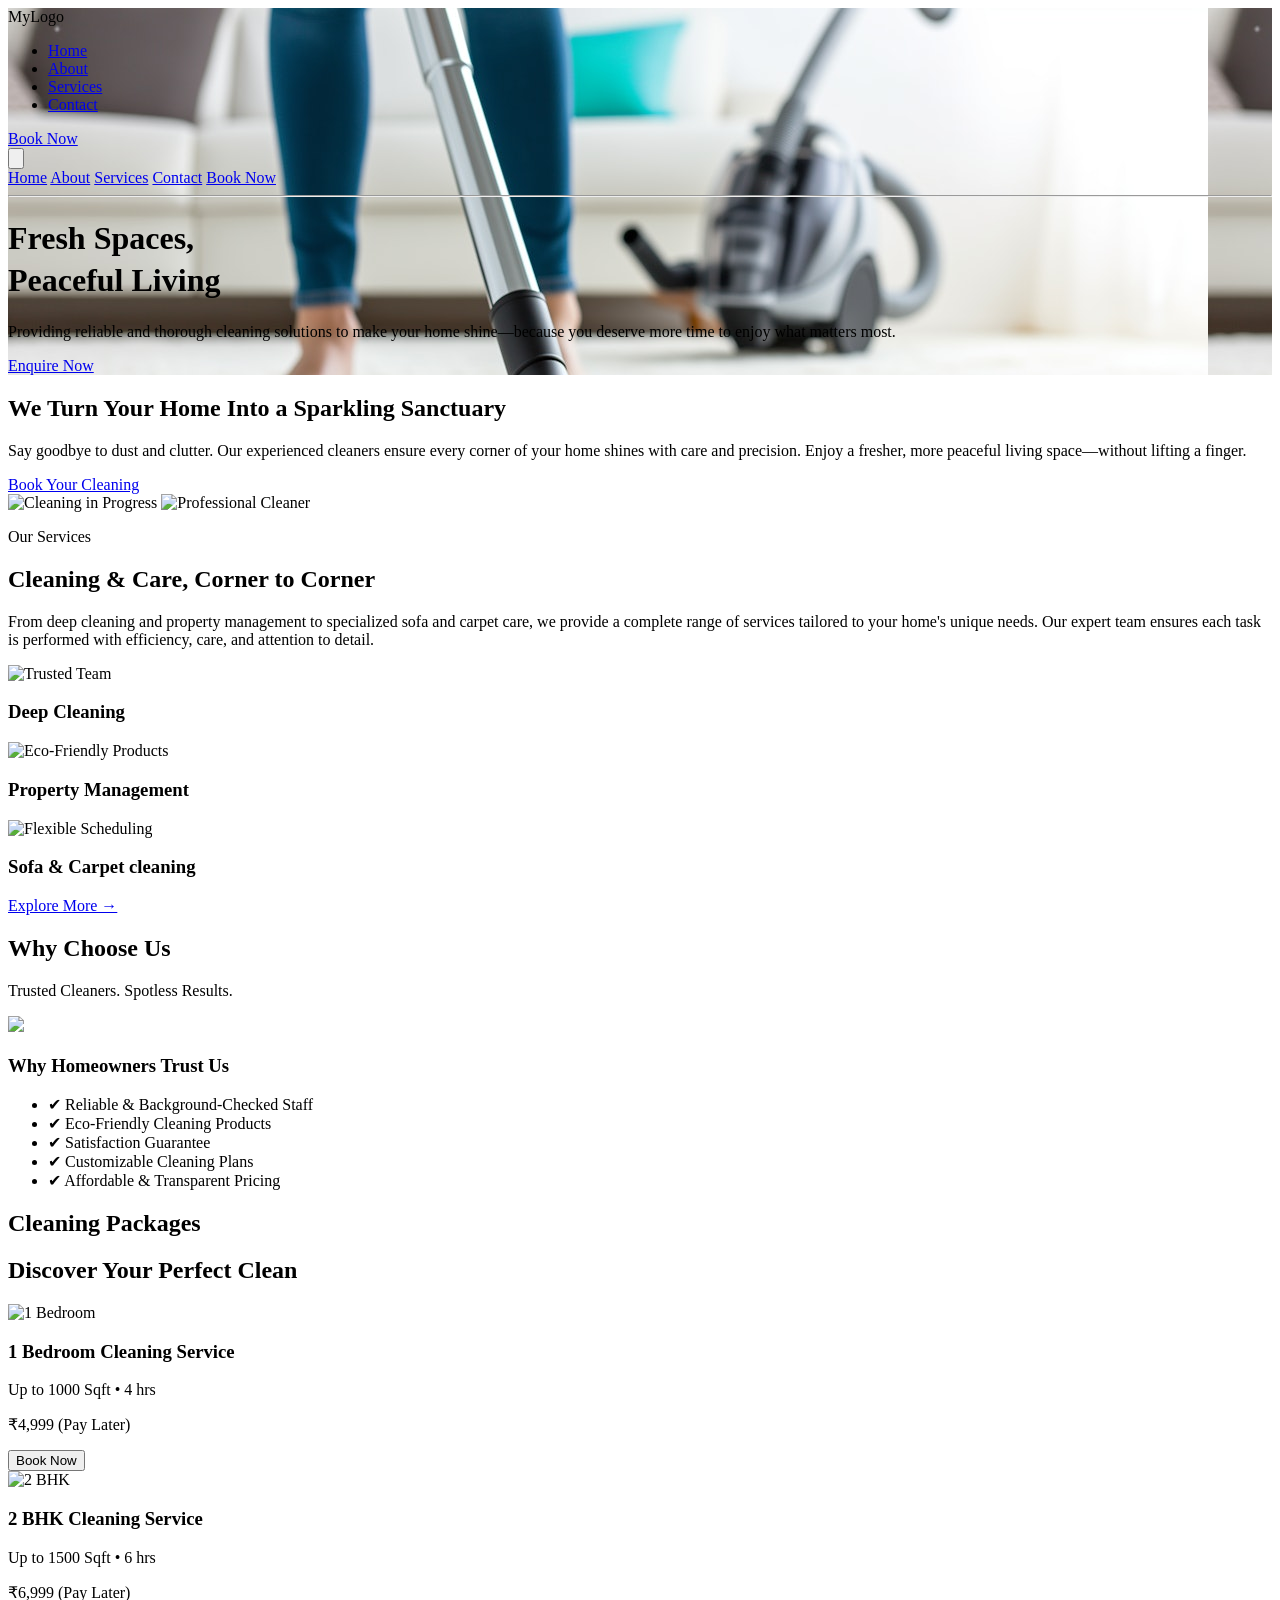
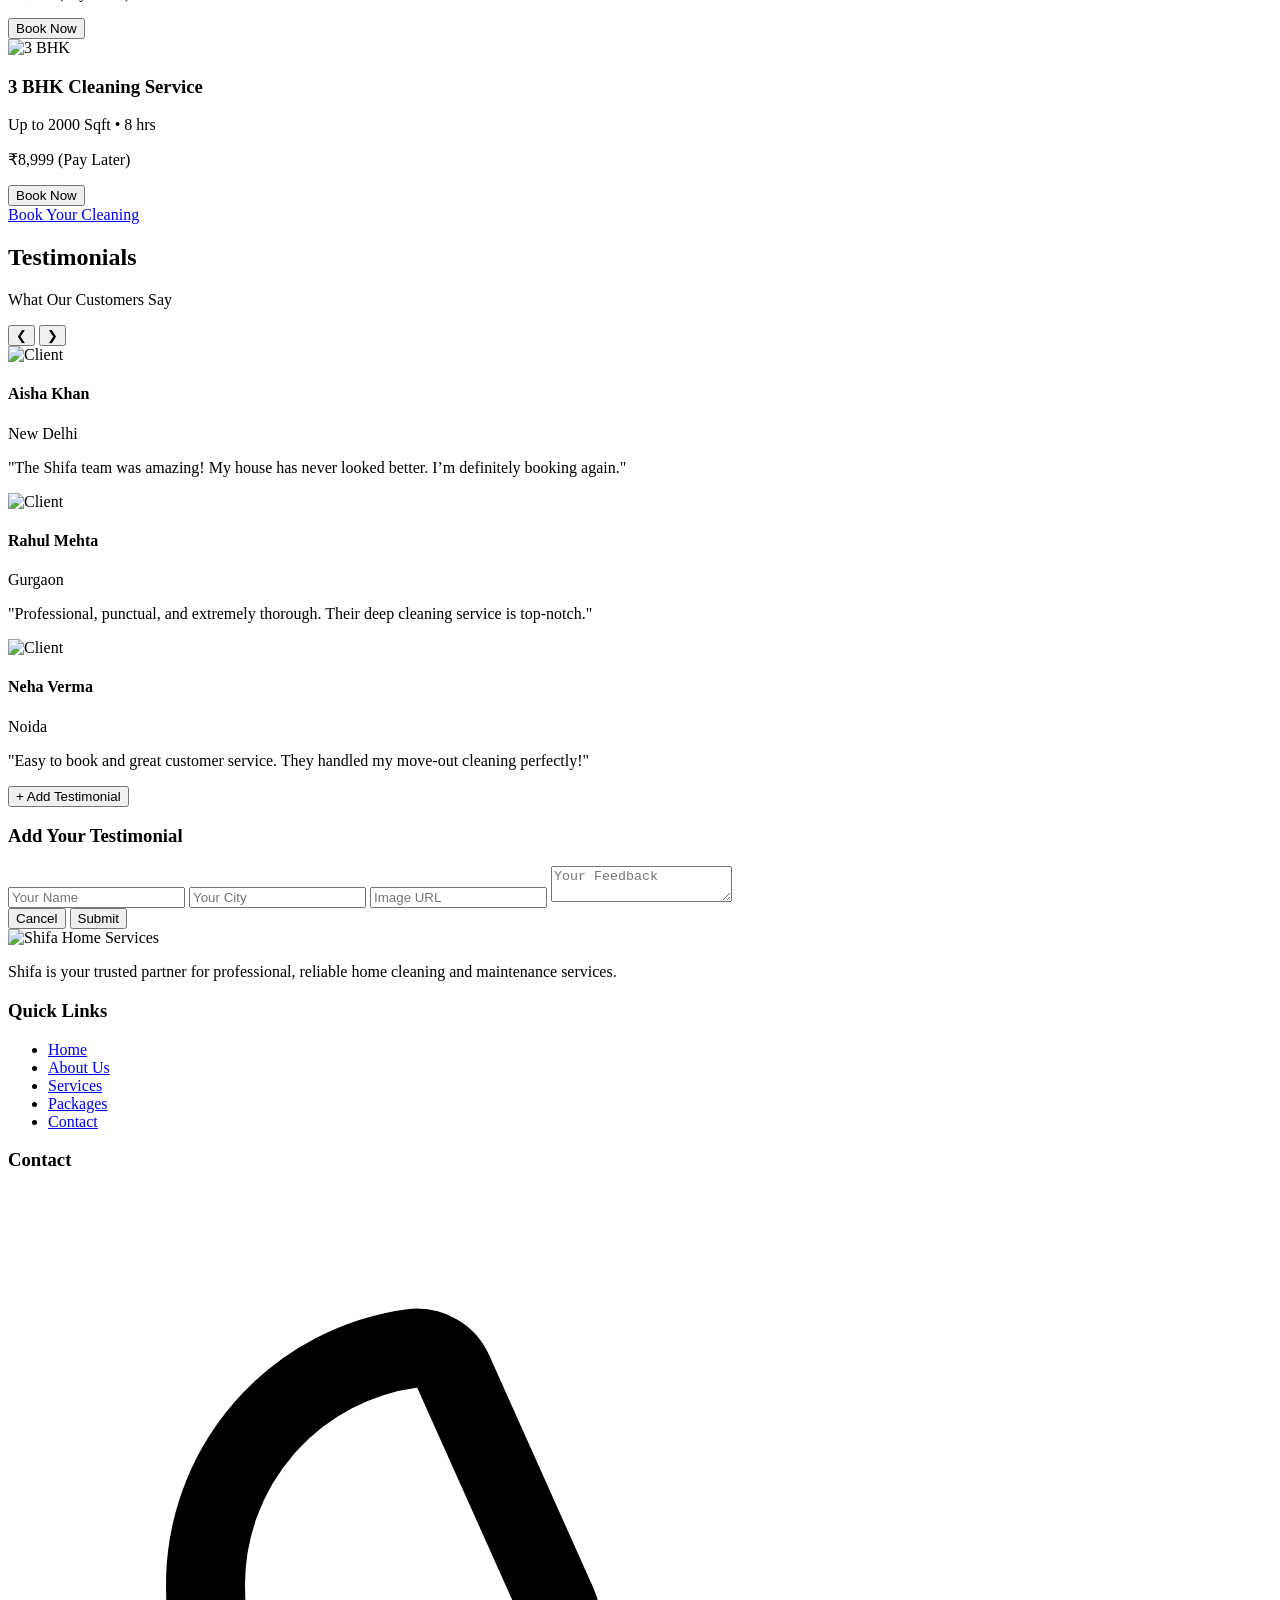
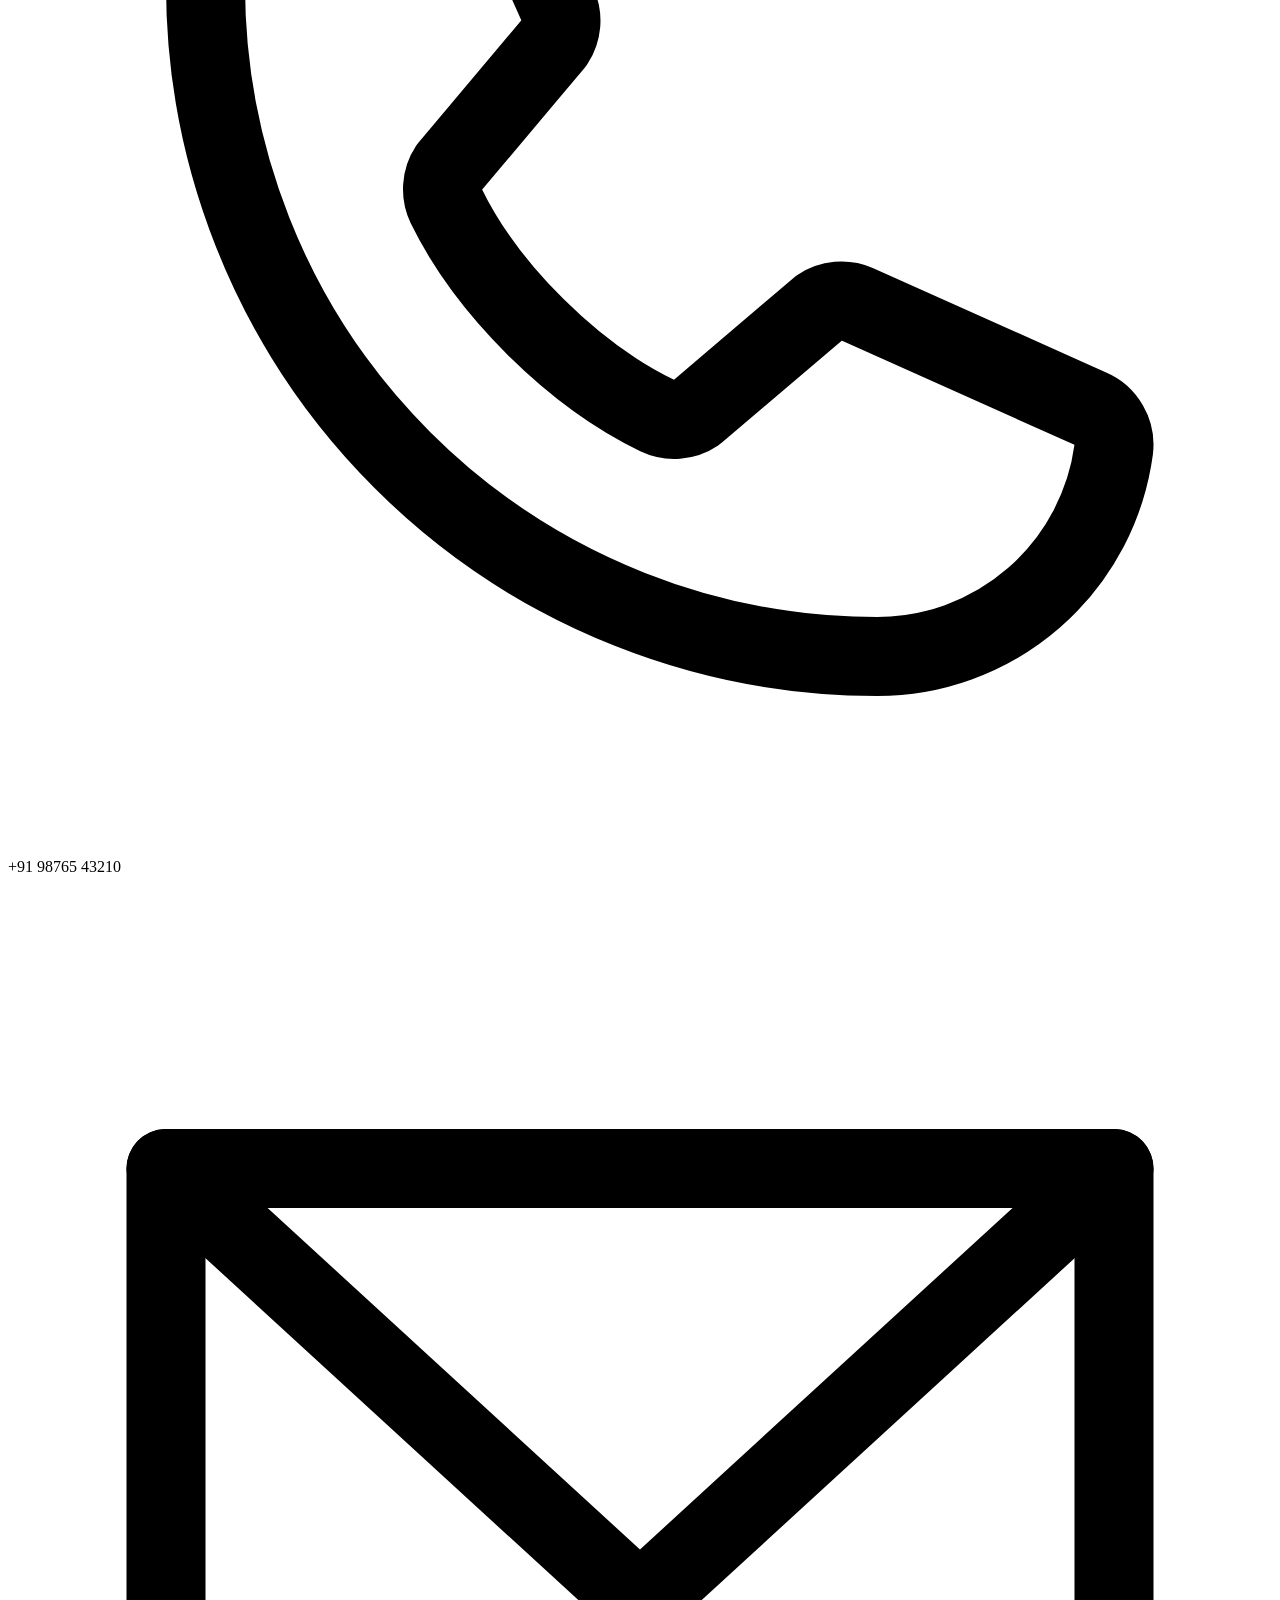
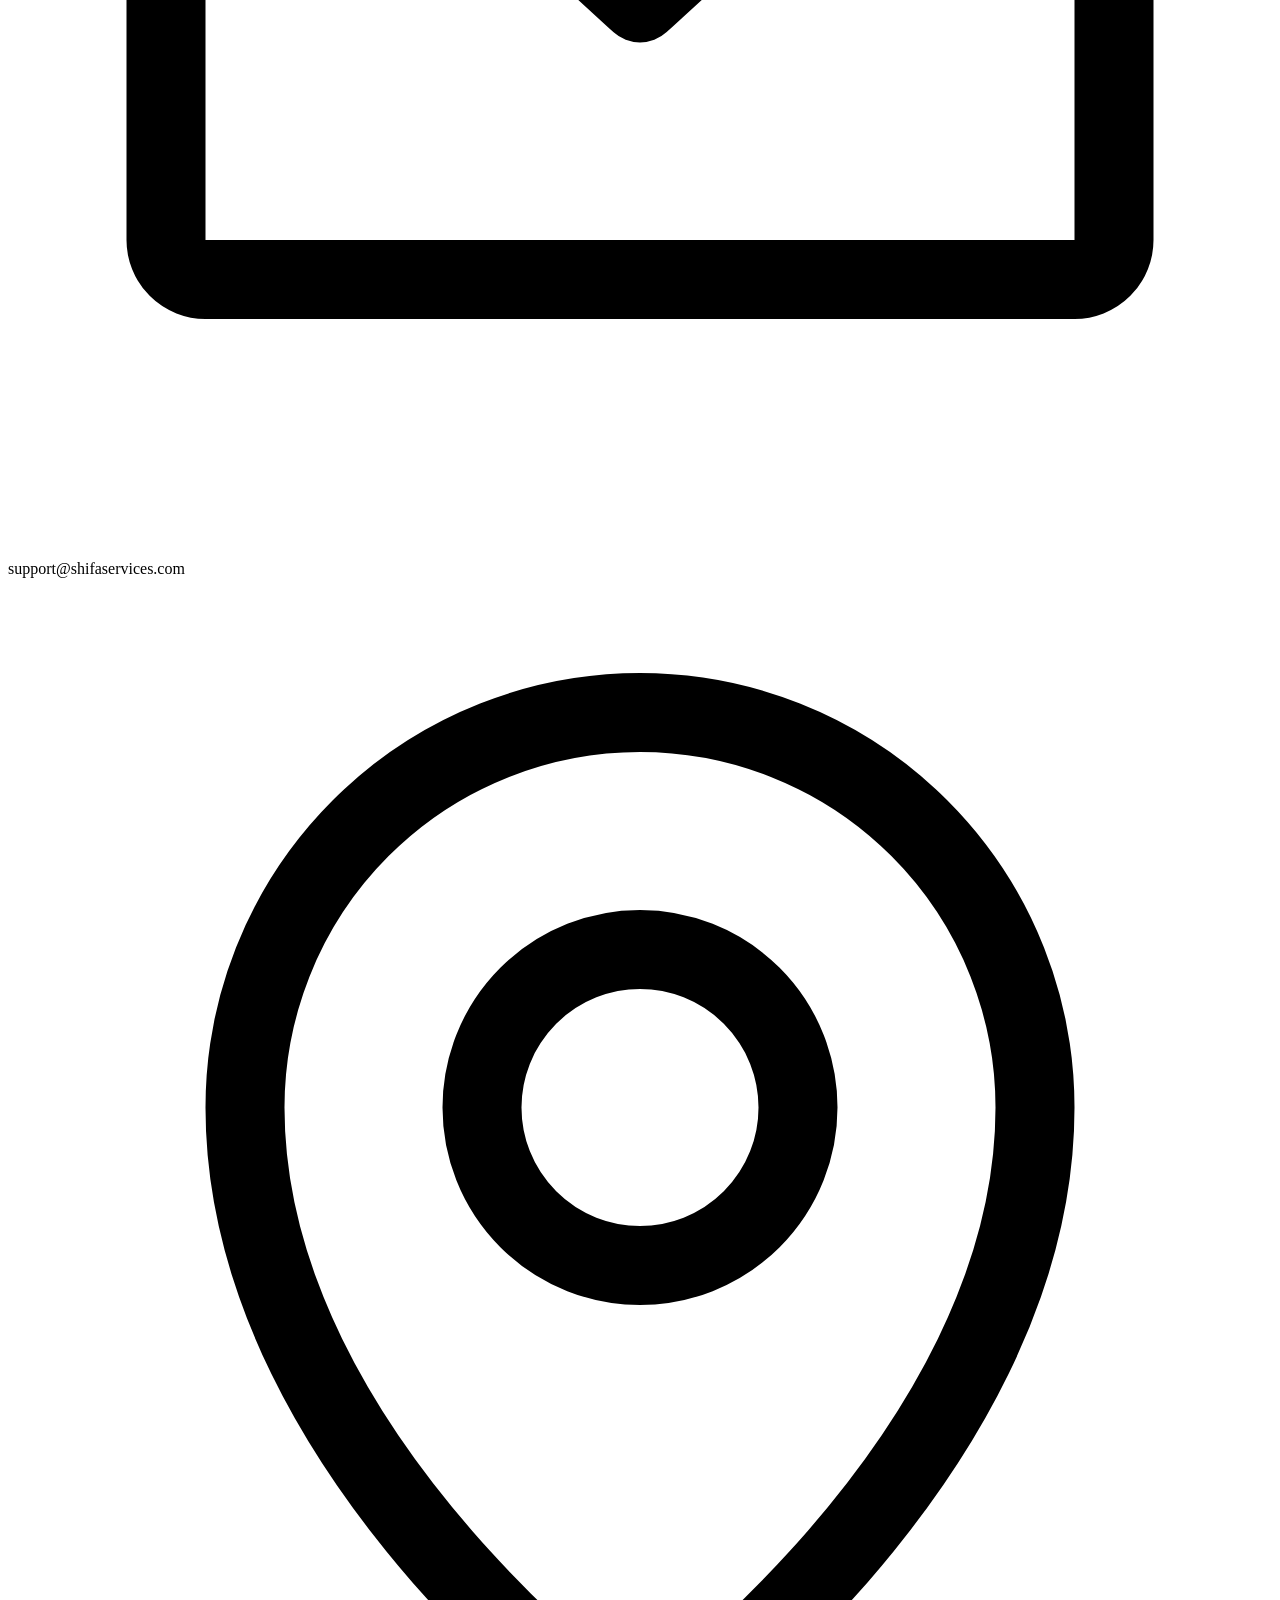
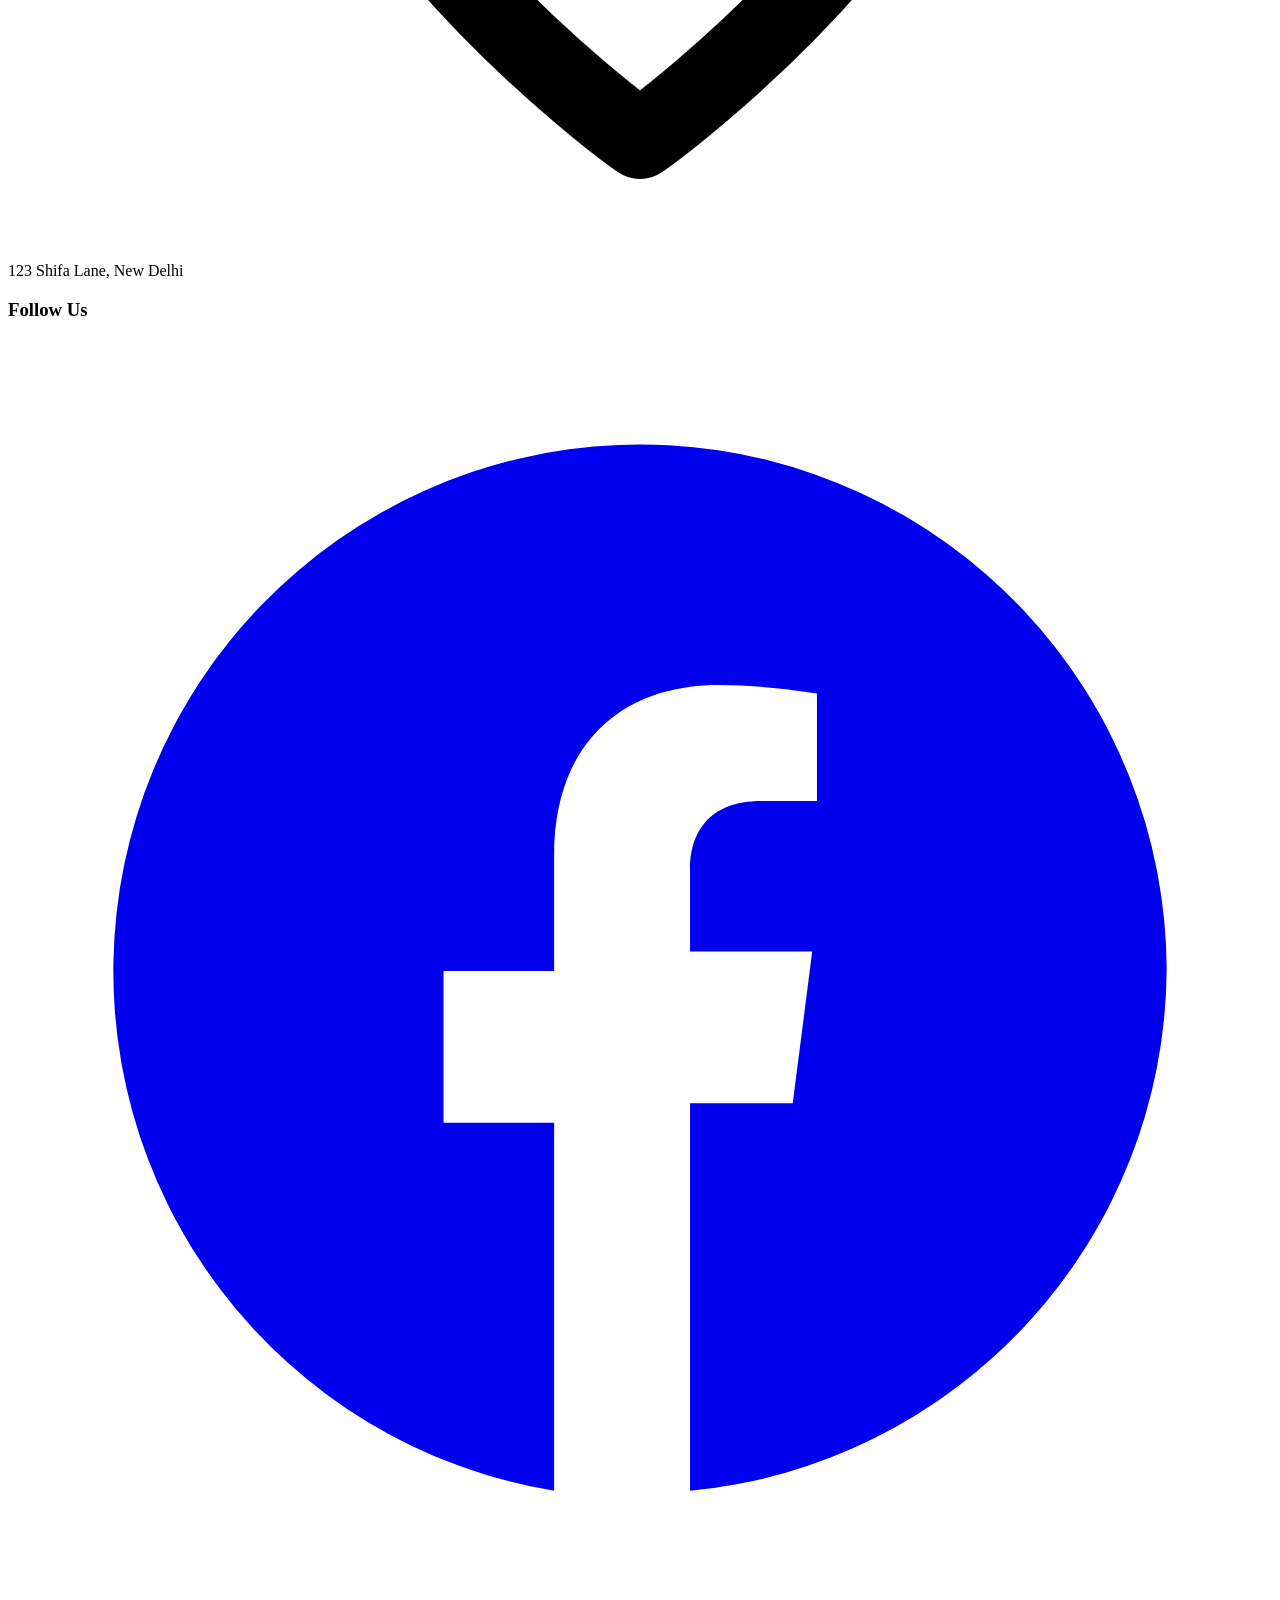
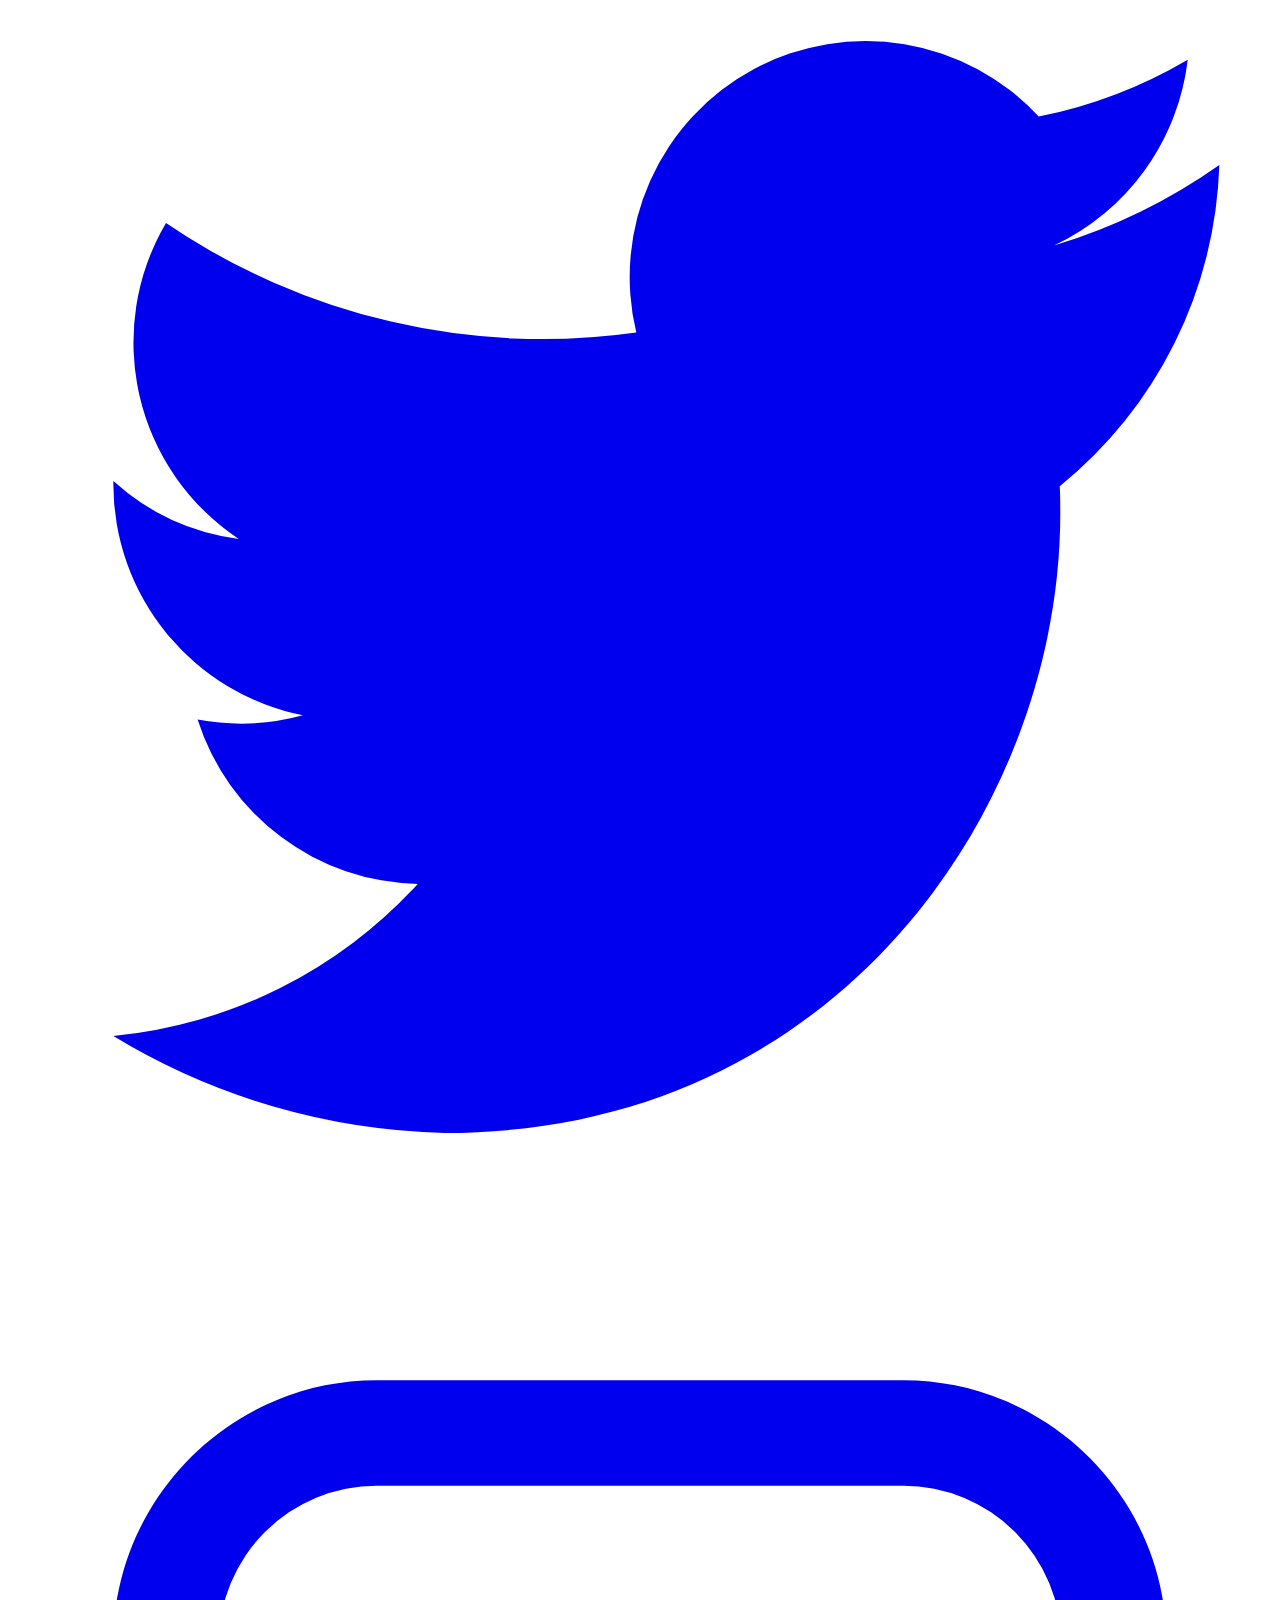
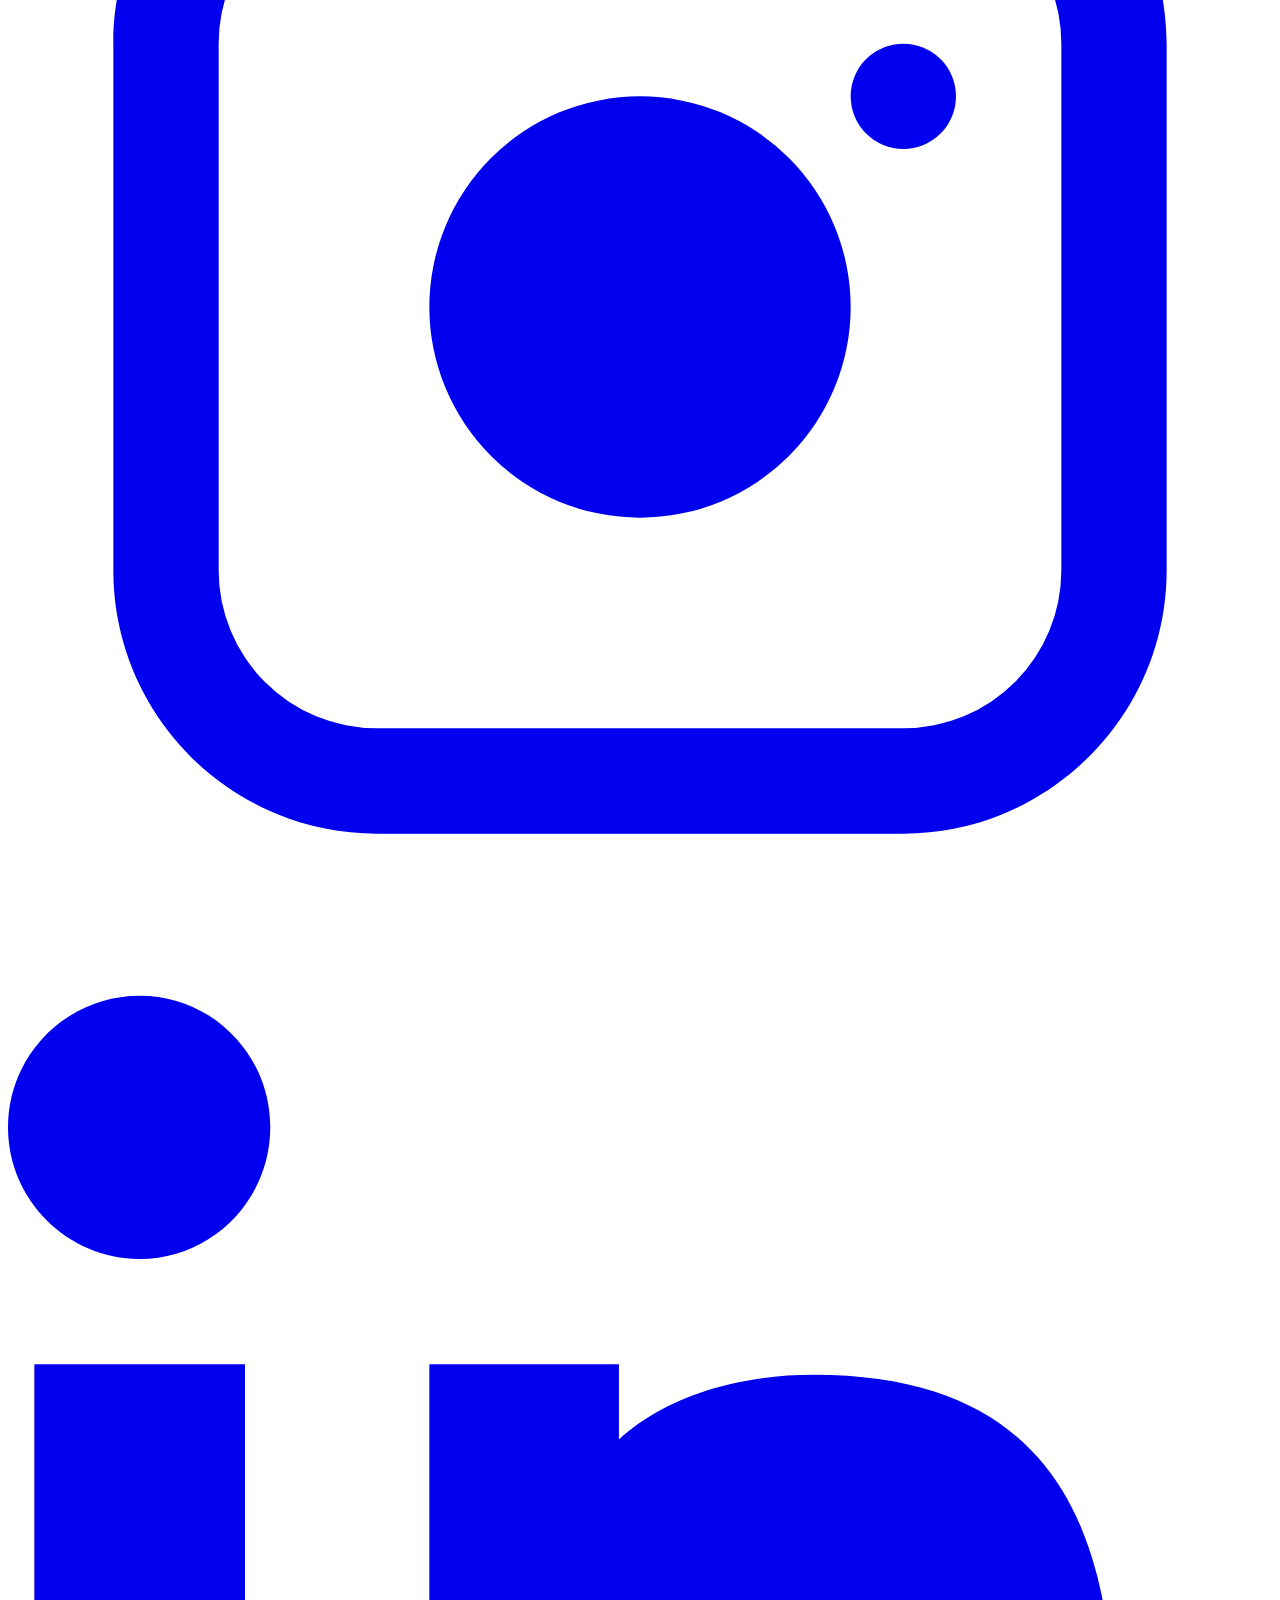
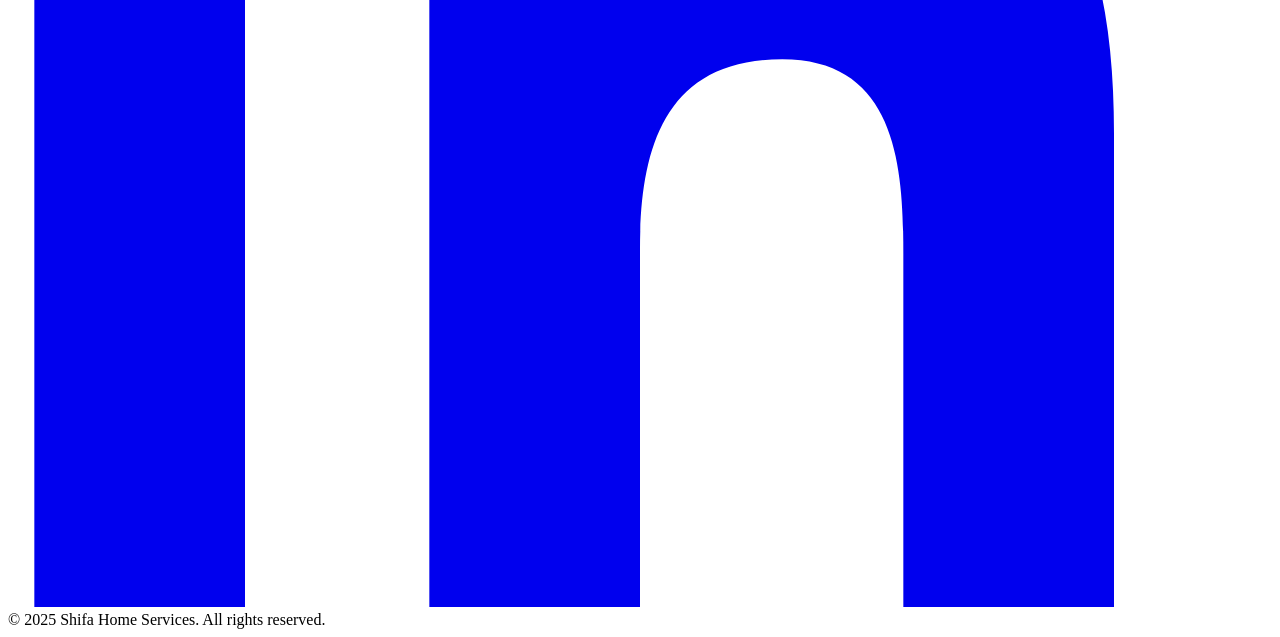
==== index.html @ 131fba77 "first commit" ====
<!DOCTYPE html>
<html lang="en">
    <head>
        <meta charset="UTF-8" />
        <meta name="viewport" content="width=device-width, initial-scale=1.0">
        <script src="https://cdn.tailwindcss.com"></script>

        <!-- Add this in <head> -->
            <link href="https://fonts.googleapis.com/css2?family=Roboto:wght@400;500;700&display=swap" rel="stylesheet">

            <link href="https://fonts.googleapis.com/css2?family=Inter:wght@400;600;700&display=swap" rel="stylesheet">

        <link rel="stylesheet" href="./static/css/style.css">

      </head>
      
<body class="h-full">

<!-- Hero Section with Background Image -->
<div class="relative bg-cover bg-center h-screen max-md:h-[50rem]" style="background-image: url('./static/images/hero.jpeg');">

  <!-- Black Overlay -->
  <div class="absolute inset-0 bg-black bg-opacity-60"></div>

  <!-- Navbar -->
  <nav id="navbar" class="fixed top-0 left-0 w-full z-50 transition-all duration-300 ease-in-out bg-transparent text-white">
    <div class="max-w-7xl mx-auto flex items-center justify-between px-6 py-6 md:py-10">

      <!-- Logo -->
      <div class="text-xl font-bold">MyLogo</div>

      <!-- Center Nav Links (Desktop) -->
      <ul class="hidden md:flex space-x-6 font-medium">
        <li><a href="index.html" class="nav-link text-black hover:text-blue-500">Home</a></li>
        <li><a href="about.html" class="nav-link text-black hover:text-blue-500">About</a></li>
        <li><a href="services.html" class="nav-link text-black hover:text-blue-500">Services</a></li>
        <li><a href="contact.html" class="nav-link text-black hover:text-blue-500">Contact</a></li>
      </ul>

      <!-- CTA Button (Desktop) -->
      <div class="hidden md:block">
        <a href="book.html" class="cta-btn px-4 py-2 bg-[#003393] text-white rounded hover:bg-blue-700 text-sm">Book Now</a>
      </div>

      <!-- Mobile Menu Button -->
<div class="md:hidden">
  <button id="mobile-menu-button" class="focus:outline-none">
    <svg id="menu-icon" class="w-6 h-6 text-white transition-colors duration-300" fill="none" stroke="currentColor" stroke-width="2" viewBox="0 0 24 24">
      <path stroke-linecap="round" stroke-linejoin="round" d="M4 6h16M4 12h16M4 18h16"/>
    </svg>
  </button>
</div>

    </div>

    <!-- Mobile Nav Menu -->
    <div id="mobile-menu" class="md:hidden hidden bg-white text-black px-6 py-4 space-y-4">
      <a href="index.html" class="block hover:text-blue-500">Home</a>
      <a href="about.html" class="block hover:text-blue-500">About</a>
      <a href="services.html" class="block hover:text-blue-500">Services</a>
      <a href="contact.html" class="block hover:text-blue-500">Contact</a>
      <a href="book.html" class="inline-block px-4 py-2 bg-[#003393] text-white rounded hover:bg-blue-700 text-sm">Book Now</a>
    </div>
  </nav>

  <!-- Line Under Navbar -->
  <div class="relative z-10 max-w-7xl mx-auto px-8 pt-[100px]">
    <hr class="border-t border-gray-300/40 " />
  </div>

  <!-- Hero Content -->
  <div class="relative z-10 flex items-center h-[calc(100vh-100px)] max-w-7xl mx-auto px-8">
    <div class="max-w-6xl text-left text-white">
      <h1 class="text-4xl md:text-7xl font-bold mb-6 leading-loose p-4 max-md:mt-[-15rem]" style="line-height:1.3;">
        Fresh Spaces,<br>Peaceful Living
      </h1>
      <p class="max-w-3xl text-lg md:text-xl mb-8 px-6">
        Providing reliable and thorough cleaning solutions to make your home shine—because you deserve more time to enjoy what matters most.
      </p>
      <a href="#" class="mx-6 inline-block px-6 py-3 bg-[#003393] text-white rounded-lg shadow-md hover:bg-blue-700">Enquire Now</a>
    </div>
  </div>
</div>

<script>
  const navbar = document.getElementById("navbar");
  const links = document.querySelectorAll(".nav-link");
  const menuBtn = document.getElementById("mobile-menu-button");
  const menuIcon = document.getElementById("menu-icon");
  const mobileMenu = document.getElementById("mobile-menu");

  // Scroll behavior
  window.addEventListener("scroll", () => {
    if (window.scrollY > 50) {
      navbar.classList.remove("bg-transparent", "text-white");
      navbar.classList.add("bg-white", "text-black", "shadow-md");

      links.forEach(link => {
        link.classList.remove("text-white");
        link.classList.add("text-black");
      });

      // Change menu icon color to black
      menuIcon.classList.remove("text-white");
      menuIcon.classList.add("text-black");
    } else {
      navbar.classList.remove("bg-white", "text-black", "shadow-md");
      navbar.classList.add("bg-transparent", "text-white");

      links.forEach(link => {
        link.classList.remove("text-black");
        link.classList.add("text-white");
      });

      // Change menu icon back to white
      menuIcon.classList.remove("text-black");
      menuIcon.classList.add("text-white");
    }
  });

  // Toggle mobile menu
  menuBtn.addEventListener("click", (e) => {
    e.stopPropagation(); // Prevent immediate close on click
    mobileMenu.classList.toggle("hidden");
  });

  // Close mobile menu when clicking outside
  document.addEventListener("click", (e) => {
    if (!mobileMenu.contains(e.target) && !menuBtn.contains(e.target)) {
      mobileMenu.classList.add("hidden");
    }
  });
</script>








<section class="w-full bg-white py-16 overflow-hidden">
  <div class="flex flex-col md:flex-row items-center justify-between max-w-6xl mx-auto px-4 sm:px-6 gap-10 md:gap-x-20">

    <!-- Left side: Heading and Paragraph -->
    <div class="w-full md:w-[44%] text-center md:text-left">
      <h2 class="text-3xl sm:text-4xl md:text-5xl text-gray-600 leading-snug mb-6">
        We Turn Your Home Into a Sparkling Sanctuary
      </h2>
      <p class="text-base sm:text-lg text-gray-600 leading-relaxed">
        Say goodbye to dust and clutter. Our experienced cleaners ensure every corner of your home shines with care and precision. Enjoy a fresher, more peaceful living space—without lifting a finger.
      </p>
      <a href="#" class="mt-6 inline-block px-5 py-3 bg-[#003393] text-white rounded-lg shadow-md hover:bg-blue-800 transition duration-300">
        Book Your Cleaning
      </a>
    </div>

    <!-- Right side: Two Images -->
    <div class="w-full md:w-[50%] flex flex-col sm:flex-row gap-6 justify-center items-center">
      <img src="https://img.freepik.com/free-photo/side-view-man-cleaning-indoors_23-2150454553.jpg" 
           alt="Cleaning in Progress" 
           class="w-full sm:w-[60%] max-w-xs h-auto object-cover rounded">

      <img src="https://img.freepik.com/free-photo/man-doing-professional-home-cleaning-service_23-2150359019.jpg" 
           alt="Professional Cleaner" 
           class="w-full sm:w-[60%] max-w-xs h-auto object-cover rounded sm:mt-44 mt-6">
    </div>

  </div>
</section>

  
  
  
<section class="relative bg-[#003393] h-[28rem] pb-40 pt-16  md:mb-0 max-md:h-[32rem]">

  <!-- Content Container -->
  <div class="max-w-7xl mx-auto flex flex-col md:flex-row justify-between items-start gap-10 md:gap-32 px-6 md:px-20">
    
    <!-- Left: Label + Heading -->
    <div class="md:w-[40%]">
      <p class="text-sm uppercase text-white">Our Services</p>
      <h2 class="text-4xl text-white leading-snug">
        Cleaning & Care, Corner to Corner
      </h2>
    </div>

    <!-- Right: Line + Paragraph -->
    <div class="md:w-[60%] flex items-start gap-4">
      <div class="w-1 h-20 bg-[#003393] mt-1"></div>
      <p class="text-white text-lg leading-relaxed">
        From deep cleaning and property management to specialized sofa and carpet care, we provide a complete range of services tailored to your home's unique needs. Our expert team ensures each task is performed with efficiency, care, and attention to detail.
      </p>
    </div>
  </div>

  <!-- Cards Section - Positioned Half Outside -->
  <div class="absolute left-1/2 transform -translate-x-1/2 w-full px-6">
    <div class="max-w-7xl mx-auto overflow-x-auto">
      <div class="flex flex-col md:flex-row justify-between gap-10 px-6 md:px-20 min-w-[320px] md:min-w-0 max-md:mt-[2rem] mt-[4rem]">

        <!-- Card 1 -->
        <div class="relative w-full md:w-1/3 h-[300px] overflow-hidden flex-shrink-0">
          <img src="https://img.freepik.com/free-photo/full-shot-people-cleaning-office_23-2150454568.jpg"
               alt="Trusted Team"
               class="absolute inset-0 w-full h-full object-cover">
          <div class="absolute bottom-0 left-1/2 transform -translate-x-1/2 bg-white w-[70%] p-4 rounded-t-md shadow-md text-center z-10">
            <h3 class="text-lg">Deep Cleaning</h3>
          </div>
        </div>

        <!-- Card 2 -->
        <div class="relative w-full md:w-1/3 h-[300px] overflow-hidden flex-shrink-0">
          <img src="https://img.freepik.com/free-photo/man-giving-some-keys-woman_23-2148252120.jpg"
               alt="Eco-Friendly Products"
               class="absolute inset-0 w-full h-full object-cover">
          <div class="absolute bottom-0 left-1/2 transform -translate-x-1/2 bg-white w-[70%] p-4 rounded-t-md shadow-md text-center z-10">
            <h3 class="text-lg">Property Management</h3>
          </div>
        </div>

        <!-- Card 3 -->
        <div class="relative w-full md:w-1/3 h-[300px] overflow-hidden flex-shrink-0">
          <img src="https://img.freepik.com/free-photo/front-view-woman-cleaning-home_23-2150453344.jpg"
               alt="Flexible Scheduling"
               class="absolute inset-0 w-full h-full object-cover">
          <div class="absolute bottom-0 left-1/2 transform -translate-x-1/2 bg-white w-[70%] p-4 rounded-t-md shadow-md text-center z-10">
            <h3 class="text-lg">Sofa & Carpet cleaning</h3>
          </div>
        </div>

      </div>

      <!-- "More" Link -->
      <div class="w-full flex justify-end pr-6 md:pr-20 mt-6">
        <a href="services.html"
           class="px-6 py-2 bg-[#003393] text-white rounded-lg shadow-md hover:bg-white hover:text-[#003393] transition-all duration-300">
          Explore More →
        </a>
      </div>
    </div>
  </div>
</section>

    

  <!-- Title Section -->
<div class="mt-64 px-6 md:px-52 max-md:mt-[65rem]">
  <h2 class="text-sm uppercase text-[#003393]">Why Choose Us</h2>
  <p class="text-4xl md:text-5xl max-w-5xl text-gray-600 leading-snug mb-6">
    Trusted Cleaners. Spotless Results.
  </p>
</div>

<!-- Content Section -->
<div class="w-[90%] mx-auto max-md:w-full flex flex-col lg:flex-row justify-between gap-10 lg:gap-20 mt-20 px-10  md:px-44">
  <!-- Left: Image -->
  <div class="w-full h-full flex justify-center">
    <img src="https://img.freepik.com/free-photo/professional-cleaning-service-people-working-together-office_23-2150520596.jpg?uid=R181481712&ga=GA1.1.1134808614.1740556455&semt=ais_hybrid&w=740" 
         class="w-full max-w-[800px] h-auto lg:h-[500px] object-cover rounded-md">
  </div>

  <!-- Right: Reasons -->
  <div class="w-full h-full flex flex-col justify-center my-auto px-0 lg:px-10">
    <h3 class="text-2xl text-[#003393] mb-6">Why Homeowners Trust Us</h3>
    <ul class="space-y-4">
      <li class="flex items-start gap-3 bg-gray-100 p-3 rounded-md">
        <span class="text-[#003393] text-lg not-emoji">✔</span>
        <span class="text-gray-800">Reliable & Background-Checked Staff</span>
      </li>
      <li class="flex items-start gap-3 bg-gray-100 p-3 rounded-md">
        <span class="text-[#003393] text-lg not-emoji">✔</span>
        <span class="text-gray-800">Eco-Friendly Cleaning Products</span>
      </li>
      <li class="flex items-start gap-3 bg-gray-100 p-3 rounded-md">
        <span class="text-[#003393] text-lg not-emoji">✔</span>

        <span class="text-gray-800">Satisfaction Guarantee</span>
      </li>
      <li class="flex items-start gap-3 bg-gray-100 p-3 rounded-md">
        <span class="text-[#003393] text-lg not-emoji">✔</span>
        <span class="text-gray-800">Customizable Cleaning Plans</span>
      </li>
      <li class="flex items-start gap-3 bg-gray-100 p-3 rounded-md">
        <span class="text-[#003393] text-lg not-emoji">✔</span>
        <span class="text-gray-800">Affordable & Transparent Pricing</span>
      </li>
    </ul>
  </div>
</div>

    
    
  



    <section class=" mt-24 relative bg-fixed bg-center bg-cover bg-no-repeat" style="background-image: url('https://img.freepik.com/free-photo/front-view-man-cleaning-indoors_23-2150454484.jpg?uid=R181481712&ga=GA1.1.1134808614.1740556455&semt=ais_hybrid&w=740');">
  
      <!-- Black overlay -->
      <div class="absolute inset-0 bg-[#003393]/30 z-0"></div>
    
      <!-- Content -->
      <div class="relative z-10 py-20 px-6">
        <div class="max-w-7xl mx-auto">
    
          <!-- Heading -->
          <div class="text-center mb-12 text-white">


            <h2 class="text-sm uppercase">Cleaning Packages</h2>
            <h2 class="text-5xl ">Discover Your Perfect Clean</h2>
            
          </div>
    
          <!-- Cards Grid -->
          <div class="grid md:grid-cols-3 gap-10">
            
            <!-- Card 1 -->
            <div class="bg-white rounded-md  overflow-hidden">
              <img src="https://img.freepik.com/free-photo/3d-rendering-beautiful-luxury-bedroom-suite-hotel-with-working-table_105762-2154.jpg" alt="1 Bedroom" class="w-full h-56 object-cover">
              <div class="p-6">
                <h3 class="text-xl font-semibold text-gray-800 mb-2">1 Bedroom Cleaning Service</h3>
                <p class="text-gray-600 mb-2">Up to 1000 Sqft • 4 hrs</p>
                <p class="text-lg font-bold text-[#003393] mb-4">₹4,999 <span class="text-sm font-normal text-gray-500">(Pay Later)</span></p>
                <button class="w-full bg-[#003393] text-white py-2 rounded-md hover:bg-[#002973] transition">Book Now</button>
              </div>
            </div>
    
            <!-- Card 2 -->
            <div class="bg-white rounded-md overflow-hidden">
              <img src="https://img.freepik.com/free-photo/3d-rendering-loft-luxury-living-room-with-bookshelf-near-bookshelf_105762-2224.jpg" alt="2 BHK" class="w-full h-56 object-cover">
              <div class="p-6">
                <h3 class="text-xl font-semibold text-gray-800 mb-2">2 BHK Cleaning Service</h3>
                <p class="text-gray-600 mb-2">Up to 1500 Sqft • 6 hrs</p>
                <p class="text-lg font-bold text-[#003393] mb-4">₹6,999 <span class="text-sm font-normal text-gray-500">(Pay Later)</span></p>
                <button class="w-full bg-[#003393] text-white py-2 rounded-md hover:bg-[#002973] transition">Book Now</button>
              </div>
            </div>
    
            <!-- Card 3 -->
            <div class="bg-white rounded-md overflow-hidden">
              <img src="https://img.freepik.com/free-photo/loft-luxury-living-room-with-bookshelf-near-dining-table_105762-1796.jpg" alt="3 BHK" class="w-full h-56 object-cover">
              <div class="p-6">
                <h3 class="text-xl font-semibold text-gray-800 mb-2">3 BHK Cleaning Service</h3>
                <p class="text-gray-600 mb-2">Up to 2000 Sqft • 8 hrs</p>
                <p class="text-lg font-bold text-[#003393] mb-4">₹8,999 <span class="text-sm font-normal text-gray-500">(Pay Later)</span></p>
                <button class="w-full bg-[#003393] text-white py-2 rounded-md hover:bg-[#002973] transition">Book Now</button>
              </div>
            </div>
    
          </div>
        </div>
        <div class="flex justify-center">
          <a href="#" class="mt-20 inline-block px-5 py-3 bg-[#003393] text-center text-white rounded-lg shadow-md hover:bg-blue-800 transition duration-300">
            Book Your Cleaning
          </a>
        </div>
        
      </div>
    </section>
    
    







    <section class="py-20 px-6 relative">
      <div class="max-w-7xl mx-auto">
        
        <!-- Heading -->
        <div class="mb-12">
          <h2 class="text-sm uppercase text-[#003393] mb-2">Testimonials</h2>
          <p class="text-5xl max-w-5xl text-gray-600 leading-snug">
            What Our Customers Say
          </p>
        </div>
    
        <!-- Arrows -->
        <button id="prev" class="absolute left-4 top-1/2 transform -translate-y-1/2 text-3xl text-[#003393] font-bold z-10">&#10094;</button>
        <button id="next" class="absolute right-4 top-1/2 transform -translate-y-1/2 text-3xl text-[#003393] font-bold z-10">&#10095;</button>
    
        <!-- Testimonials Container -->
        <div id="testimonialSlider" class="flex gap-6 overflow-hidden transition-all duration-500">
          <!-- Cards inserted by JS -->
        </div>
    
        <!-- Add Testimonial Button -->
        <div class="mt-10 text-left">
          <button onclick="openModal()" class="bg-[#003393] text-white px-6 py-2 rounded-md hover:bg-[#002973] transition">
            + Add Testimonial
          </button>
        </div>
      </div>
    
      <!-- Modal Form -->
      <div id="testimonialModal" class="fixed inset-0 bg-black bg-opacity-50 hidden items-center justify-center z-50">
        <div class="bg-white p-6 rounded-md w-full max-w-md">
          <h3 class="text-xl font-semibold mb-4 text-gray-800">Add Your Testimonial</h3>
          <input id="name" type="text" placeholder="Your Name" class="w-full border p-2 mb-2 rounded" />
          <input id="location" type="text" placeholder="Your City" class="w-full border p-2 mb-2 rounded" />
          <input id="image" type="text" placeholder="Image URL" class="w-full border p-2 mb-2 rounded" />
          <textarea id="message" placeholder="Your Feedback" class="w-full border p-2 mb-4 rounded"></textarea>
          <div class="flex justify-end gap-2">
            <button onclick="closeModal()" class="bg-gray-300 px-4 py-2 rounded">Cancel</button>
            <button onclick="addTestimonial()" class="bg-[#003393] text-white px-4 py-2 rounded">Submit</button>
          </div>
        </div>
      </div>
    </section>
    
    <script>
      const testimonials = [
        {
          name: "Aisha Khan",
          location: "New Delhi",
          img: "https://randomuser.me/api/portraits/women/44.jpg",
          message: "The Shifa team was amazing! My house has never looked better. I’m definitely booking again."
        },
        {
          name: "Rahul Mehta",
          location: "Gurgaon",
          img: "https://randomuser.me/api/portraits/men/32.jpg",
          message: "Professional, punctual, and extremely thorough. Their deep cleaning service is top-notch."
        },
        {
          name: "Neha Verma",
          location: "Noida",
          img: "https://randomuser.me/api/portraits/women/65.jpg",
          message: "Easy to book and great customer service. They handled my move-out cleaning perfectly!"
        },
        {
          name: "Ajay Singh",
          location: "Delhi",
          img: "https://randomuser.me/api/portraits/men/45.jpg",
          message: "Top-class team! Courteous and hardworking staff."
        }
      ];
    
      let startIndex = 0;
    
      function getVisibleCardCount() {
        return window.innerWidth < 768 ? 1 : 3;
      }
    
      function renderTestimonials() {
        const container = document.getElementById("testimonialSlider");
        container.innerHTML = "";
    
        const visibleCount = getVisibleCardCount();
        testimonials.slice(startIndex, startIndex + visibleCount).forEach(t => {
          container.innerHTML += `
            <div class="bg-gray-100 rounded-md p-6 w-full md:w-1/3 flex-shrink-0">
              <div class="mb-4 text-center">
                <img src="${t.img}" alt="Client" class="w-16 h-16 rounded-full mx-auto mb-2">
                <h4 class="text-lg font-semibold text-gray-800">${t.name}</h4>
                <p class="text-sm text-gray-500">${t.location}</p>
              </div>
              <p class="text-gray-600 text-sm italic text-center">"${t.message}"</p>
            </div>`;
        });
      }
    
      function openModal() {
        document.getElementById("testimonialModal").classList.remove("hidden");
        document.getElementById("testimonialModal").classList.add("flex");
      }
    
      function closeModal() {
        document.getElementById("testimonialModal").classList.add("hidden");
      }
    
      function addTestimonial() {
        const name = document.getElementById("name").value;
        const location = document.getElementById("location").value;
        const img = document.getElementById("image").value || "https://via.placeholder.com/64";
        const message = document.getElementById("message").value;
        if (name && location && message) {
          testimonials.push({ name, location, img, message });
          closeModal();
          startIndex = Math.max(0, testimonials.length - getVisibleCardCount());
          renderTestimonials();
        } else {
          alert("Please fill out all fields");
        }
      }
    
      document.getElementById("prev").onclick = () => {
        if (startIndex > 0) {
          startIndex--;
          renderTestimonials();
        }
      };
    
      document.getElementById("next").onclick = () => {
        const visibleCount = getVisibleCardCount();
        if (startIndex < testimonials.length - visibleCount) {
          startIndex++;
          renderTestimonials();
        }
      };
    
      window.addEventListener("resize", () => {
        renderTestimonials();
      });
    
      renderTestimonials();
    </script>
    
        
    
    











        <footer class="bg-gray-900 text-white py-16 px-6">
          <div class="max-w-7xl mx-auto grid grid-cols-1 md:grid-cols-4 gap-10 text-[15px]">
        
            <!-- Logo & Description -->
            <div>
              <img src="/logo.png" alt="Shifa Home Services" class="w-36 mb-4">
              <p class="text-gray-400">
                Shifa is your trusted partner for professional, reliable home cleaning and maintenance services.
              </p>
            </div>
        
            <!-- Quick Links -->
            <div>
              <h3 class="text-lg font-semibold mb-4">Quick Links</h3>
              <ul class="space-y-2 text-gray-400">
                <li><a href="#" class="hover:text-white transition">Home</a></li>
                <li><a href="#" class="hover:text-white transition">About Us</a></li>
                <li><a href="#" class="hover:text-white transition">Services</a></li>
                <li><a href="#" class="hover:text-white transition">Packages</a></li>
                <li><a href="#" class="hover:text-white transition">Contact</a></li>
              </ul>
            </div>
        
            <!-- Contact Info -->
            <div>
              <h3 class="text-lg font-semibold mb-4">Contact</h3>
              <p class="text-white flex items-start gap-3 mb-2">
                <svg class="w-5 h-5 mt-1" xmlns="http://www.w3.org/2000/svg" viewBox="0 0 256 256"><path d="M164.39,145.34a8,8,0,0,1,7.59-.69l47.16,21.13a8,8,0,0,1,4.8,8.3A48.33,48.33,0,0,1,176,216,136,136,0,0,1,40,80,48.33,48.33,0,0,1,81.92,32.06a8,8,0,0,1,8.3,4.8l21.13,47.2a8,8,0,0,1-.66,7.53L89.32,117a7.93,7.93,0,0,0-.54,7.81c8.27,16.93,25.77,34.22,42.75,42.41a7.92,7.92,0,0,0,7.83-.59Z" fill="none" stroke="currentColor" stroke-linecap="round" stroke-linejoin="round" stroke-width="16"/></svg>
                +91 98765 43210
              </p>
              <p class="text-white flex items-start gap-3 mb-2">
                <svg class="w-5 h-5 mt-1" xmlns="http://www.w3.org/2000/svg" viewBox="0 0 256 256"><path d="M32,56H224a0,0,0,0,1,0,0V192a8,8,0,0,1-8,8H40a8,8,0,0,1-8-8V56A0,0,0,0,1,32,56Z" fill="none" stroke="currentColor" stroke-linecap="round" stroke-linejoin="round" stroke-width="16"/><polyline points="224 56 128 144 32 56" fill="none" stroke="currentColor" stroke-linecap="round" stroke-linejoin="round" stroke-width="16"/></svg>
                support@shifaservices.com
              </p>
              <p class="text-white flex items-start gap-3">
                <svg class="w-5 h-5 mt-1" xmlns="http://www.w3.org/2000/svg" viewBox="0 0 256 256"><circle cx="128" cy="104" r="32" fill="none" stroke="currentColor" stroke-linecap="round" stroke-linejoin="round" stroke-width="16"/><path d="M208,104c0,72-80,128-80,128S48,176,48,104a80,80,0,0,1,160,0Z" fill="none" stroke="currentColor" stroke-linecap="round" stroke-linejoin="round" stroke-width="16"/></svg>
                123 Shifa Lane, New Delhi
              </p>
            </div>
        
            <!-- Social Media -->
            <div>
              <h3 class="text-lg font-semibold mb-4">Follow Us</h3>
              <div class="flex space-x-3">
                <a href="#" class="text-gray-400 hover:text-white transition" aria-label="Facebook">
                  <svg class="w-5 h-5" fill="currentColor" viewBox="0 0 24 24">
                    <path d="M22 12a10 10 0 10-11.63 9.87v-6.99h-2.1v-2.88h2.1v-2.2c0-2.08 1.24-3.23 3.13-3.23.91 0 1.86.16 1.86.16v2.04h-1.05c-1.04 0-1.36.64-1.36 1.3v1.56h2.32l-.37 2.88h-1.95V21.87A10 10 0 0022 12z"/>
                  </svg>
                </a>
                <a href="#" class="text-gray-400 hover:text-white transition" aria-label="Twitter">
                  <svg class="w-5 h-5" fill="currentColor" viewBox="0 0 24 24">
                    <path d="M23 3a10.9 10.9 0 01-3.14 1.53A4.48 4.48 0 0022.4 1a9.1 9.1 0 01-2.83 1.08 4.48 4.48 0 00-7.64 4.1A12.71 12.71 0 013 4.1a4.48 4.48 0 001.38 6A4.41 4.41 0 012 9v.05a4.48 4.48 0 003.6 4.4 4.48 4.48 0 01-2 .08 4.48 4.48 0 004.18 3.12A9 9 0 012 19.54a12.67 12.67 0 006.29 1.84c7.55 0 11.69-6.29 11.69-11.75 0-.18 0-.35-.01-.53A8.18 8.18 0 0023 3z"/>
                  </svg>
                </a>
                <a href="#" class="text-gray-400 hover:text-white transition" aria-label="Instagram">
                  <svg class="w-5 h-5" fill="currentColor" viewBox="0 0 24 24">
                    <path d="M7 2C4.243 2 2 4.243 2 7v10c0 2.757 2.243 5 5 5h10c2.757 0 5-2.243 5-5V7c0-2.757-2.243-5-5-5H7zm10 2a3 3 0 013 3v10a3 3 0 01-3 3H7a3 3 0 01-3-3V7a3 3 0 013-3h10zM12 8a4 4 0 100 8 4 4 0 000-8zm5-1a1 1 0 110 2 1 1 0 010-2z"/>
                  </svg>
                </a>
                <a href="#" class="text-gray-400 hover:text-white transition" aria-label="LinkedIn">
                  <svg class="w-5 h-5" fill="currentColor" viewBox="0 0 24 24">
                    <path d="M4.98 3.5C4.98 4.88 3.87 6 2.5 6S0 4.88 0 3.5 1.12 1 2.5 1s2.48 1.12 2.48 2.5zM.5 8h4V24h-4zM8 8h3.6v2.2H11c.5-1 2-2 4.3-2 4.6 0 5.7 3 5.7 6.8V24h-4v-6.7c0-1.6-.1-3.7-2.3-3.7-2.3 0-2.7 1.8-2.7 3.6V24H8z"/>
                  </svg>
                </a>
              </div>
            </div>
          </div>
        
          <!-- Horizontal Line & Copyright -->
          <div class="border-t border-gray-700 mt-12 pt-6 text-center text-[14px] text-gray-500">
            &copy; 2025 Shifa Home Services. All rights reserved.
          </div>
        </footer>
        
        
    



</body>
</html>
---- static/css/style.css ----
@import url('https://fonts.googleapis.com/css2?family=Roboto:wght@400;500;700&display=swap');

@tailwind base;
@tailwind components;
@tailwind utilities;

/* Override Tailwind base layer */
@layer base {
  body {
    font-family: unset;
  }
}
.not-emoji {
  font-family: sans-serif; /* Forces regular font instead of emoji */
}
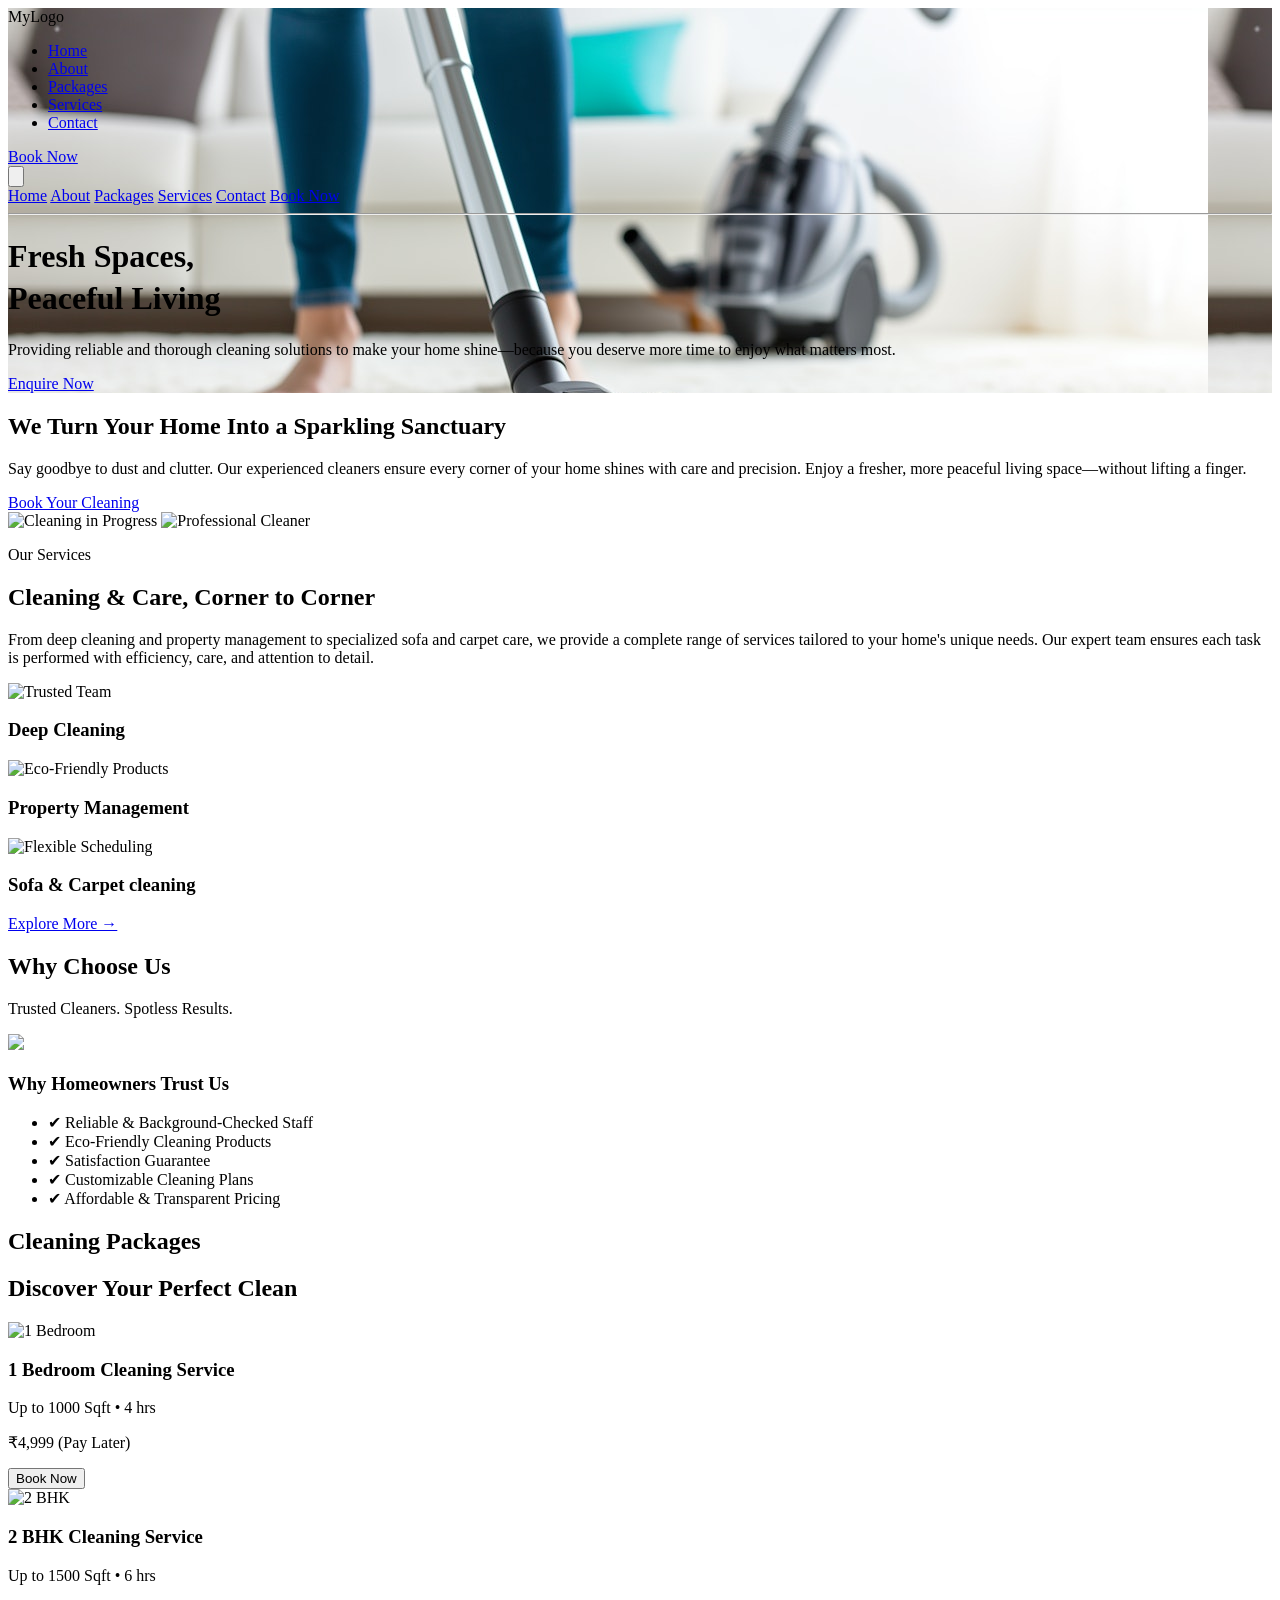
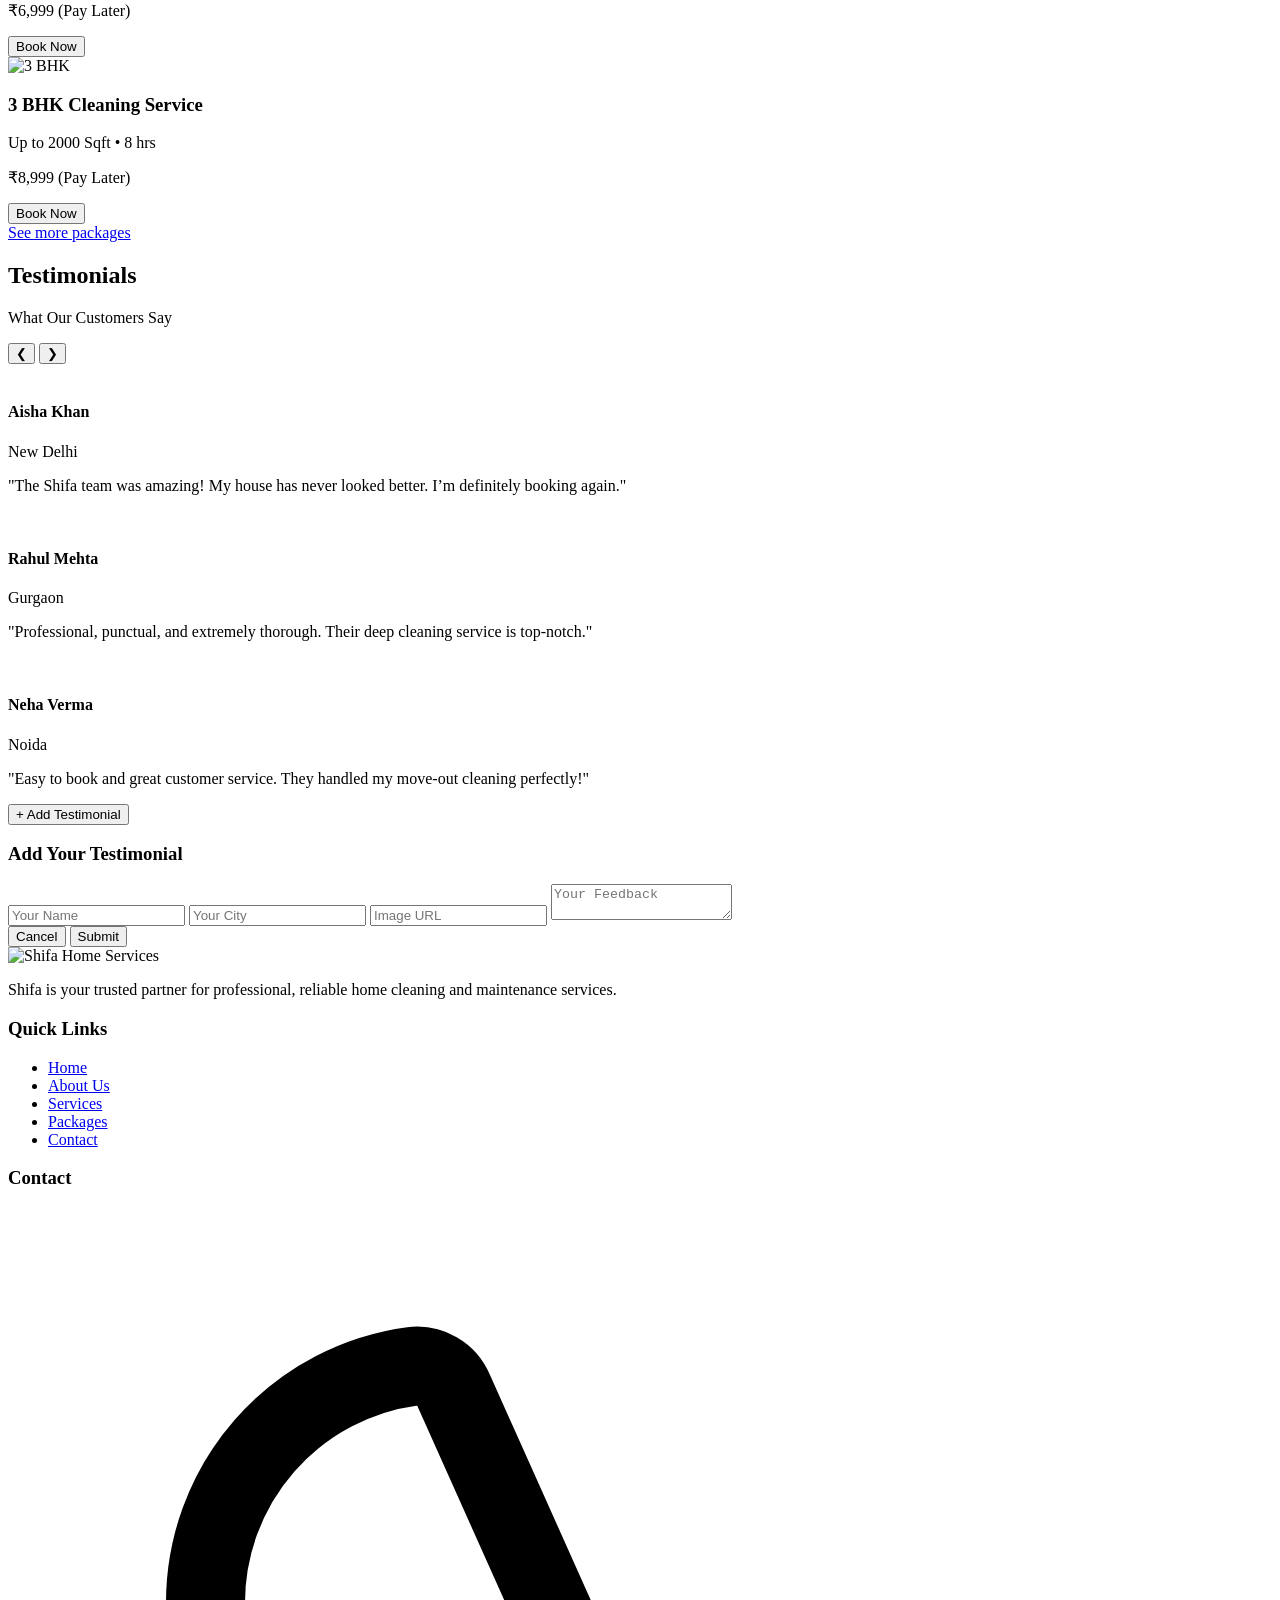
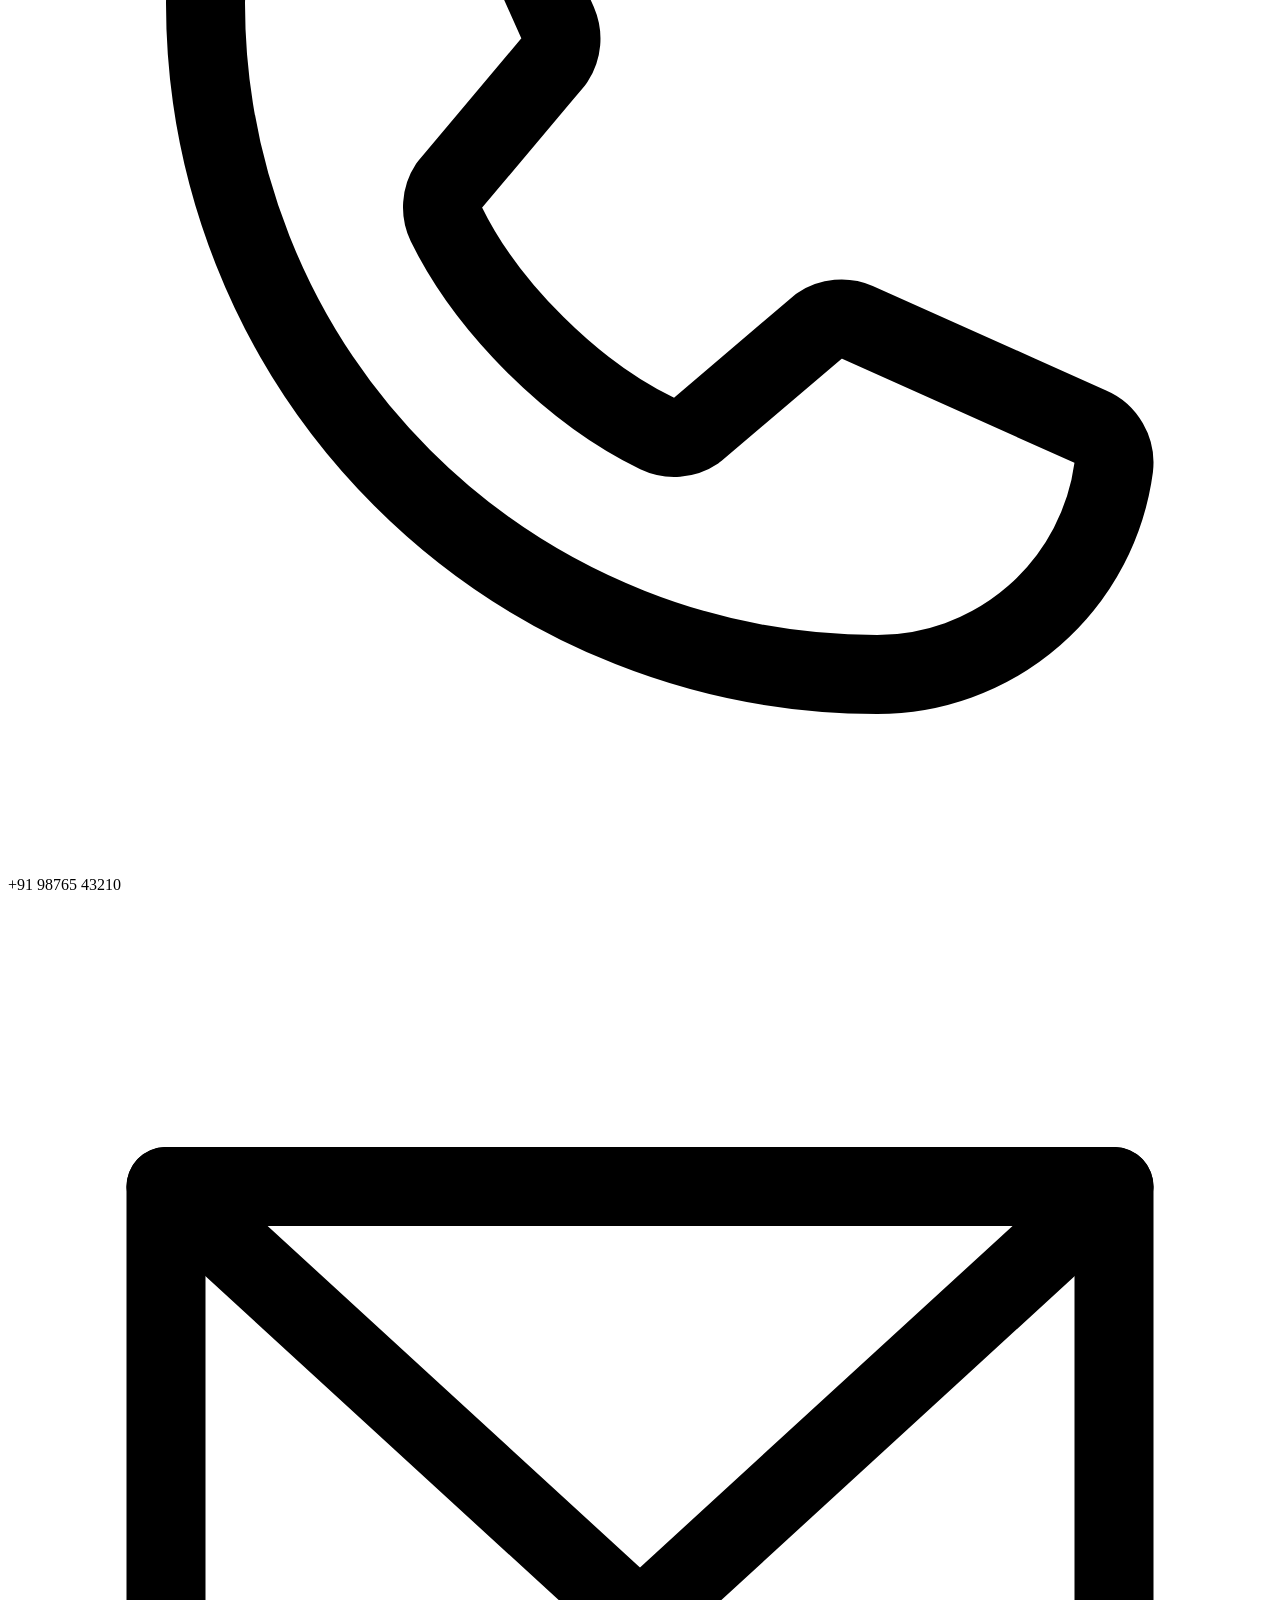
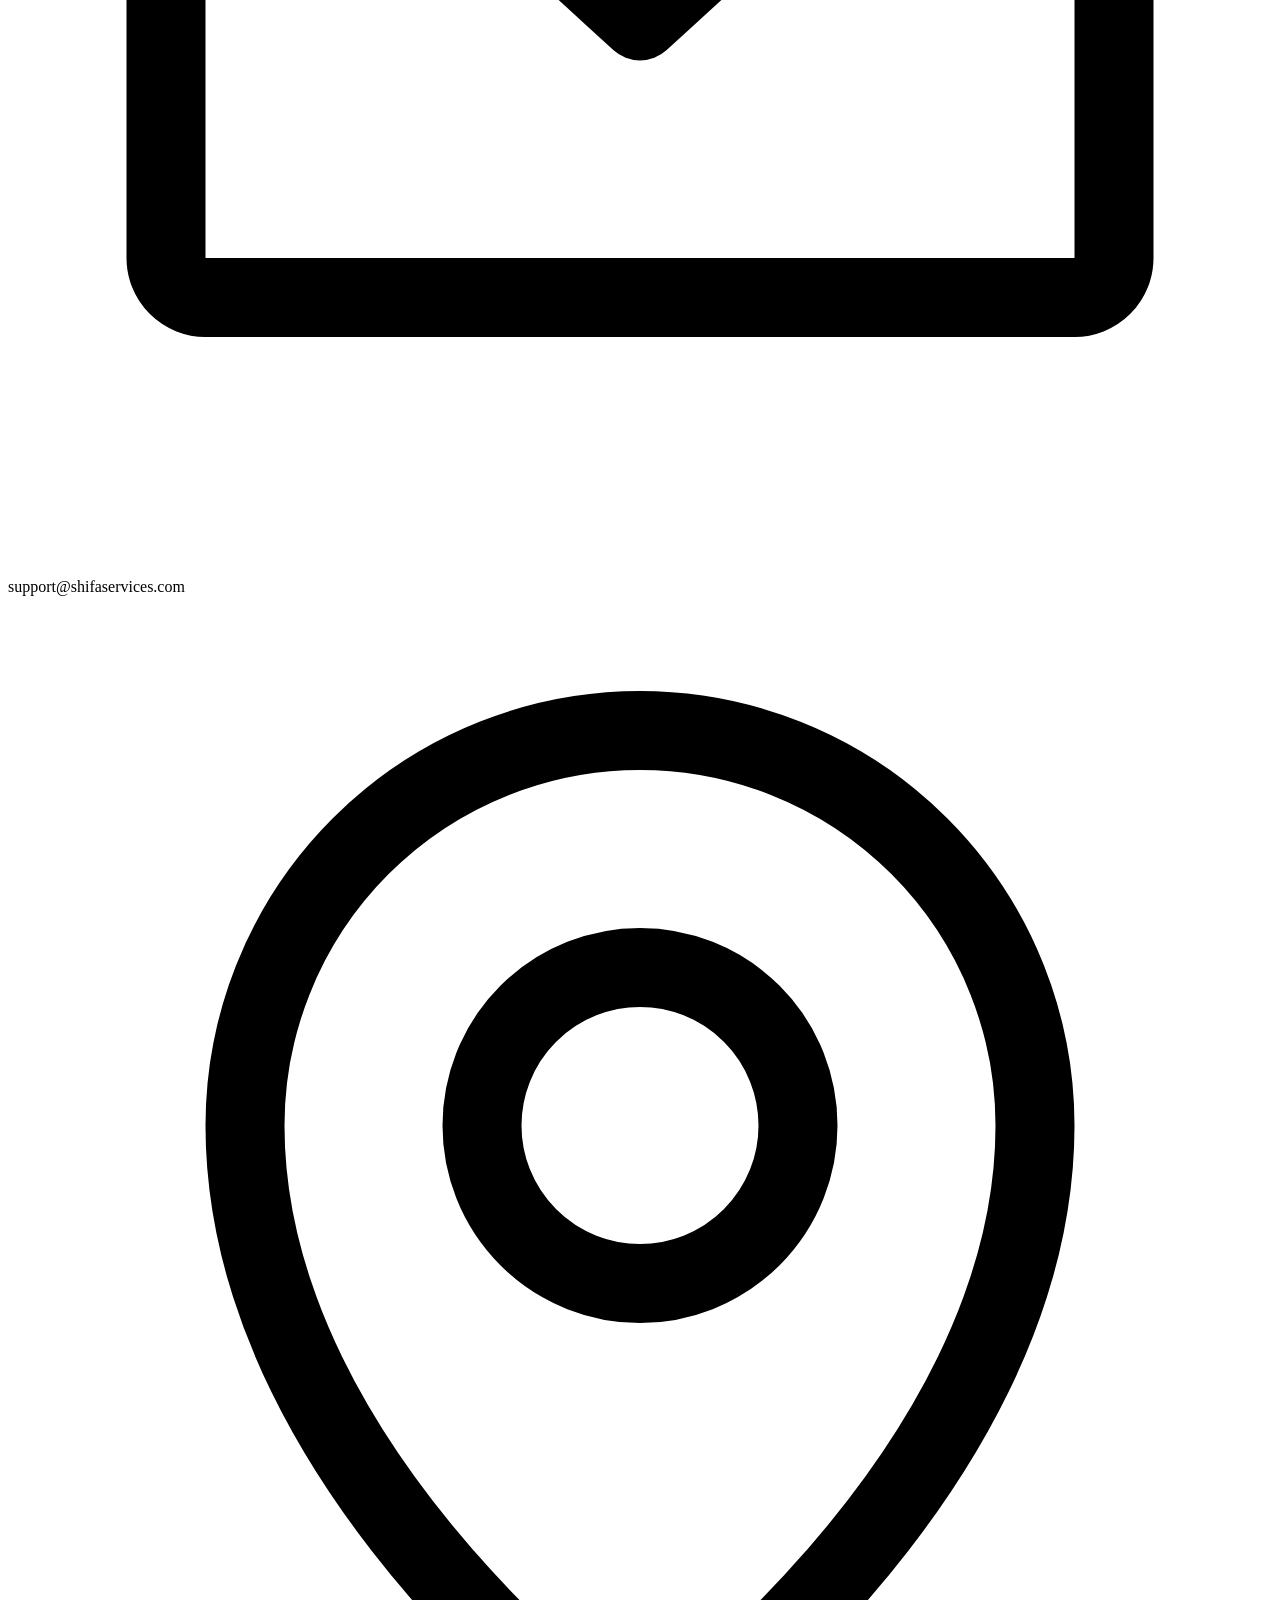
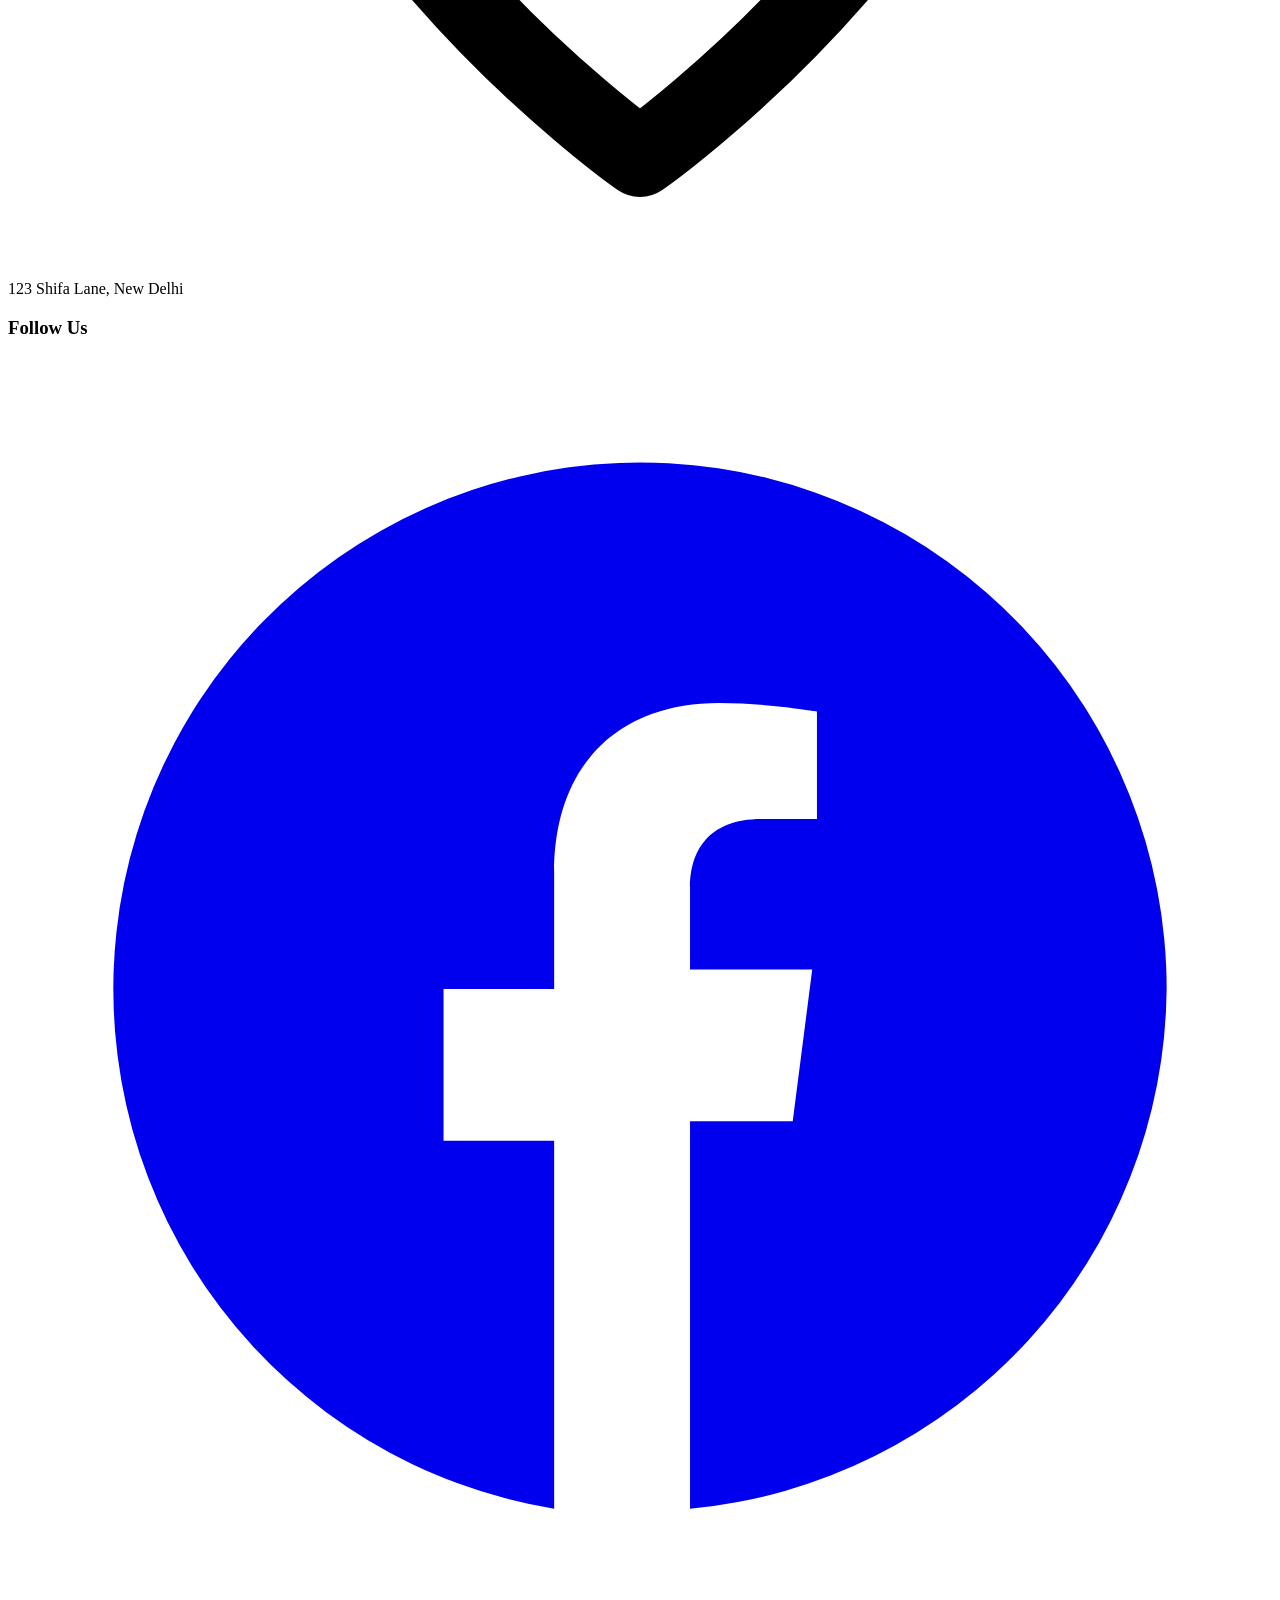
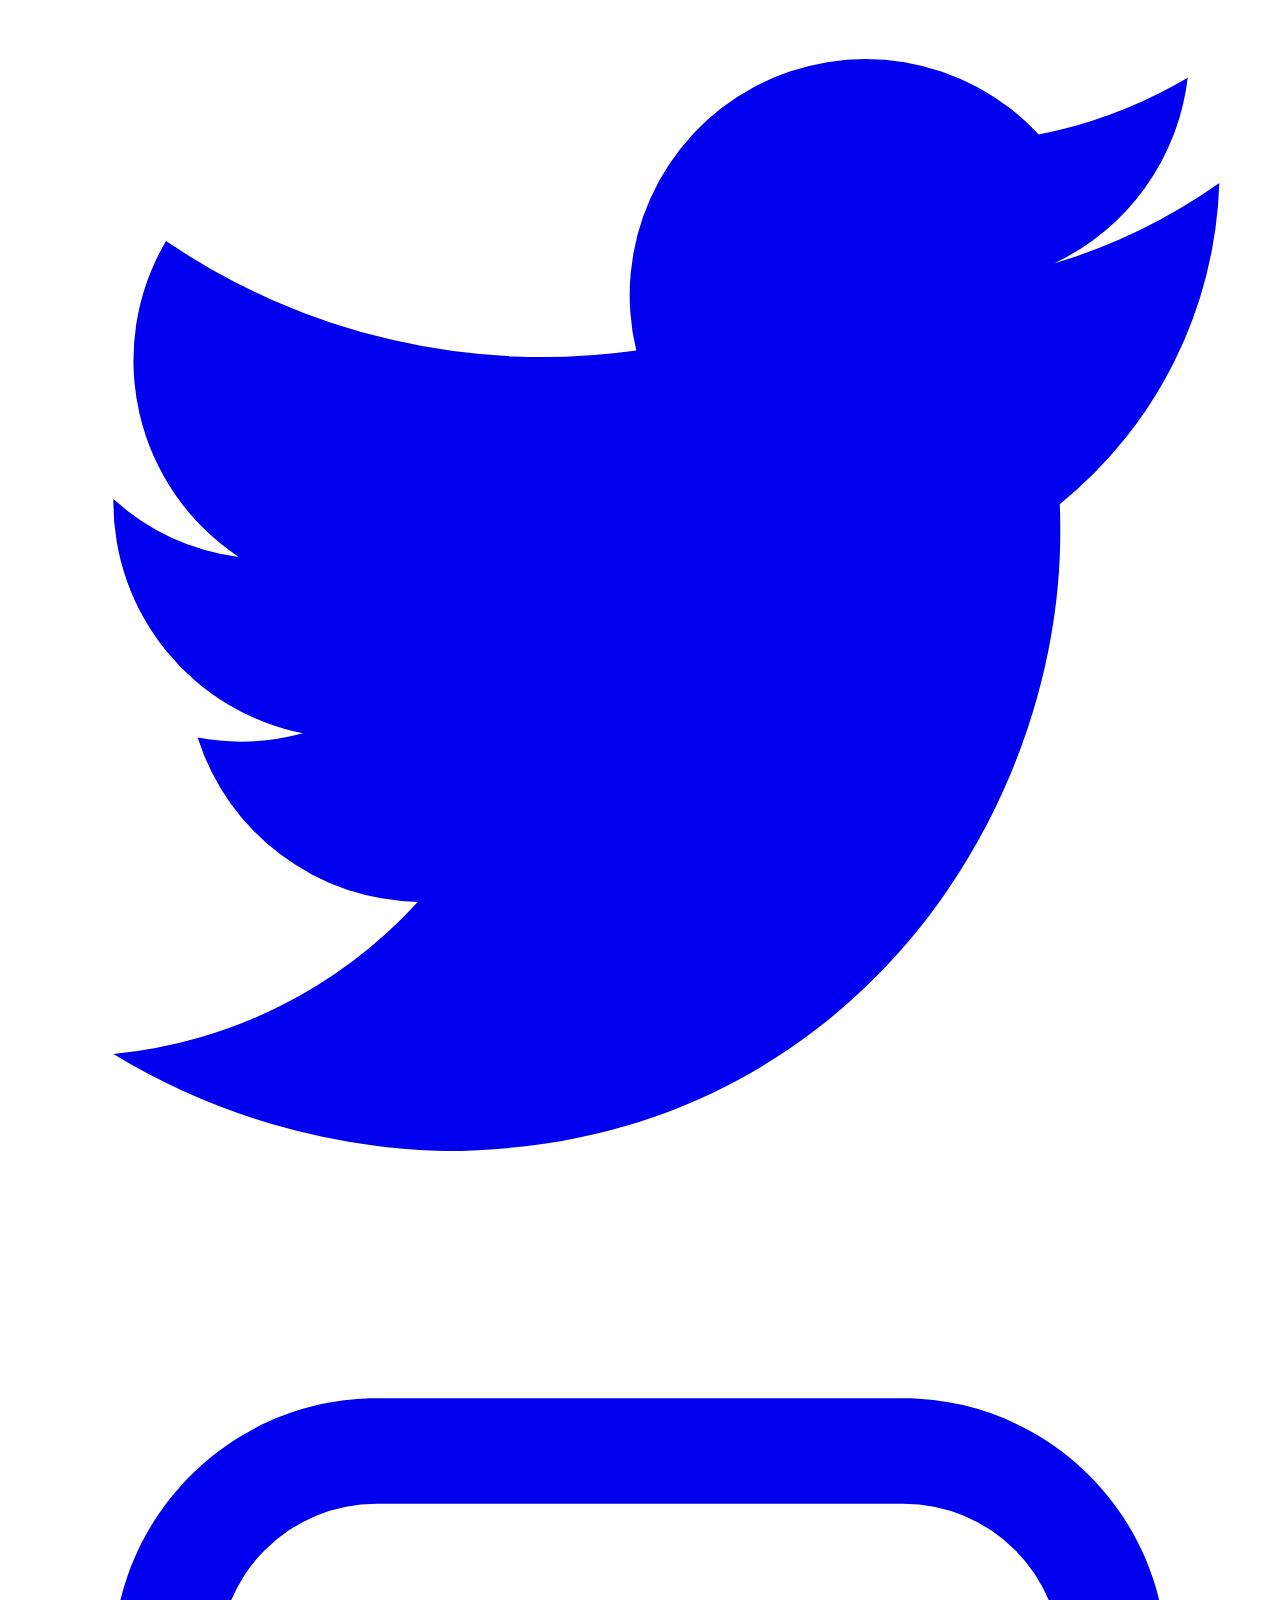
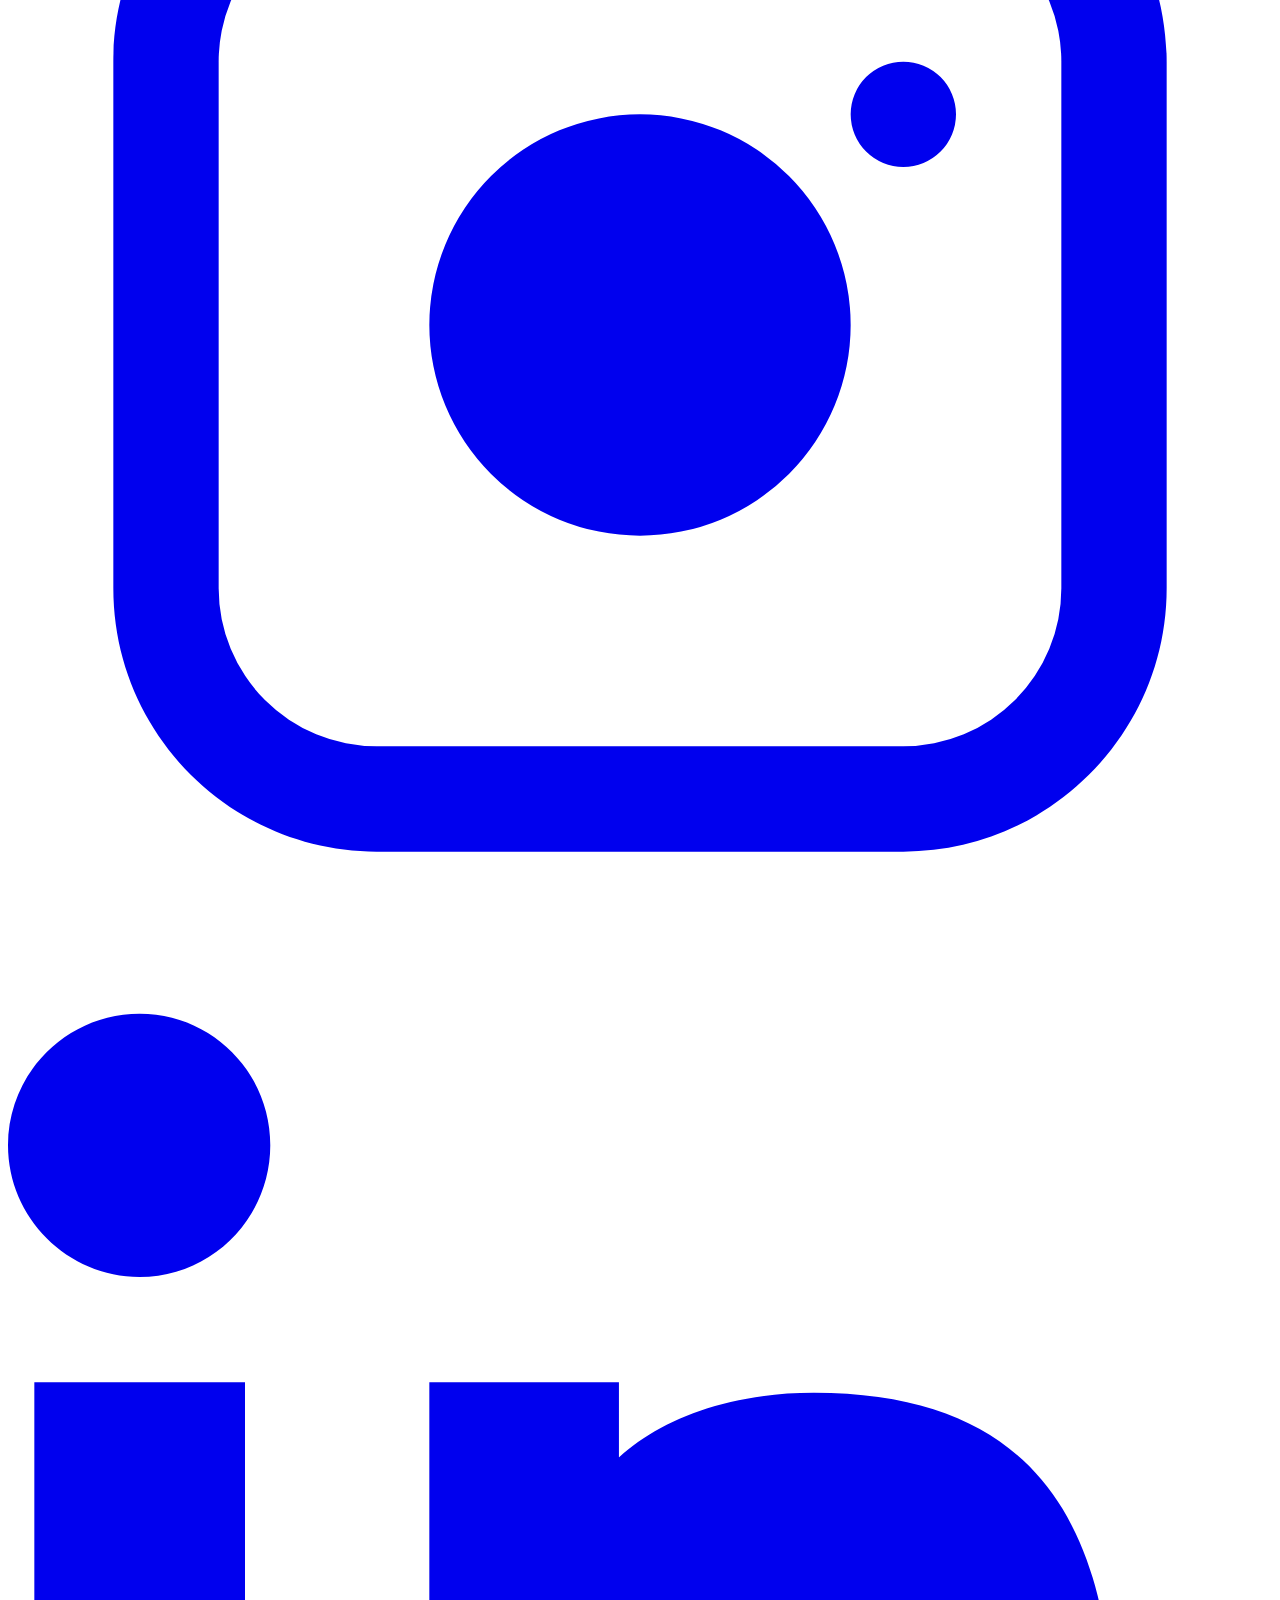
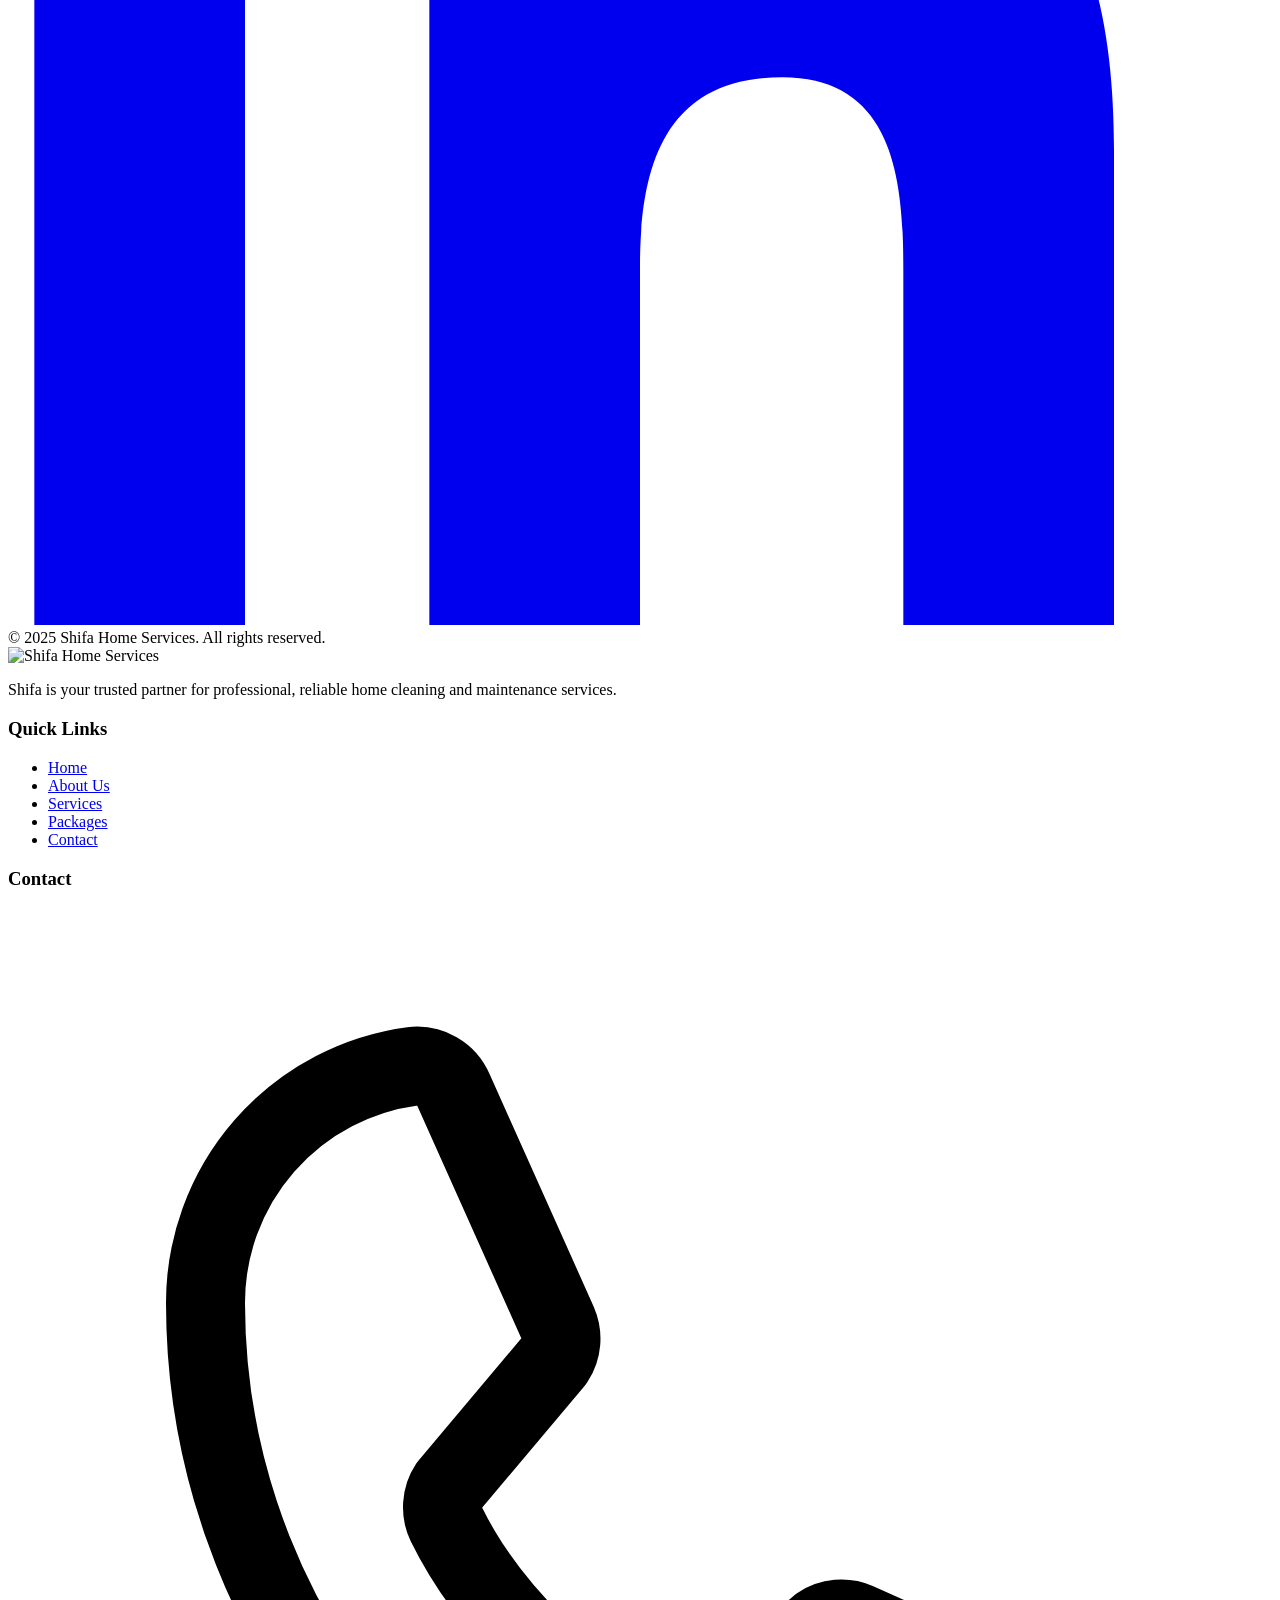
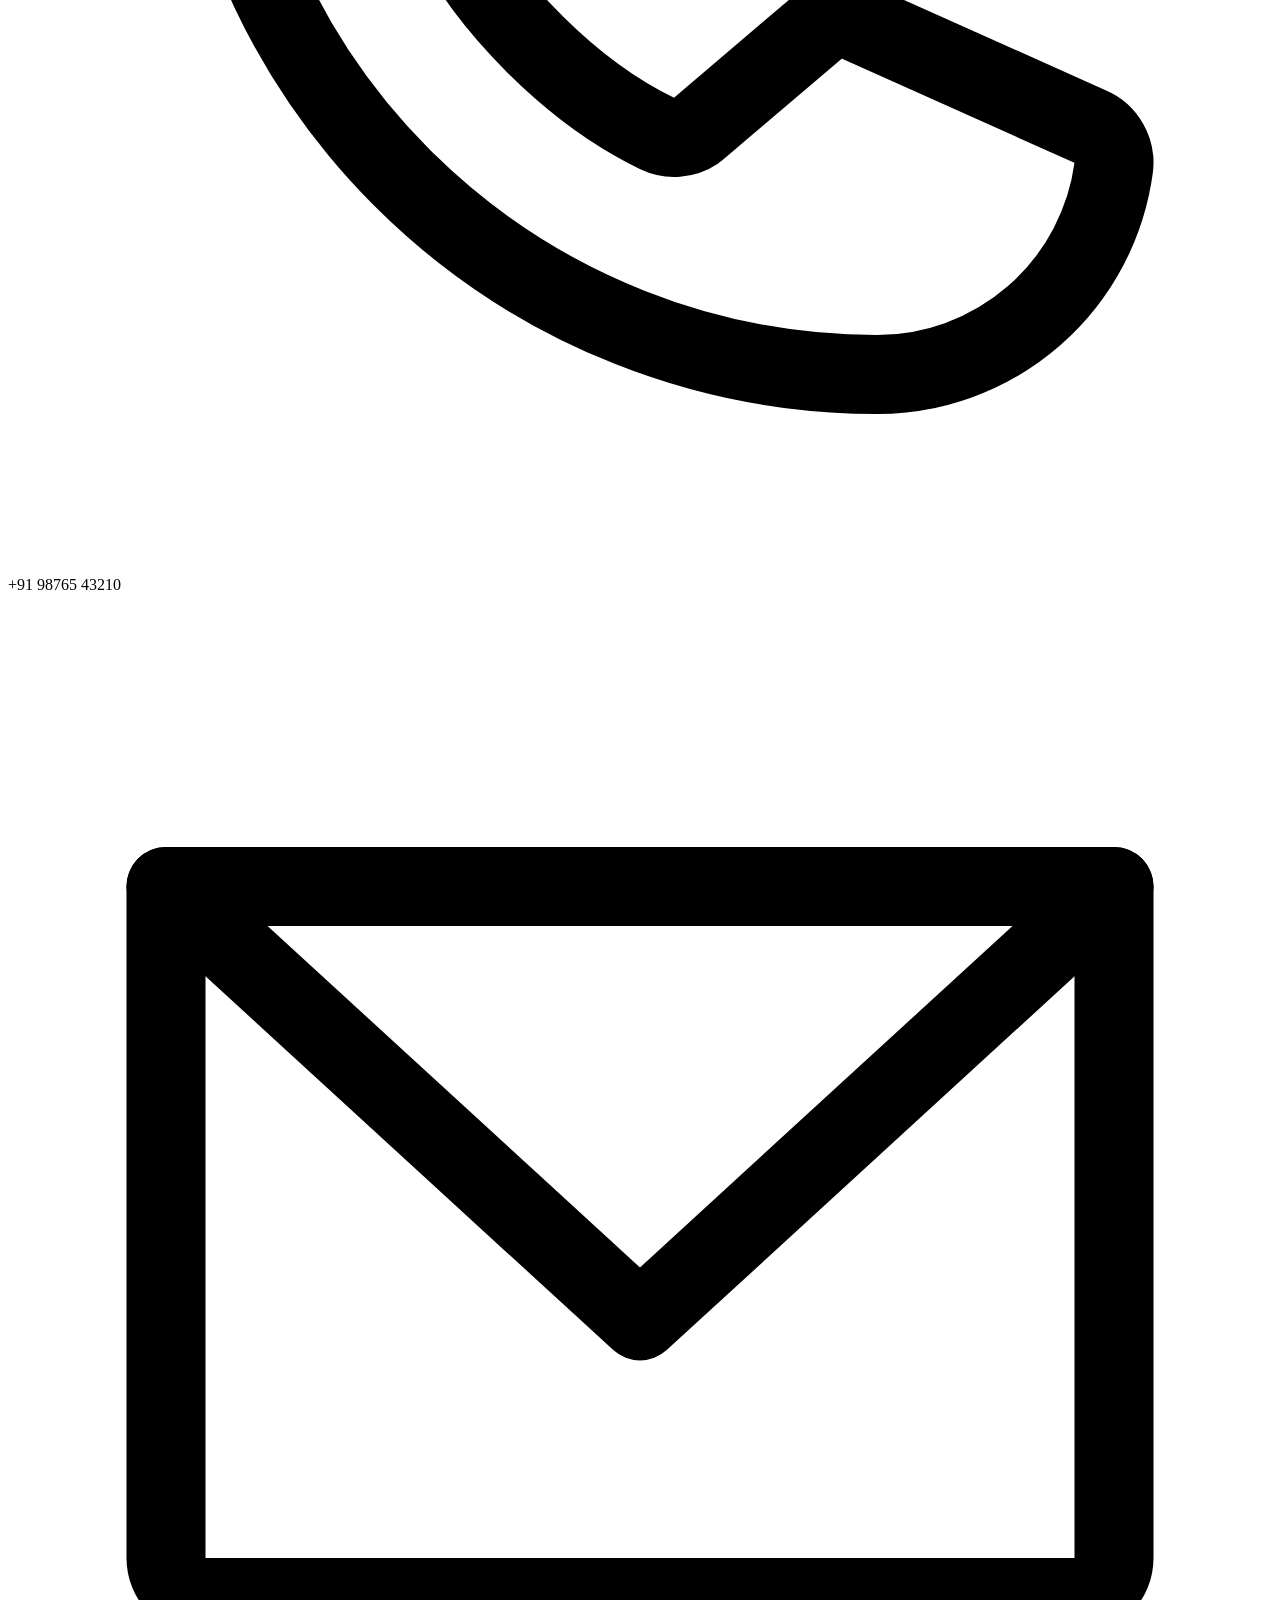
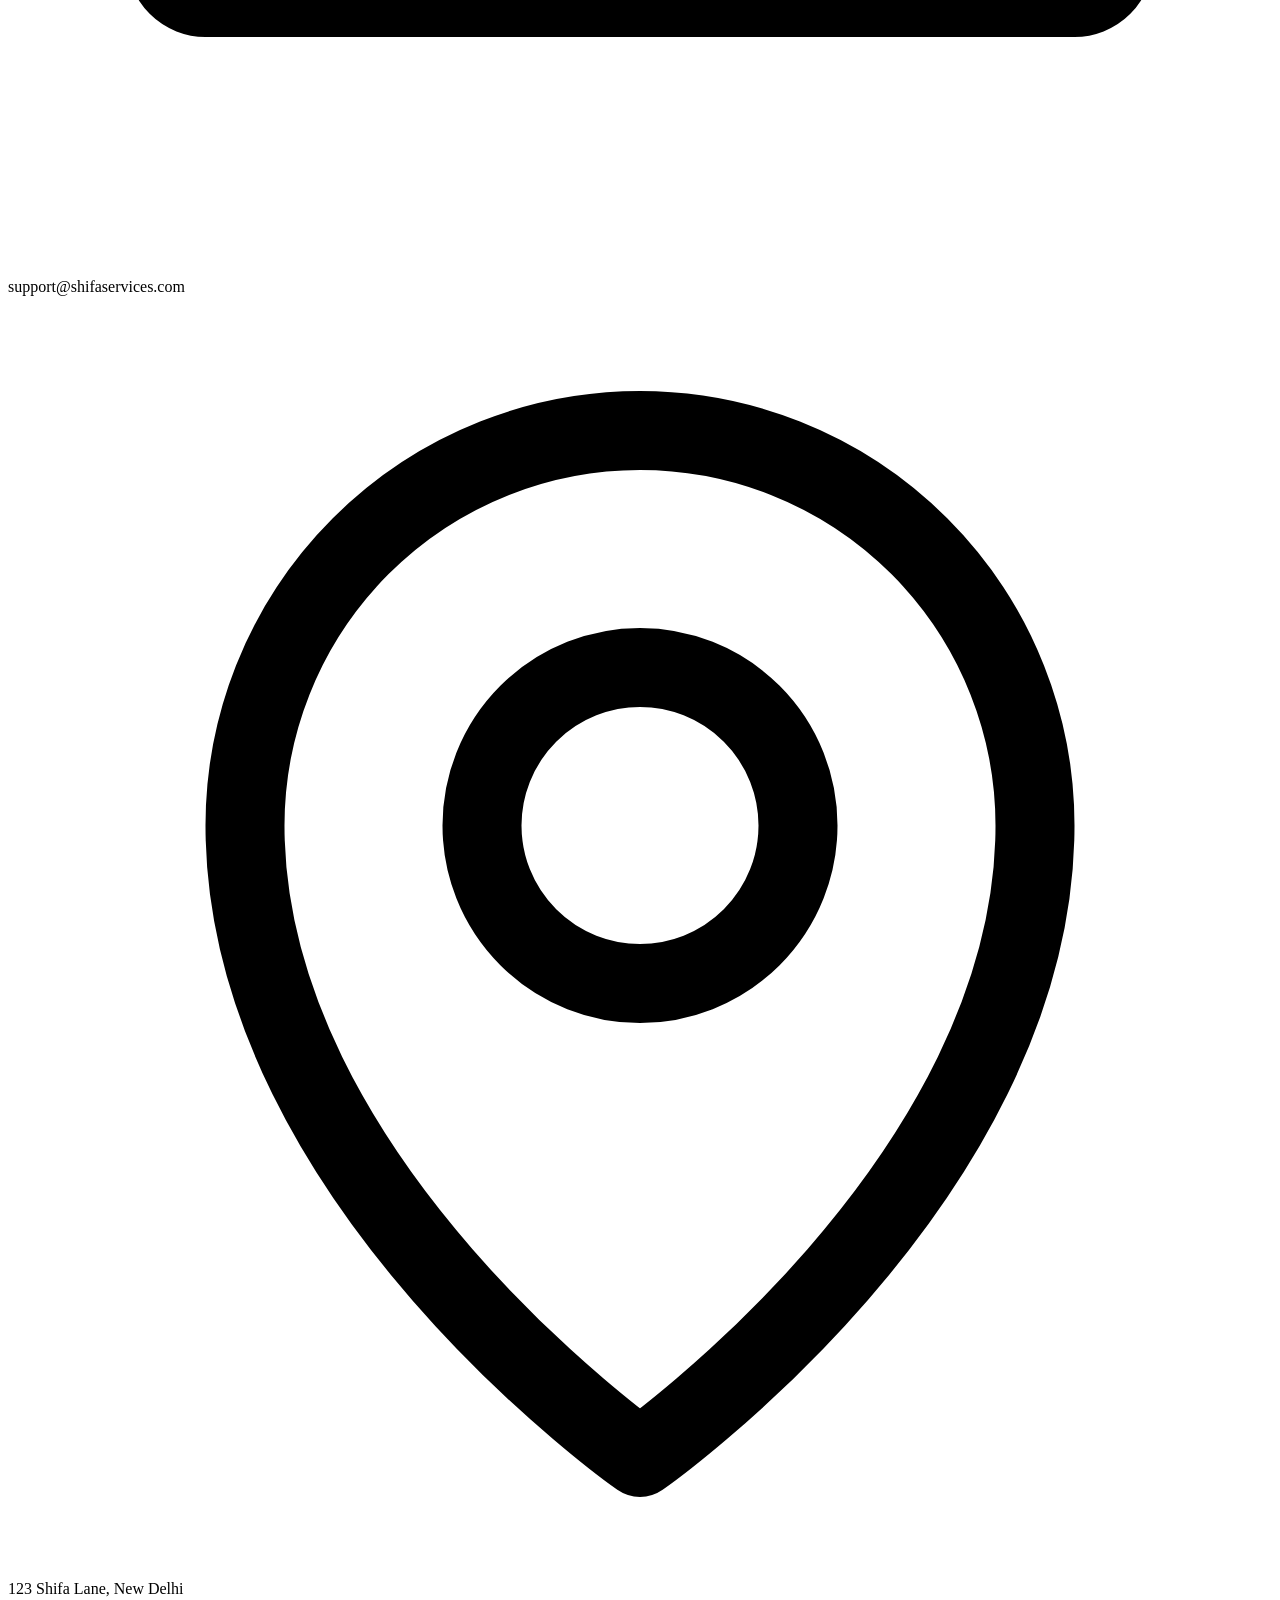
==== commit 3ca2f6af: "updated" ====
--- a/index.html
+++ b/index.html
@@ -5,7 +5,7 @@
         <meta name="viewport" content="width=device-width, initial-scale=1.0">
         <script src="https://cdn.tailwindcss.com"></script>
 
-        <!-- Add this in <head> -->
+     
             <link href="https://fonts.googleapis.com/css2?family=Roboto:wght@400;500;700&display=swap" rel="stylesheet">
 
             <link href="https://fonts.googleapis.com/css2?family=Inter:wght@400;600;700&display=swap" rel="stylesheet">
@@ -16,33 +16,30 @@
       
 <body class="h-full">
 
-<!-- Hero Section with Background Image -->
+
 <div class="relative bg-cover bg-center h-screen max-md:h-[50rem]" style="background-image: url('./static/images/hero.jpeg');">
 
-  <!-- Black Overlay -->
+ 
   <div class="absolute inset-0 bg-black bg-opacity-60"></div>
 
-  <!-- Navbar -->
   <nav id="navbar" class="fixed top-0 left-0 w-full z-50 transition-all duration-300 ease-in-out bg-transparent text-white">
     <div class="max-w-7xl mx-auto flex items-center justify-between px-6 py-6 md:py-10">
 
-      <!-- Logo -->
       <div class="text-xl font-bold">MyLogo</div>
 
-      <!-- Center Nav Links (Desktop) -->
       <ul class="hidden md:flex space-x-6 font-medium">
-        <li><a href="index.html" class="nav-link text-black hover:text-blue-500">Home</a></li>
-        <li><a href="about.html" class="nav-link text-black hover:text-blue-500">About</a></li>
-        <li><a href="services.html" class="nav-link text-black hover:text-blue-500">Services</a></li>
-        <li><a href="contact.html" class="nav-link text-black hover:text-blue-500">Contact</a></li>
+        <li><a href="index.html" class="nav-link text-white hover:text-blue-500">Home</a></li>
+        <li><a href="about.html" class="nav-link text-white hover:text-blue-500">About</a></li>
+        <li><a href="packages.html" class="nav-link text-white hover:text-blue-500">Packages</a></li>
+        <li><a href="services.html" class="nav-link text-white hover:text-blue-500">Services</a></li>
+        <li><a href="contact.html" class="nav-link text-white hover:text-blue-500">Contact</a></li>
       </ul>
 
-      <!-- CTA Button (Desktop) -->
       <div class="hidden md:block">
+        
         <a href="book.html" class="cta-btn px-4 py-2 bg-[#003393] text-white rounded hover:bg-blue-700 text-sm">Book Now</a>
       </div>
 
-      <!-- Mobile Menu Button -->
 <div class="md:hidden">
   <button id="mobile-menu-button" class="focus:outline-none">
     <svg id="menu-icon" class="w-6 h-6 text-white transition-colors duration-300" fill="none" stroke="currentColor" stroke-width="2" viewBox="0 0 24 24">
@@ -53,25 +50,23 @@
 
     </div>
 
-    <!-- Mobile Nav Menu -->
     <div id="mobile-menu" class="md:hidden hidden bg-white text-black px-6 py-4 space-y-4">
       <a href="index.html" class="block hover:text-blue-500">Home</a>
       <a href="about.html" class="block hover:text-blue-500">About</a>
+      <a href="packages.html" class="block hover:text-blue-500">Packages</a>
       <a href="services.html" class="block hover:text-blue-500">Services</a>
       <a href="contact.html" class="block hover:text-blue-500">Contact</a>
       <a href="book.html" class="inline-block px-4 py-2 bg-[#003393] text-white rounded hover:bg-blue-700 text-sm">Book Now</a>
     </div>
   </nav>
 
-  <!-- Line Under Navbar -->
   <div class="relative z-10 max-w-7xl mx-auto px-8 pt-[100px]">
     <hr class="border-t border-gray-300/40 " />
   </div>
 
-  <!-- Hero Content -->
-  <div class="relative z-10 flex items-center h-[calc(100vh-100px)] max-w-7xl mx-auto px-8">
+  <div class="relative z-10 flex items-center h-screen max-w-7xl mx-auto px-8">
     <div class="max-w-6xl text-left text-white">
-      <h1 class="text-4xl md:text-7xl font-bold mb-6 leading-loose p-4 max-md:mt-[-15rem]" style="line-height:1.3;">
+      <h1 class="text-4xl md:text-7xl font-bold mb-6 leading-loose p-4 max-md:mt-[-10rem]" style="line-height:1.3;">
         Fresh Spaces,<br>Peaceful Living
       </h1>
       <p class="max-w-3xl text-lg md:text-xl mb-8 px-6">
@@ -82,55 +77,7 @@
   </div>
 </div>
 
-<script>
-  const navbar = document.getElementById("navbar");
-  const links = document.querySelectorAll(".nav-link");
-  const menuBtn = document.getElementById("mobile-menu-button");
-  const menuIcon = document.getElementById("menu-icon");
-  const mobileMenu = document.getElementById("mobile-menu");
-
-  // Scroll behavior
-  window.addEventListener("scroll", () => {
-    if (window.scrollY > 50) {
-      navbar.classList.remove("bg-transparent", "text-white");
-      navbar.classList.add("bg-white", "text-black", "shadow-md");
-
-      links.forEach(link => {
-        link.classList.remove("text-white");
-        link.classList.add("text-black");
-      });
-
-      // Change menu icon color to black
-      menuIcon.classList.remove("text-white");
-      menuIcon.classList.add("text-black");
-    } else {
-      navbar.classList.remove("bg-white", "text-black", "shadow-md");
-      navbar.classList.add("bg-transparent", "text-white");
-
-      links.forEach(link => {
-        link.classList.remove("text-black");
-        link.classList.add("text-white");
-      });
-
-      // Change menu icon back to white
-      menuIcon.classList.remove("text-black");
-      menuIcon.classList.add("text-white");
-    }
-  });
-
-  // Toggle mobile menu
-  menuBtn.addEventListener("click", (e) => {
-    e.stopPropagation(); // Prevent immediate close on click
-    mobileMenu.classList.toggle("hidden");
-  });
-
-  // Close mobile menu when clicking outside
-  document.addEventListener("click", (e) => {
-    if (!mobileMenu.contains(e.target) && !menuBtn.contains(e.target)) {
-      mobileMenu.classList.add("hidden");
-    }
-  });
-</script>
+
 
 
 
@@ -142,7 +89,6 @@
 <section class="w-full bg-white py-16 overflow-hidden">
   <div class="flex flex-col md:flex-row items-center justify-between max-w-6xl mx-auto px-4 sm:px-6 gap-10 md:gap-x-20">
 
-    <!-- Left side: Heading and Paragraph -->
     <div class="w-full md:w-[44%] text-center md:text-left">
       <h2 class="text-3xl sm:text-4xl md:text-5xl text-gray-600 leading-snug mb-6">
         We Turn Your Home Into a Sparkling Sanctuary
@@ -155,7 +101,6 @@
       </a>
     </div>
 
-    <!-- Right side: Two Images -->
     <div class="w-full md:w-[50%] flex flex-col sm:flex-row gap-6 justify-center items-center">
       <img src="https://img.freepik.com/free-photo/side-view-man-cleaning-indoors_23-2150454553.jpg" 
            alt="Cleaning in Progress" 
@@ -174,10 +119,8 @@
   
 <section class="relative bg-[#003393] h-[28rem] pb-40 pt-16  md:mb-0 max-md:h-[32rem]">
 
-  <!-- Content Container -->
   <div class="max-w-7xl mx-auto flex flex-col md:flex-row justify-between items-start gap-10 md:gap-32 px-6 md:px-20">
     
-    <!-- Left: Label + Heading -->
     <div class="md:w-[40%]">
       <p class="text-sm uppercase text-white">Our Services</p>
       <h2 class="text-4xl text-white leading-snug">
@@ -185,7 +128,6 @@
       </h2>
     </div>
 
-    <!-- Right: Line + Paragraph -->
     <div class="md:w-[60%] flex items-start gap-4">
       <div class="w-1 h-20 bg-[#003393] mt-1"></div>
       <p class="text-white text-lg leading-relaxed">
@@ -194,12 +136,10 @@
     </div>
   </div>
 
-  <!-- Cards Section - Positioned Half Outside -->
   <div class="absolute left-1/2 transform -translate-x-1/2 w-full px-6">
     <div class="max-w-7xl mx-auto overflow-x-auto">
       <div class="flex flex-col md:flex-row justify-between gap-10 px-6 md:px-20 min-w-[320px] md:min-w-0 max-md:mt-[2rem] mt-[4rem]">
 
-        <!-- Card 1 -->
         <div class="relative w-full md:w-1/3 h-[300px] overflow-hidden flex-shrink-0">
           <img src="https://img.freepik.com/free-photo/full-shot-people-cleaning-office_23-2150454568.jpg"
                alt="Trusted Team"
@@ -209,7 +149,6 @@
           </div>
         </div>
 
-        <!-- Card 2 -->
         <div class="relative w-full md:w-1/3 h-[300px] overflow-hidden flex-shrink-0">
           <img src="https://img.freepik.com/free-photo/man-giving-some-keys-woman_23-2148252120.jpg"
                alt="Eco-Friendly Products"
@@ -219,7 +158,6 @@
           </div>
         </div>
 
-        <!-- Card 3 -->
         <div class="relative w-full md:w-1/3 h-[300px] overflow-hidden flex-shrink-0">
           <img src="https://img.freepik.com/free-photo/front-view-woman-cleaning-home_23-2150453344.jpg"
                alt="Flexible Scheduling"
@@ -231,10 +169,9 @@
 
       </div>
 
-      <!-- "More" Link -->
       <div class="w-full flex justify-end pr-6 md:pr-20 mt-6">
         <a href="services.html"
-           class="px-6 py-2 bg-[#003393] text-white rounded-lg shadow-md hover:bg-white hover:text-[#003393] transition-all duration-300">
+           class="px-6 py-2 mt-10 bg-[#003393] text-white rounded-lg shadow-md hover:bg-white hover:text-[#003393] transition-all duration-300">
           Explore More →
         </a>
       </div>
@@ -244,23 +181,19 @@
 
     
 
-  <!-- Title Section -->
-<div class="mt-64 px-6 md:px-52 max-md:mt-[65rem]">
+<div class="mt-64 px-6 md:px-52 max-md:mt-[70rem]">
   <h2 class="text-sm uppercase text-[#003393]">Why Choose Us</h2>
   <p class="text-4xl md:text-5xl max-w-5xl text-gray-600 leading-snug mb-6">
     Trusted Cleaners. Spotless Results.
   </p>
 </div>
 
-<!-- Content Section -->
 <div class="w-[90%] mx-auto max-md:w-full flex flex-col lg:flex-row justify-between gap-10 lg:gap-20 mt-20 px-10  md:px-44">
-  <!-- Left: Image -->
   <div class="w-full h-full flex justify-center">
     <img src="https://img.freepik.com/free-photo/professional-cleaning-service-people-working-together-office_23-2150520596.jpg?uid=R181481712&ga=GA1.1.1134808614.1740556455&semt=ais_hybrid&w=740" 
          class="w-full max-w-[800px] h-auto lg:h-[500px] object-cover rounded-md">
   </div>
 
-  <!-- Right: Reasons -->
   <div class="w-full h-full flex flex-col justify-center my-auto px-0 lg:px-10">
     <h3 class="text-2xl text-[#003393] mb-6">Why Homeowners Trust Us</h3>
     <ul class="space-y-4">
@@ -297,14 +230,11 @@
 
     <section class=" mt-24 relative bg-fixed bg-center bg-cover bg-no-repeat" style="background-image: url('https://img.freepik.com/free-photo/front-view-man-cleaning-indoors_23-2150454484.jpg?uid=R181481712&ga=GA1.1.1134808614.1740556455&semt=ais_hybrid&w=740');">
   
-      <!-- Black overlay -->
       <div class="absolute inset-0 bg-[#003393]/30 z-0"></div>
     
-      <!-- Content -->
       <div class="relative z-10 py-20 px-6">
         <div class="max-w-7xl mx-auto">
     
-          <!-- Heading -->
           <div class="text-center mb-12 text-white">
 
 
@@ -313,10 +243,8 @@
             
           </div>
     
-          <!-- Cards Grid -->
           <div class="grid md:grid-cols-3 gap-10">
             
-            <!-- Card 1 -->
             <div class="bg-white rounded-md  overflow-hidden">
               <img src="https://img.freepik.com/free-photo/3d-rendering-beautiful-luxury-bedroom-suite-hotel-with-working-table_105762-2154.jpg" alt="1 Bedroom" class="w-full h-56 object-cover">
               <div class="p-6">
@@ -327,7 +255,6 @@
               </div>
             </div>
     
-            <!-- Card 2 -->
             <div class="bg-white rounded-md overflow-hidden">
               <img src="https://img.freepik.com/free-photo/3d-rendering-loft-luxury-living-room-with-bookshelf-near-bookshelf_105762-2224.jpg" alt="2 BHK" class="w-full h-56 object-cover">
               <div class="p-6">
@@ -338,7 +265,6 @@
               </div>
             </div>
     
-            <!-- Card 3 -->
             <div class="bg-white rounded-md overflow-hidden">
               <img src="https://img.freepik.com/free-photo/loft-luxury-living-room-with-bookshelf-near-dining-table_105762-1796.jpg" alt="3 BHK" class="w-full h-56 object-cover">
               <div class="p-6">
@@ -352,8 +278,8 @@
           </div>
         </div>
         <div class="flex justify-center">
-          <a href="#" class="mt-20 inline-block px-5 py-3 bg-[#003393] text-center text-white rounded-lg shadow-md hover:bg-blue-800 transition duration-300">
-            Book Your Cleaning
+          <a href="packages.html" class="mt-20 inline-block px-5 py-3 bg-[#003393] text-center text-white rounded-lg shadow-md hover:bg-blue-800 transition duration-300">
+            See more packages
           </a>
         </div>
         
@@ -371,7 +297,6 @@
     <section class="py-20 px-6 relative">
       <div class="max-w-7xl mx-auto">
         
-        <!-- Heading -->
         <div class="mb-12">
           <h2 class="text-sm uppercase text-[#003393] mb-2">Testimonials</h2>
           <p class="text-5xl max-w-5xl text-gray-600 leading-snug">
@@ -379,16 +304,12 @@
           </p>
         </div>
     
-        <!-- Arrows -->
-        <button id="prev" class="absolute left-4 top-1/2 transform -translate-y-1/2 text-3xl text-[#003393] font-bold z-10">&#10094;</button>
-        <button id="next" class="absolute right-4 top-1/2 transform -translate-y-1/2 text-3xl text-[#003393] font-bold z-10">&#10095;</button>
-    
-        <!-- Testimonials Container -->
+        <button id="prev" class="absolute left-4 top-1/2 transform -translate-y-1/2 text-3xl text-[#003393] font-bold z-10 max-md:top-[63%] max-md:left-[0.5rem]">&#10094;</button>
+        <button id="next" class="absolute right-4 top-1/2 transform -translate-y-1/2 text-3xl text-[#003393] font-bold z-10 max-md:top-[63%] max-md:right-[0.5rem]">&#10095;</button>
+    
         <div id="testimonialSlider" class="flex gap-6 overflow-hidden transition-all duration-500">
-          <!-- Cards inserted by JS -->
-        </div>
-    
-        <!-- Add Testimonial Button -->
+        </div>
+    
         <div class="mt-10 text-left">
           <button onclick="openModal()" class="bg-[#003393] text-white px-6 py-2 rounded-md hover:bg-[#002973] transition">
             + Add Testimonial
@@ -396,7 +317,6 @@
         </div>
       </div>
     
-      <!-- Modal Form -->
       <div id="testimonialModal" class="fixed inset-0 bg-black bg-opacity-50 hidden items-center justify-center z-50">
         <div class="bg-white p-6 rounded-md w-full max-w-md">
           <h3 class="text-xl font-semibold mb-4 text-gray-800">Add Your Testimonial</h3>
@@ -412,196 +332,314 @@
       </div>
     </section>
     
-    <script>
-      const testimonials = [
-        {
-          name: "Aisha Khan",
-          location: "New Delhi",
-          img: "https://randomuser.me/api/portraits/women/44.jpg",
-          message: "The Shifa team was amazing! My house has never looked better. I’m definitely booking again."
-        },
-        {
-          name: "Rahul Mehta",
-          location: "Gurgaon",
-          img: "https://randomuser.me/api/portraits/men/32.jpg",
-          message: "Professional, punctual, and extremely thorough. Their deep cleaning service is top-notch."
-        },
-        {
-          name: "Neha Verma",
-          location: "Noida",
-          img: "https://randomuser.me/api/portraits/women/65.jpg",
-          message: "Easy to book and great customer service. They handled my move-out cleaning perfectly!"
-        },
-        {
-          name: "Ajay Singh",
-          location: "Delhi",
-          img: "https://randomuser.me/api/portraits/men/45.jpg",
-          message: "Top-class team! Courteous and hardworking staff."
-        }
-      ];
-    
-      let startIndex = 0;
-    
-      function getVisibleCardCount() {
-        return window.innerWidth < 768 ? 1 : 3;
+ 
+    
+        
+    
+    
+
+
+
+
+
+
+
+
+
+
+
+    <footer class="bg-gray-900 text-white py-16 px-6">
+      <div class="max-w-7xl mx-auto grid grid-cols-1 md:grid-cols-4 gap-10 text-[15px]">
+    
+     
+        <div>
+          <img src="/logo.png" alt="Shifa Home Services" class="w-36 mb-4">
+          <p class="text-gray-400">
+            Shifa is your trusted partner for professional, reliable home cleaning and maintenance services.
+          </p>
+        </div>
+    
+      
+        <div>
+          <h3 class="text-lg font-semibold mb-4">Quick Links</h3>
+          <ul class="space-y-2 text-gray-400">
+            <li><a href="#" class="hover:text-white transition">Home</a></li>
+            <li><a href="#" class="hover:text-white transition">About Us</a></li>
+            <li><a href="#" class="hover:text-white transition">Services</a></li>
+            <li><a href="#" class="hover:text-white transition">Packages</a></li>
+            <li><a href="#" class="hover:text-white transition">Contact</a></li>
+          </ul>
+        </div>
+    
+  
+        <div>
+          <h3 class="text-lg font-semibold mb-4">Contact</h3>
+          <p class="text-white flex items-start gap-3 mb-2">
+            <svg class="w-5 h-5 mt-1" xmlns="http://www.w3.org/2000/svg" viewBox="0 0 256 256"><path d="M164.39,145.34a8,8,0,0,1,7.59-.69l47.16,21.13a8,8,0,0,1,4.8,8.3A48.33,48.33,0,0,1,176,216,136,136,0,0,1,40,80,48.33,48.33,0,0,1,81.92,32.06a8,8,0,0,1,8.3,4.8l21.13,47.2a8,8,0,0,1-.66,7.53L89.32,117a7.93,7.93,0,0,0-.54,7.81c8.27,16.93,25.77,34.22,42.75,42.41a7.92,7.92,0,0,0,7.83-.59Z" fill="none" stroke="currentColor" stroke-linecap="round" stroke-linejoin="round" stroke-width="16"/></svg>
+            +91 98765 43210
+          </p>
+          <p class="text-white flex items-start gap-3 mb-2">
+            <svg class="w-5 h-5 mt-1" xmlns="http://www.w3.org/2000/svg" viewBox="0 0 256 256"><path d="M32,56H224a0,0,0,0,1,0,0V192a8,8,0,0,1-8,8H40a8,8,0,0,1-8-8V56A0,0,0,0,1,32,56Z" fill="none" stroke="currentColor" stroke-linecap="round" stroke-linejoin="round" stroke-width="16"/><polyline points="224 56 128 144 32 56" fill="none" stroke="currentColor" stroke-linecap="round" stroke-linejoin="round" stroke-width="16"/></svg>
+            support@shifaservices.com
+          </p>
+          <p class="text-white flex items-start gap-3">
+            <svg class="w-5 h-5 mt-1" xmlns="http://www.w3.org/2000/svg" viewBox="0 0 256 256"><circle cx="128" cy="104" r="32" fill="none" stroke="currentColor" stroke-linecap="round" stroke-linejoin="round" stroke-width="16"/><path d="M208,104c0,72-80,128-80,128S48,176,48,104a80,80,0,0,1,160,0Z" fill="none" stroke="currentColor" stroke-linecap="round" stroke-linejoin="round" stroke-width="16"/></svg>
+            123 Shifa Lane, New Delhi
+          </p>
+        </div>
+    
+  
+        <div>
+          <h3 class="text-lg font-semibold mb-4">Follow Us</h3>
+          <div class="flex space-x-3">
+            <a href="#" class="text-gray-400 hover:text-white transition" aria-label="Facebook">
+              <svg class="w-5 h-5" fill="currentColor" viewBox="0 0 24 24">
+                <path d="M22 12a10 10 0 10-11.63 9.87v-6.99h-2.1v-2.88h2.1v-2.2c0-2.08 1.24-3.23 3.13-3.23.91 0 1.86.16 1.86.16v2.04h-1.05c-1.04 0-1.36.64-1.36 1.3v1.56h2.32l-.37 2.88h-1.95V21.87A10 10 0 0022 12z"/>
+              </svg>
+            </a>
+            <a href="#" class="text-gray-400 hover:text-white transition" aria-label="Twitter">
+              <svg class="w-5 h-5" fill="currentColor" viewBox="0 0 24 24">
+                <path d="M23 3a10.9 10.9 0 01-3.14 1.53A4.48 4.48 0 0022.4 1a9.1 9.1 0 01-2.83 1.08 4.48 4.48 0 00-7.64 4.1A12.71 12.71 0 013 4.1a4.48 4.48 0 001.38 6A4.41 4.41 0 012 9v.05a4.48 4.48 0 003.6 4.4 4.48 4.48 0 01-2 .08 4.48 4.48 0 004.18 3.12A9 9 0 012 19.54a12.67 12.67 0 006.29 1.84c7.55 0 11.69-6.29 11.69-11.75 0-.18 0-.35-.01-.53A8.18 8.18 0 0023 3z"/>
+              </svg>
+            </a>
+            <a href="#" class="text-gray-400 hover:text-white transition" aria-label="Instagram">
+              <svg class="w-5 h-5" fill="currentColor" viewBox="0 0 24 24">
+                <path d="M7 2C4.243 2 2 4.243 2 7v10c0 2.757 2.243 5 5 5h10c2.757 0 5-2.243 5-5V7c0-2.757-2.243-5-5-5H7zm10 2a3 3 0 013 3v10a3 3 0 01-3 3H7a3 3 0 01-3-3V7a3 3 0 013-3h10zM12 8a4 4 0 100 8 4 4 0 000-8zm5-1a1 1 0 110 2 1 1 0 010-2z"/>
+              </svg>
+            </a>
+            <a href="#" class="text-gray-400 hover:text-white transition" aria-label="LinkedIn">
+              <svg class="w-5 h-5" fill="currentColor" viewBox="0 0 24 24">
+                <path d="M4.98 3.5C4.98 4.88 3.87 6 2.5 6S0 4.88 0 3.5 1.12 1 2.5 1s2.48 1.12 2.48 2.5zM.5 8h4V24h-4zM8 8h3.6v2.2H11c.5-1 2-2 4.3-2 4.6 0 5.7 3 5.7 6.8V24h-4v-6.7c0-1.6-.1-3.7-2.3-3.7-2.3 0-2.7 1.8-2.7 3.6V24H8z"/>
+              </svg>
+            </a>
+          </div>
+        </div>
+      </div>
+    
+  
+      <div class="border-t border-gray-700 mt-12 pt-6 text-center text-[14px] text-gray-500">
+        &copy; 2025 Shifa Home Services. All rights reserved.
+      </div>
+    </footer>
+        
+        
+    
+<footer class="bg-gray-900 text-white py-16 px-6">
+    <div class="max-w-7xl mx-auto grid grid-cols-1 md:grid-cols-4 gap-10 text-[15px]">
+  
+   
+      <div>
+        <img src="/logo.png" alt="Shifa Home Services" class="w-36 mb-4">
+        <p class="text-gray-400">
+          Shifa is your trusted partner for professional, reliable home cleaning and maintenance services.
+        </p>
+      </div>
+  
+    
+      <div>
+        <h3 class="text-lg font-semibold mb-4">Quick Links</h3>
+        <ul class="space-y-2 text-gray-400">
+          <li><a href="#" class="hover:text-white transition">Home</a></li>
+          <li><a href="#" class="hover:text-white transition">About Us</a></li>
+          <li><a href="#" class="hover:text-white transition">Services</a></li>
+          <li><a href="#" class="hover:text-white transition">Packages</a></li>
+          <li><a href="#" class="hover:text-white transition">Contact</a></li>
+        </ul>
+      </div>
+  
+
+      <div>
+        <h3 class="text-lg font-semibold mb-4">Contact</h3>
+        <p class="text-white flex items-start gap-3 mb-2">
+          <svg class="w-5 h-5 mt-1" xmlns="http://www.w3.org/2000/svg" viewBox="0 0 256 256"><path d="M164.39,145.34a8,8,0,0,1,7.59-.69l47.16,21.13a8,8,0,0,1,4.8,8.3A48.33,48.33,0,0,1,176,216,136,136,0,0,1,40,80,48.33,48.33,0,0,1,81.92,32.06a8,8,0,0,1,8.3,4.8l21.13,47.2a8,8,0,0,1-.66,7.53L89.32,117a7.93,7.93,0,0,0-.54,7.81c8.27,16.93,25.77,34.22,42.75,42.41a7.92,7.92,0,0,0,7.83-.59Z" fill="none" stroke="currentColor" stroke-linecap="round" stroke-linejoin="round" stroke-width="16"/></svg>
+          +91 98765 43210
+        </p>
+        <p class="text-white flex items-start gap-3 mb-2">
+          <svg class="w-5 h-5 mt-1" xmlns="http://www.w3.org/2000/svg" viewBox="0 0 256 256"><path d="M32,56H224a0,0,0,0,1,0,0V192a8,8,0,0,1-8,8H40a8,8,0,0,1-8-8V56A0,0,0,0,1,32,56Z" fill="none" stroke="currentColor" stroke-linecap="round" stroke-linejoin="round" stroke-width="16"/><polyline points="224 56 128 144 32 56" fill="none" stroke="currentColor" stroke-linecap="round" stroke-linejoin="round" stroke-width="16"/></svg>
+          support@shifaservices.com
+        </p>
+        <p class="text-white flex items-start gap-3">
+          <svg class="w-5 h-5 mt-1" xmlns="http://www.w3.org/2000/svg" viewBox="0 0 256 256"><circle cx="128" cy="104" r="32" fill="none" stroke="currentColor" stroke-linecap="round" stroke-linejoin="round" stroke-width="16"/><path d="M208,104c0,72-80,128-80,128S48,176,48,104a80,80,0,0,1,160,0Z" fill="none" stroke="currentColor" stroke-linecap="round" stroke-linejoin="round" stroke-width="16"/></svg>
+          123 Shifa Lane, New Delhi
+        </p>
+      </div>
+  
+
+      <div>
+        <h3 class="text-lg font-semibold mb-4">Follow Us</h3>
+        <div class="flex space-x-3">
+          <a href="#" class="text-gray-400 hover:text-white transition" aria-label="Facebook">
+            <svg class="w-5 h-5" fill="currentColor" viewBox="0 0 24 24">
+              <path d="M22 12a10 10 0 10-11.63 9.87v-6.99h-2.1v-2.88h2.1v-2.2c0-2.08 1.24-3.23 3.13-3.23.91 0 1.86.16 1.86.16v2.04h-1.05c-1.04 0-1.36.64-1.36 1.3v1.56h2.32l-.37 2.88h-1.95V21.87A10 10 0 0022 12z"/>
+            </svg>
+          </a>
+          <a href="#" class="text-gray-400 hover:text-white transition" aria-label="Twitter">
+            <svg class="w-5 h-5" fill="currentColor" viewBox="0 0 24 24">
+              <path d="M23 3a10.9 10.9 0 01-3.14 1.53A4.48 4.48 0 0022.4 1a9.1 9.1 0 01-2.83 1.08 4.48 4.48 0 00-7.64 4.1A12.71 12.71 0 013 4.1a4.48 4.48 0 001.38 6A4.41 4.41 0 012 9v.05a4.48 4.48 0 003.6 4.4 4.48 4.48 0 01-2 .08 4.48 4.48 0 004.18 3.12A9 9 0 012 19.54a12.67 12.67 0 006.29 1.84c7.55 0 11.69-6.29 11.69-11.75 0-.18 0-.35-.01-.53A8.18 8.18 0 0023 3z"/>
+            </svg>
+          </a>
+          <a href="#" class="text-gray-400 hover:text-white transition" aria-label="Instagram">
+            <svg class="w-5 h-5" fill="currentColor" viewBox="0 0 24 24">
+              <path d="M7 2C4.243 2 2 4.243 2 7v10c0 2.757 2.243 5 5 5h10c2.757 0 5-2.243 5-5V7c0-2.757-2.243-5-5-5H7zm10 2a3 3 0 013 3v10a3 3 0 01-3 3H7a3 3 0 01-3-3V7a3 3 0 013-3h10zM12 8a4 4 0 100 8 4 4 0 000-8zm5-1a1 1 0 110 2 1 1 0 010-2z"/>
+            </svg>
+          </a>
+          <a href="#" class="text-gray-400 hover:text-white transition" aria-label="LinkedIn">
+            <svg class="w-5 h-5" fill="currentColor" viewBox="0 0 24 24">
+              <path d="M4.98 3.5C4.98 4.88 3.87 6 2.5 6S0 4.88 0 3.5 1.12 1 2.5 1s2.48 1.12 2.48 2.5zM.5 8h4V24h-4zM8 8h3.6v2.2H11c.5-1 2-2 4.3-2 4.6 0 5.7 3 5.7 6.8V24h-4v-6.7c0-1.6-.1-3.7-2.3-3.7-2.3 0-2.7 1.8-2.7 3.6V24H8z"/>
+            </svg>
+          </a>
+        </div>
+      </div>
+    </div>
+  
+
+    <div class="border-t border-gray-700 mt-12 pt-6 text-center text-[14px] text-gray-500">
+      &copy; 2025 Shifa Home Services. All rights reserved.
+    </div>
+  </footer>   
+  
+  
+  <script>
+    const testimonials = [
+      {
+        name: "Aisha Khan",
+        location: "New Delhi",
+        img: "https://randomuser.me/api/portraits/women/44.jpg",
+        message: "The Shifa team was amazing! My house has never looked better. I’m definitely booking again."
+      },
+      {
+        name: "Rahul Mehta",
+        location: "Gurgaon",
+        img: "https://randomuser.me/api/portraits/men/32.jpg",
+        message: "Professional, punctual, and extremely thorough. Their deep cleaning service is top-notch."
+      },
+      {
+        name: "Neha Verma",
+        location: "Noida",
+        img: "https://randomuser.me/api/portraits/women/65.jpg",
+        message: "Easy to book and great customer service. They handled my move-out cleaning perfectly!"
+      },
+      {
+        name: "Ajay Singh",
+        location: "Delhi",
+        img: "https://randomuser.me/api/portraits/men/45.jpg",
+        message: "Top-class team! Courteous and hardworking staff."
       }
-    
-      function renderTestimonials() {
-        const container = document.getElementById("testimonialSlider");
-        container.innerHTML = "";
-    
-        const visibleCount = getVisibleCardCount();
-        testimonials.slice(startIndex, startIndex + visibleCount).forEach(t => {
-          container.innerHTML += `
-            <div class="bg-gray-100 rounded-md p-6 w-full md:w-1/3 flex-shrink-0">
-              <div class="mb-4 text-center">
-                <img src="${t.img}" alt="Client" class="w-16 h-16 rounded-full mx-auto mb-2">
-                <h4 class="text-lg font-semibold text-gray-800">${t.name}</h4>
-                <p class="text-sm text-gray-500">${t.location}</p>
-              </div>
-              <p class="text-gray-600 text-sm italic text-center">"${t.message}"</p>
-            </div>`;
-        });
+    ];
+  
+    let startIndex = 0;
+  
+    function getVisibleCardCount() {
+      return window.innerWidth < 768 ? 1 : 3;
+    }
+  
+    function renderTestimonials() {
+      const container = document.getElementById("testimonialSlider");
+      container.innerHTML = "";
+  
+      const visibleCount = getVisibleCardCount();
+      testimonials.slice(startIndex, startIndex + visibleCount).forEach(t => {
+        container.innerHTML += `
+          <div class="bg-gray-100 rounded-md p-6 w-full md:w-1/3 flex-shrink-0">
+            <div class="mb-4 text-center">
+              <img src="${t.img}" alt="Client" class="w-16 h-16 rounded-full mx-auto mb-2">
+              <h4 class="text-lg font-semibold text-gray-800">${t.name}</h4>
+              <p class="text-sm text-gray-500">${t.location}</p>
+            </div>
+            <p class="text-gray-600 text-sm italic text-center">"${t.message}"</p>
+          </div>`;
+      });
+    }
+  
+    function openModal() {
+      document.getElementById("testimonialModal").classList.remove("hidden");
+      document.getElementById("testimonialModal").classList.add("flex");
+    }
+  
+    function closeModal() {
+      document.getElementById("testimonialModal").classList.add("hidden");
+    }
+  
+    function addTestimonial() {
+      const name = document.getElementById("name").value;
+      const location = document.getElementById("location").value;
+      const img = document.getElementById("image").value || "https://via.placeholder.com/64";
+      const message = document.getElementById("message").value;
+      if (name && location && message) {
+        testimonials.push({ name, location, img, message });
+        closeModal();
+        startIndex = Math.max(0, testimonials.length - getVisibleCardCount());
+        renderTestimonials();
+      } else {
+        alert("Please fill out all fields");
       }
-    
-      function openModal() {
-        document.getElementById("testimonialModal").classList.remove("hidden");
-        document.getElementById("testimonialModal").classList.add("flex");
+    }
+  
+    document.getElementById("prev").onclick = () => {
+      if (startIndex > 0) {
+        startIndex--;
+        renderTestimonials();
       }
-    
-      function closeModal() {
-        document.getElementById("testimonialModal").classList.add("hidden");
+    };
+  
+    document.getElementById("next").onclick = () => {
+      const visibleCount = getVisibleCardCount();
+      if (startIndex < testimonials.length - visibleCount) {
+        startIndex++;
+        renderTestimonials();
       }
-    
-      function addTestimonial() {
-        const name = document.getElementById("name").value;
-        const location = document.getElementById("location").value;
-        const img = document.getElementById("image").value || "https://via.placeholder.com/64";
-        const message = document.getElementById("message").value;
-        if (name && location && message) {
-          testimonials.push({ name, location, img, message });
-          closeModal();
-          startIndex = Math.max(0, testimonials.length - getVisibleCardCount());
-          renderTestimonials();
-        } else {
-          alert("Please fill out all fields");
-        }
-      }
-    
-      document.getElementById("prev").onclick = () => {
-        if (startIndex > 0) {
-          startIndex--;
-          renderTestimonials();
-        }
-      };
-    
-      document.getElementById("next").onclick = () => {
-        const visibleCount = getVisibleCardCount();
-        if (startIndex < testimonials.length - visibleCount) {
-          startIndex++;
-          renderTestimonials();
-        }
-      };
-    
-      window.addEventListener("resize", () => {
-        renderTestimonials();
-      });
-    
+    };
+  
+    window.addEventListener("resize", () => {
       renderTestimonials();
-    </script>
-    
-        
-    
-    
-
-
-
-
-
-
-
-
-
-
-
-        <footer class="bg-gray-900 text-white py-16 px-6">
-          <div class="max-w-7xl mx-auto grid grid-cols-1 md:grid-cols-4 gap-10 text-[15px]">
-        
-            <!-- Logo & Description -->
-            <div>
-              <img src="/logo.png" alt="Shifa Home Services" class="w-36 mb-4">
-              <p class="text-gray-400">
-                Shifa is your trusted partner for professional, reliable home cleaning and maintenance services.
-              </p>
-            </div>
-        
-            <!-- Quick Links -->
-            <div>
-              <h3 class="text-lg font-semibold mb-4">Quick Links</h3>
-              <ul class="space-y-2 text-gray-400">
-                <li><a href="#" class="hover:text-white transition">Home</a></li>
-                <li><a href="#" class="hover:text-white transition">About Us</a></li>
-                <li><a href="#" class="hover:text-white transition">Services</a></li>
-                <li><a href="#" class="hover:text-white transition">Packages</a></li>
-                <li><a href="#" class="hover:text-white transition">Contact</a></li>
-              </ul>
-            </div>
-        
-            <!-- Contact Info -->
-            <div>
-              <h3 class="text-lg font-semibold mb-4">Contact</h3>
-              <p class="text-white flex items-start gap-3 mb-2">
-                <svg class="w-5 h-5 mt-1" xmlns="http://www.w3.org/2000/svg" viewBox="0 0 256 256"><path d="M164.39,145.34a8,8,0,0,1,7.59-.69l47.16,21.13a8,8,0,0,1,4.8,8.3A48.33,48.33,0,0,1,176,216,136,136,0,0,1,40,80,48.33,48.33,0,0,1,81.92,32.06a8,8,0,0,1,8.3,4.8l21.13,47.2a8,8,0,0,1-.66,7.53L89.32,117a7.93,7.93,0,0,0-.54,7.81c8.27,16.93,25.77,34.22,42.75,42.41a7.92,7.92,0,0,0,7.83-.59Z" fill="none" stroke="currentColor" stroke-linecap="round" stroke-linejoin="round" stroke-width="16"/></svg>
-                +91 98765 43210
-              </p>
-              <p class="text-white flex items-start gap-3 mb-2">
-                <svg class="w-5 h-5 mt-1" xmlns="http://www.w3.org/2000/svg" viewBox="0 0 256 256"><path d="M32,56H224a0,0,0,0,1,0,0V192a8,8,0,0,1-8,8H40a8,8,0,0,1-8-8V56A0,0,0,0,1,32,56Z" fill="none" stroke="currentColor" stroke-linecap="round" stroke-linejoin="round" stroke-width="16"/><polyline points="224 56 128 144 32 56" fill="none" stroke="currentColor" stroke-linecap="round" stroke-linejoin="round" stroke-width="16"/></svg>
-                support@shifaservices.com
-              </p>
-              <p class="text-white flex items-start gap-3">
-                <svg class="w-5 h-5 mt-1" xmlns="http://www.w3.org/2000/svg" viewBox="0 0 256 256"><circle cx="128" cy="104" r="32" fill="none" stroke="currentColor" stroke-linecap="round" stroke-linejoin="round" stroke-width="16"/><path d="M208,104c0,72-80,128-80,128S48,176,48,104a80,80,0,0,1,160,0Z" fill="none" stroke="currentColor" stroke-linecap="round" stroke-linejoin="round" stroke-width="16"/></svg>
-                123 Shifa Lane, New Delhi
-              </p>
-            </div>
-        
-            <!-- Social Media -->
-            <div>
-              <h3 class="text-lg font-semibold mb-4">Follow Us</h3>
-              <div class="flex space-x-3">
-                <a href="#" class="text-gray-400 hover:text-white transition" aria-label="Facebook">
-                  <svg class="w-5 h-5" fill="currentColor" viewBox="0 0 24 24">
-                    <path d="M22 12a10 10 0 10-11.63 9.87v-6.99h-2.1v-2.88h2.1v-2.2c0-2.08 1.24-3.23 3.13-3.23.91 0 1.86.16 1.86.16v2.04h-1.05c-1.04 0-1.36.64-1.36 1.3v1.56h2.32l-.37 2.88h-1.95V21.87A10 10 0 0022 12z"/>
-                  </svg>
-                </a>
-                <a href="#" class="text-gray-400 hover:text-white transition" aria-label="Twitter">
-                  <svg class="w-5 h-5" fill="currentColor" viewBox="0 0 24 24">
-                    <path d="M23 3a10.9 10.9 0 01-3.14 1.53A4.48 4.48 0 0022.4 1a9.1 9.1 0 01-2.83 1.08 4.48 4.48 0 00-7.64 4.1A12.71 12.71 0 013 4.1a4.48 4.48 0 001.38 6A4.41 4.41 0 012 9v.05a4.48 4.48 0 003.6 4.4 4.48 4.48 0 01-2 .08 4.48 4.48 0 004.18 3.12A9 9 0 012 19.54a12.67 12.67 0 006.29 1.84c7.55 0 11.69-6.29 11.69-11.75 0-.18 0-.35-.01-.53A8.18 8.18 0 0023 3z"/>
-                  </svg>
-                </a>
-                <a href="#" class="text-gray-400 hover:text-white transition" aria-label="Instagram">
-                  <svg class="w-5 h-5" fill="currentColor" viewBox="0 0 24 24">
-                    <path d="M7 2C4.243 2 2 4.243 2 7v10c0 2.757 2.243 5 5 5h10c2.757 0 5-2.243 5-5V7c0-2.757-2.243-5-5-5H7zm10 2a3 3 0 013 3v10a3 3 0 01-3 3H7a3 3 0 01-3-3V7a3 3 0 013-3h10zM12 8a4 4 0 100 8 4 4 0 000-8zm5-1a1 1 0 110 2 1 1 0 010-2z"/>
-                  </svg>
-                </a>
-                <a href="#" class="text-gray-400 hover:text-white transition" aria-label="LinkedIn">
-                  <svg class="w-5 h-5" fill="currentColor" viewBox="0 0 24 24">
-                    <path d="M4.98 3.5C4.98 4.88 3.87 6 2.5 6S0 4.88 0 3.5 1.12 1 2.5 1s2.48 1.12 2.48 2.5zM.5 8h4V24h-4zM8 8h3.6v2.2H11c.5-1 2-2 4.3-2 4.6 0 5.7 3 5.7 6.8V24h-4v-6.7c0-1.6-.1-3.7-2.3-3.7-2.3 0-2.7 1.8-2.7 3.6V24H8z"/>
-                  </svg>
-                </a>
-              </div>
-            </div>
-          </div>
-        
-          <!-- Horizontal Line & Copyright -->
-          <div class="border-t border-gray-700 mt-12 pt-6 text-center text-[14px] text-gray-500">
-            &copy; 2025 Shifa Home Services. All rights reserved.
-          </div>
-        </footer>
-        
-        
-    
-
-
-
+    });
+  
+    renderTestimonials();
+  </script>
+
+        <script>
+          const navbar = document.getElementById("navbar");
+          const links = document.querySelectorAll(".nav-link");
+          const menuBtn = document.getElementById("mobile-menu-button");
+          const menuIcon = document.getElementById("menu-icon");
+          const mobileMenu = document.getElementById("mobile-menu");
+        
+          window.addEventListener("scroll", () => {
+            if (window.scrollY > 50) {
+              navbar.classList.remove("bg-transparent", "text-white");
+              navbar.classList.add("bg-white", "text-black","shadow-sm");
+        
+              links.forEach(link => {
+                link.classList.remove("text-white");
+                link.classList.add("text-black");
+              });
+        
+              menuIcon.classList.remove("text-white");
+              menuIcon.classList.add("text-black");
+            } else {
+              navbar.classList.remove("bg-white", "text-black", "shadow-md");
+              navbar.classList.add("bg-transparent", "text-white");
+        
+              links.forEach(link => {
+                link.classList.remove("text-black");
+                link.classList.add("text-white");
+              });
+        
+              menuIcon.classList.remove("text-black");
+              menuIcon.classList.add("text-white");
+            }
+          });
+        
+          menuBtn.addEventListener("click", (e) => {
+            e.stopPropagation(); 
+            mobileMenu.classList.toggle("hidden");
+          });
+        
+          document.addEventListener("click", (e) => {
+            if (!mobileMenu.contains(e.target) && !menuBtn.contains(e.target)) {
+              mobileMenu.classList.add("hidden");
+            }
+          });
+        </script>
 </body>
 </html>
--- a/static/css/style.css
+++ b/static/css/style.css
@@ -4,12 +4,12 @@
 @tailwind components;
 @tailwind utilities;
 
-/* Override Tailwind base layer */
+
 @layer base {
   body {
     font-family: unset;
   }
 }
 .not-emoji {
-  font-family: sans-serif; /* Forces regular font instead of emoji */
-}
+  font-family: sans-serif; 
+}
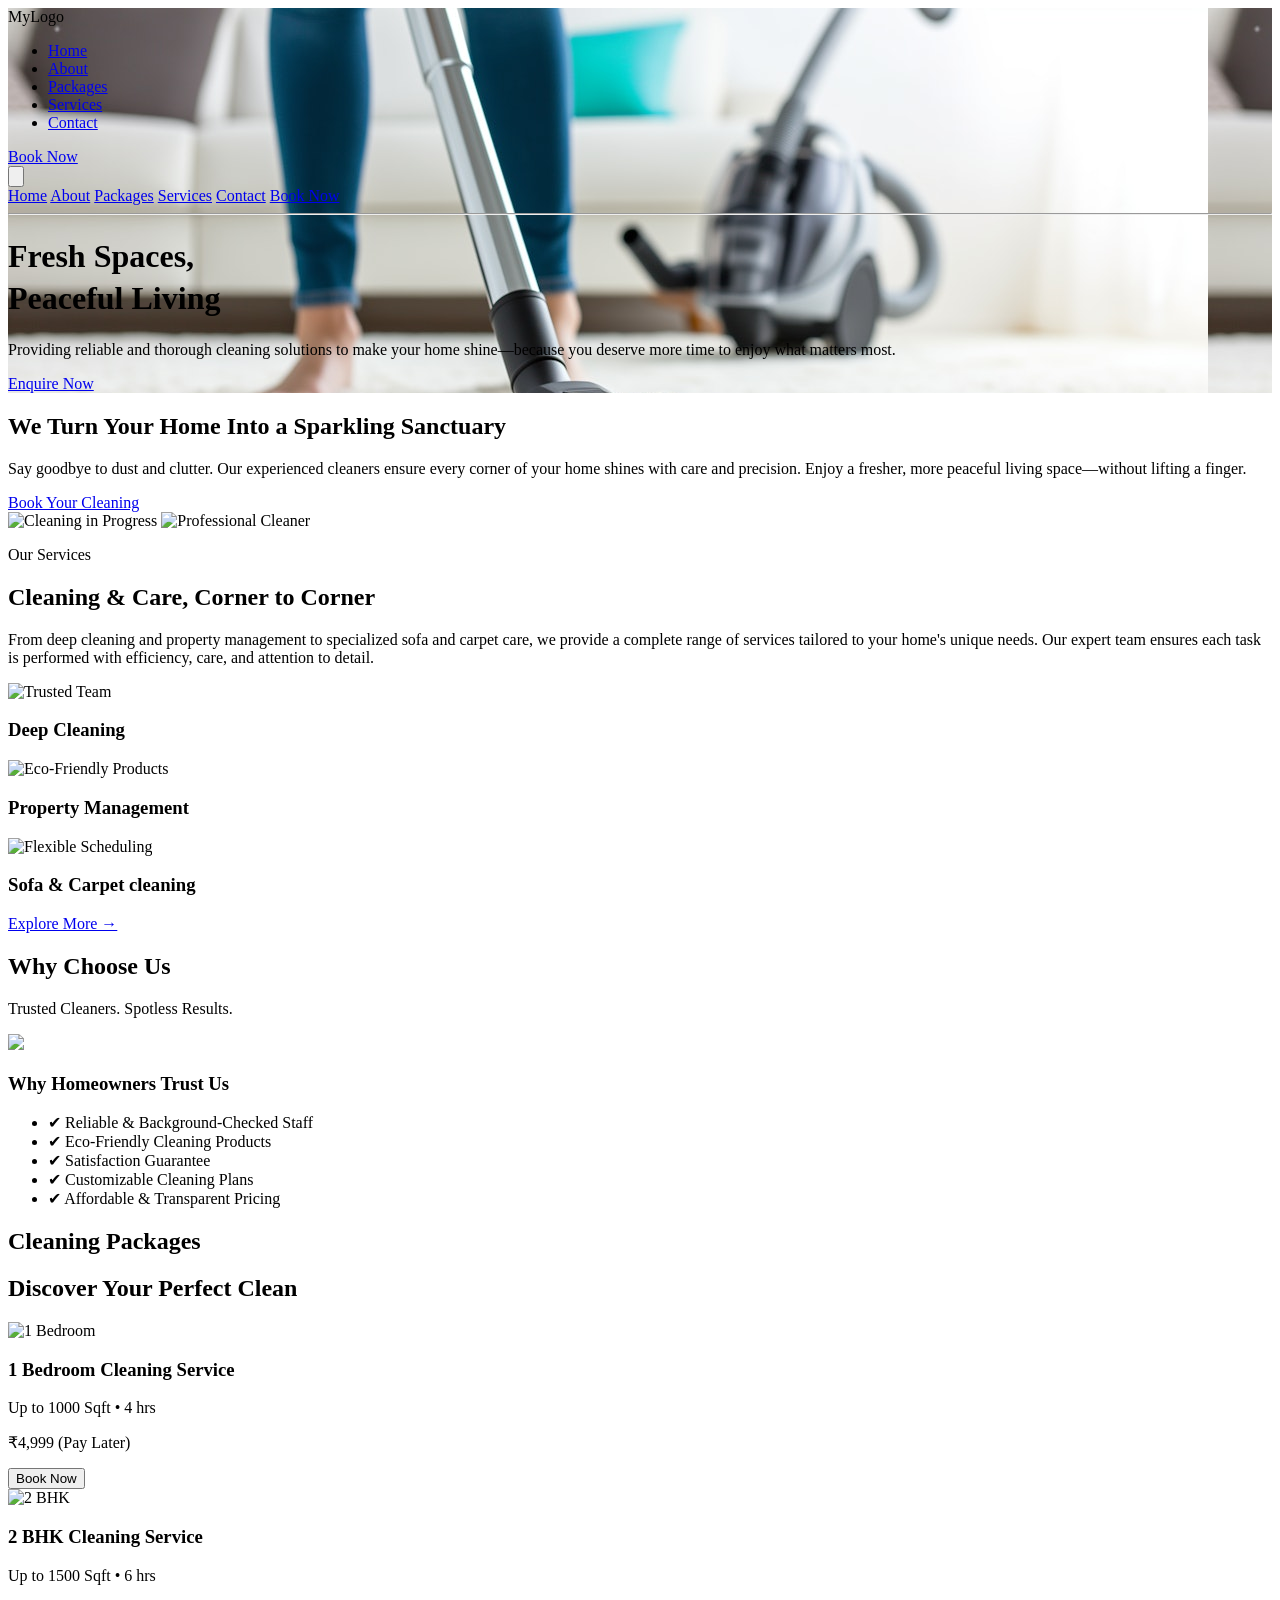
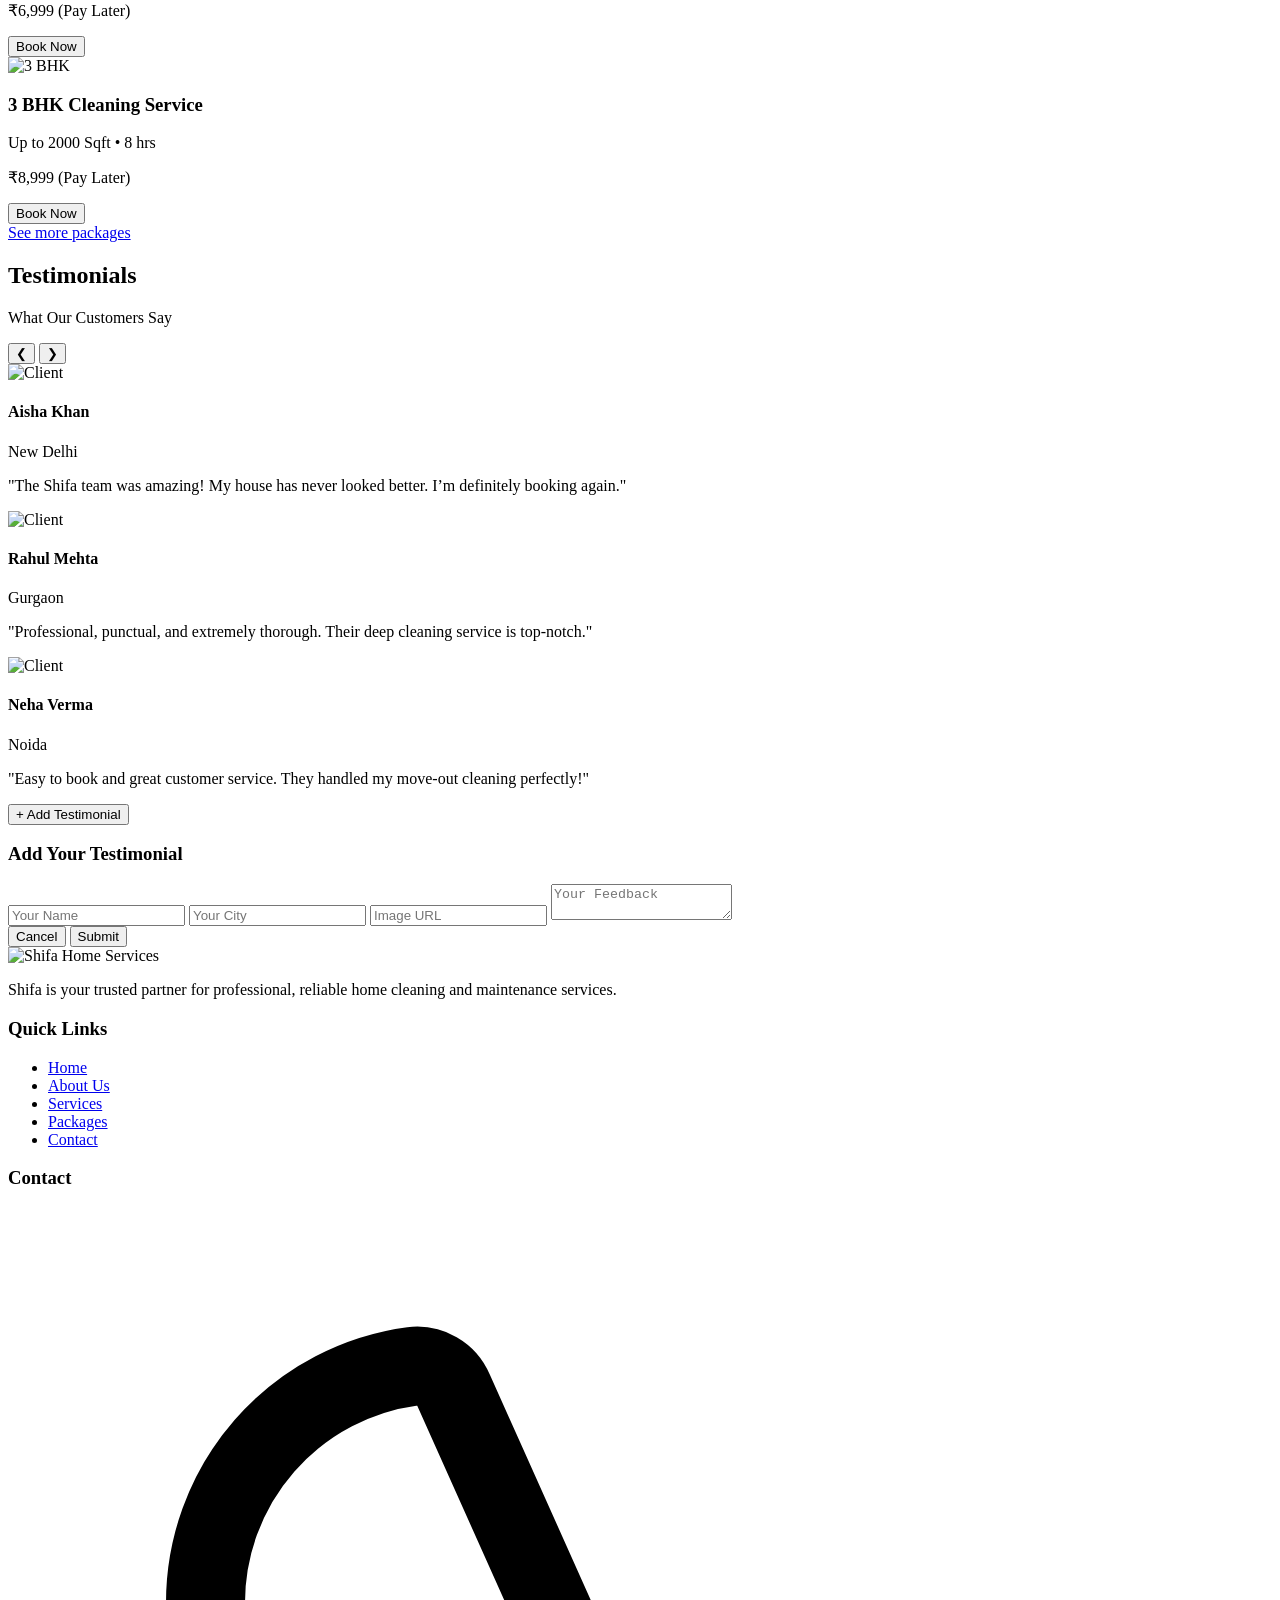
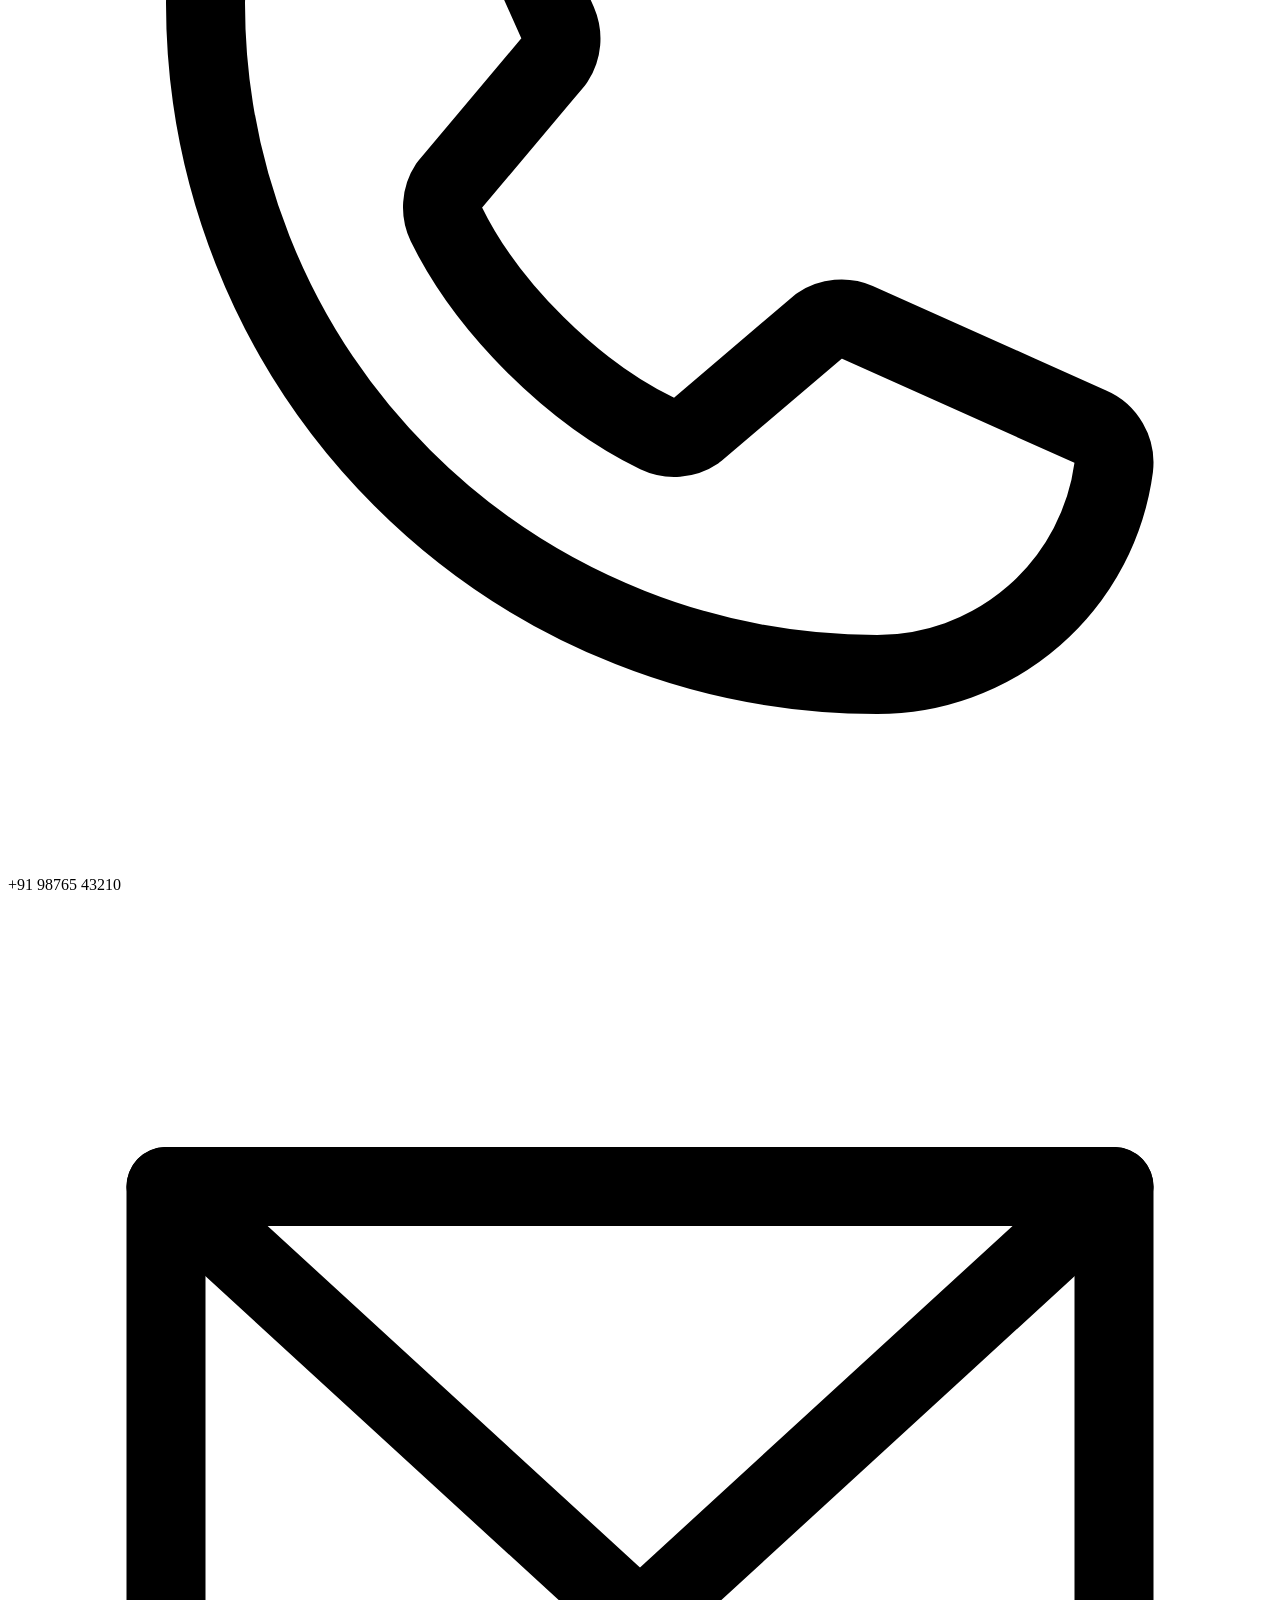
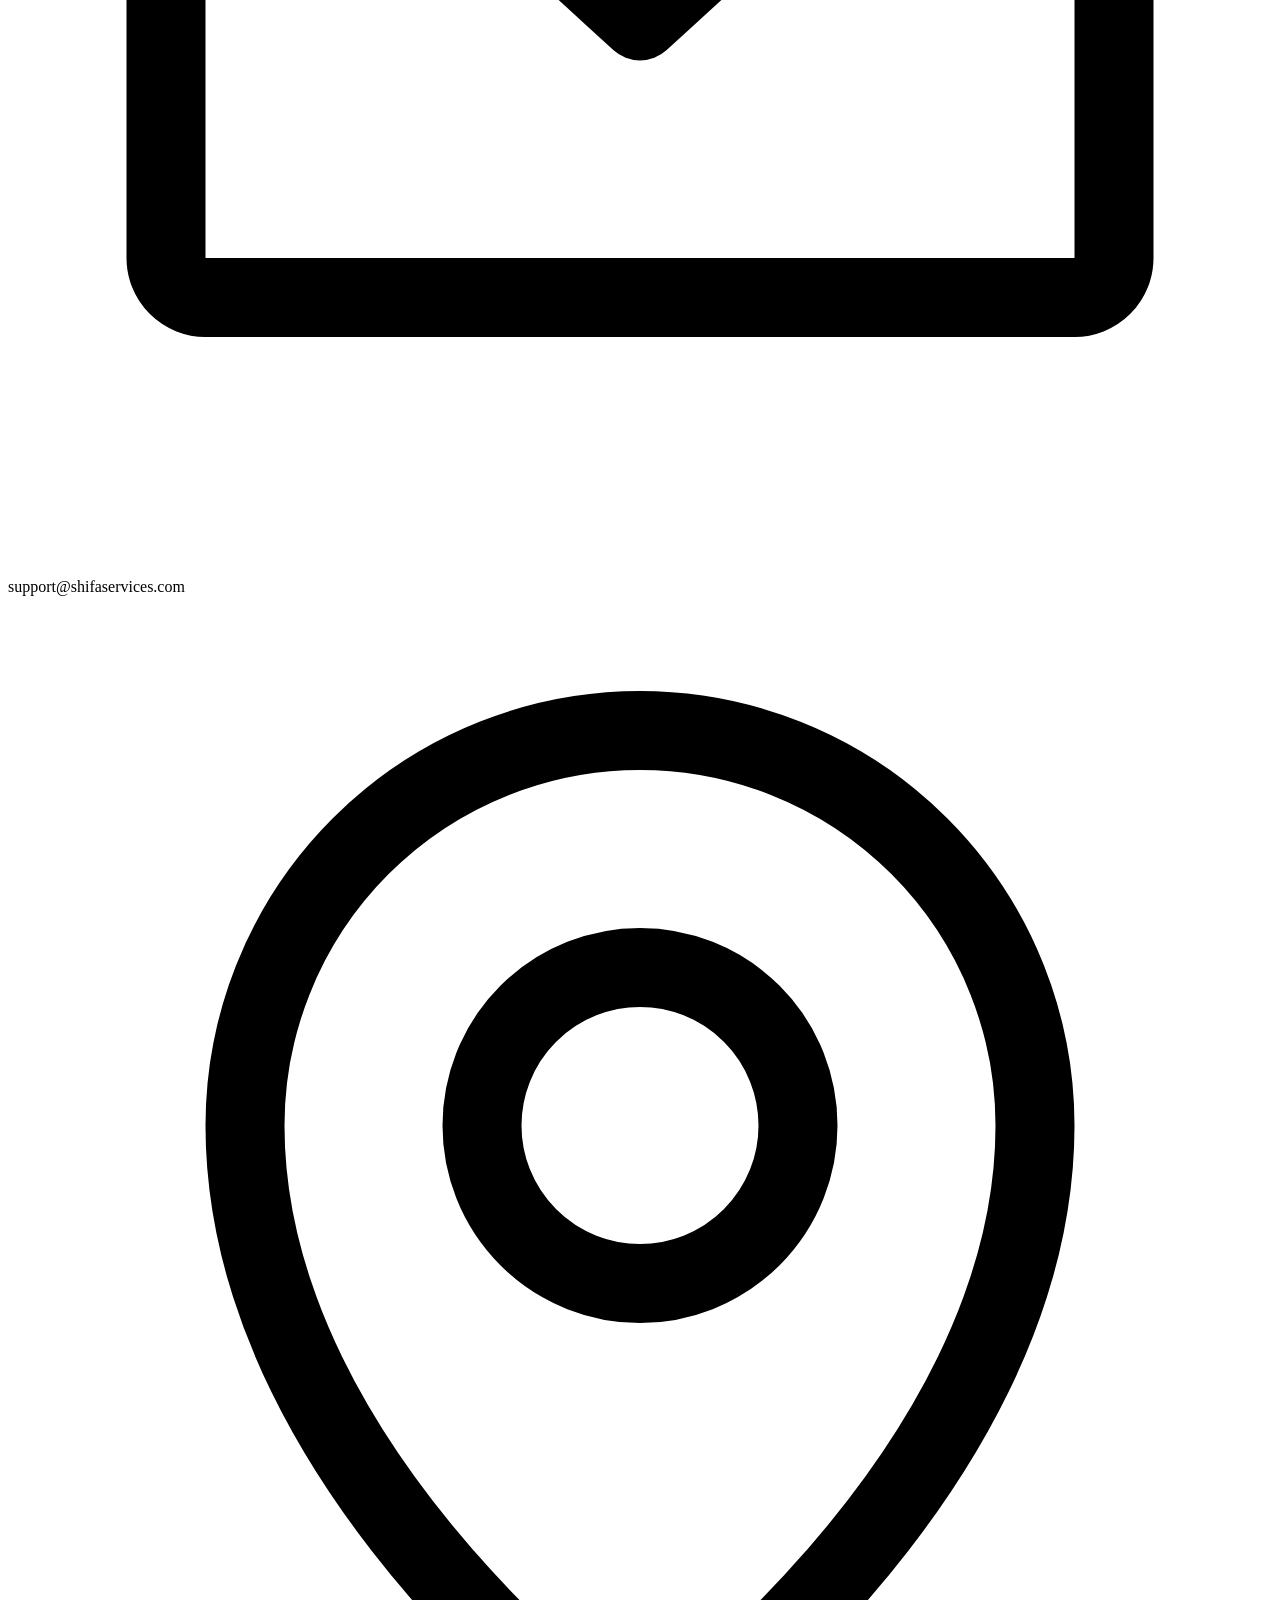
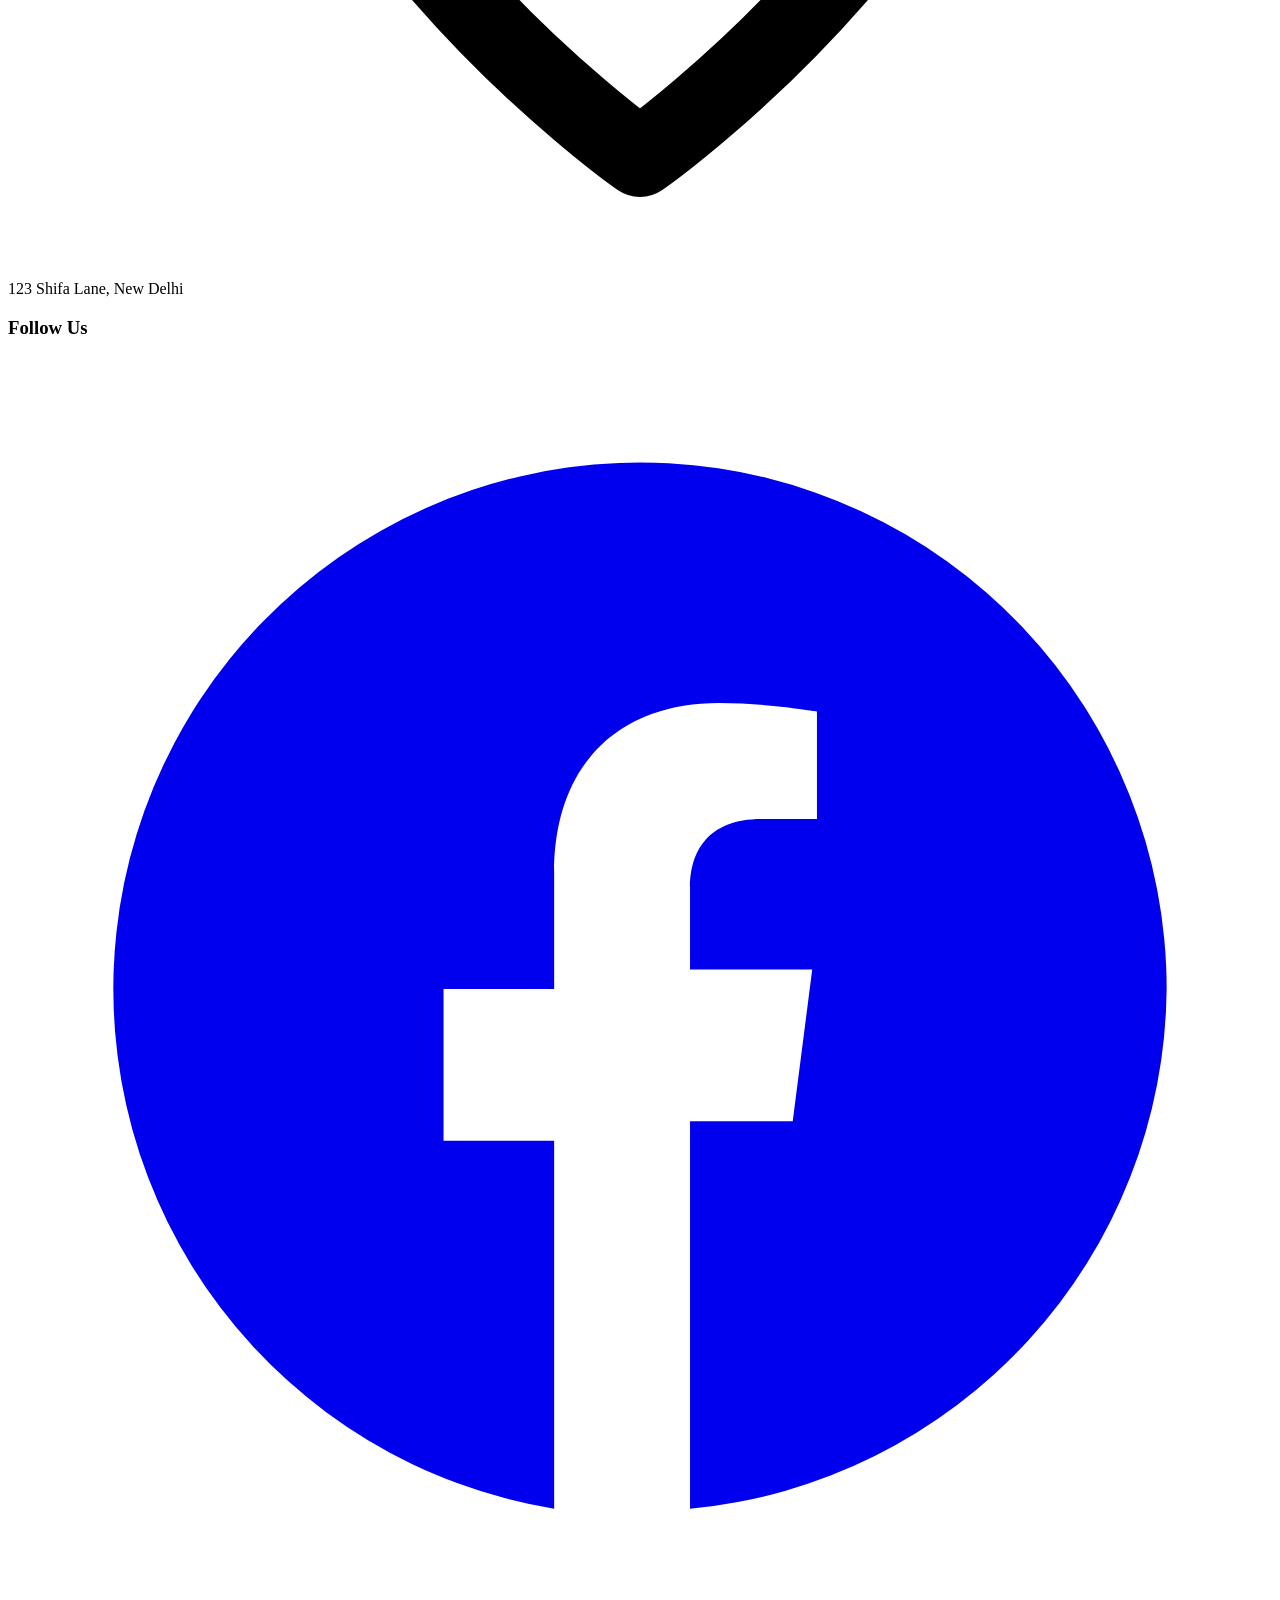
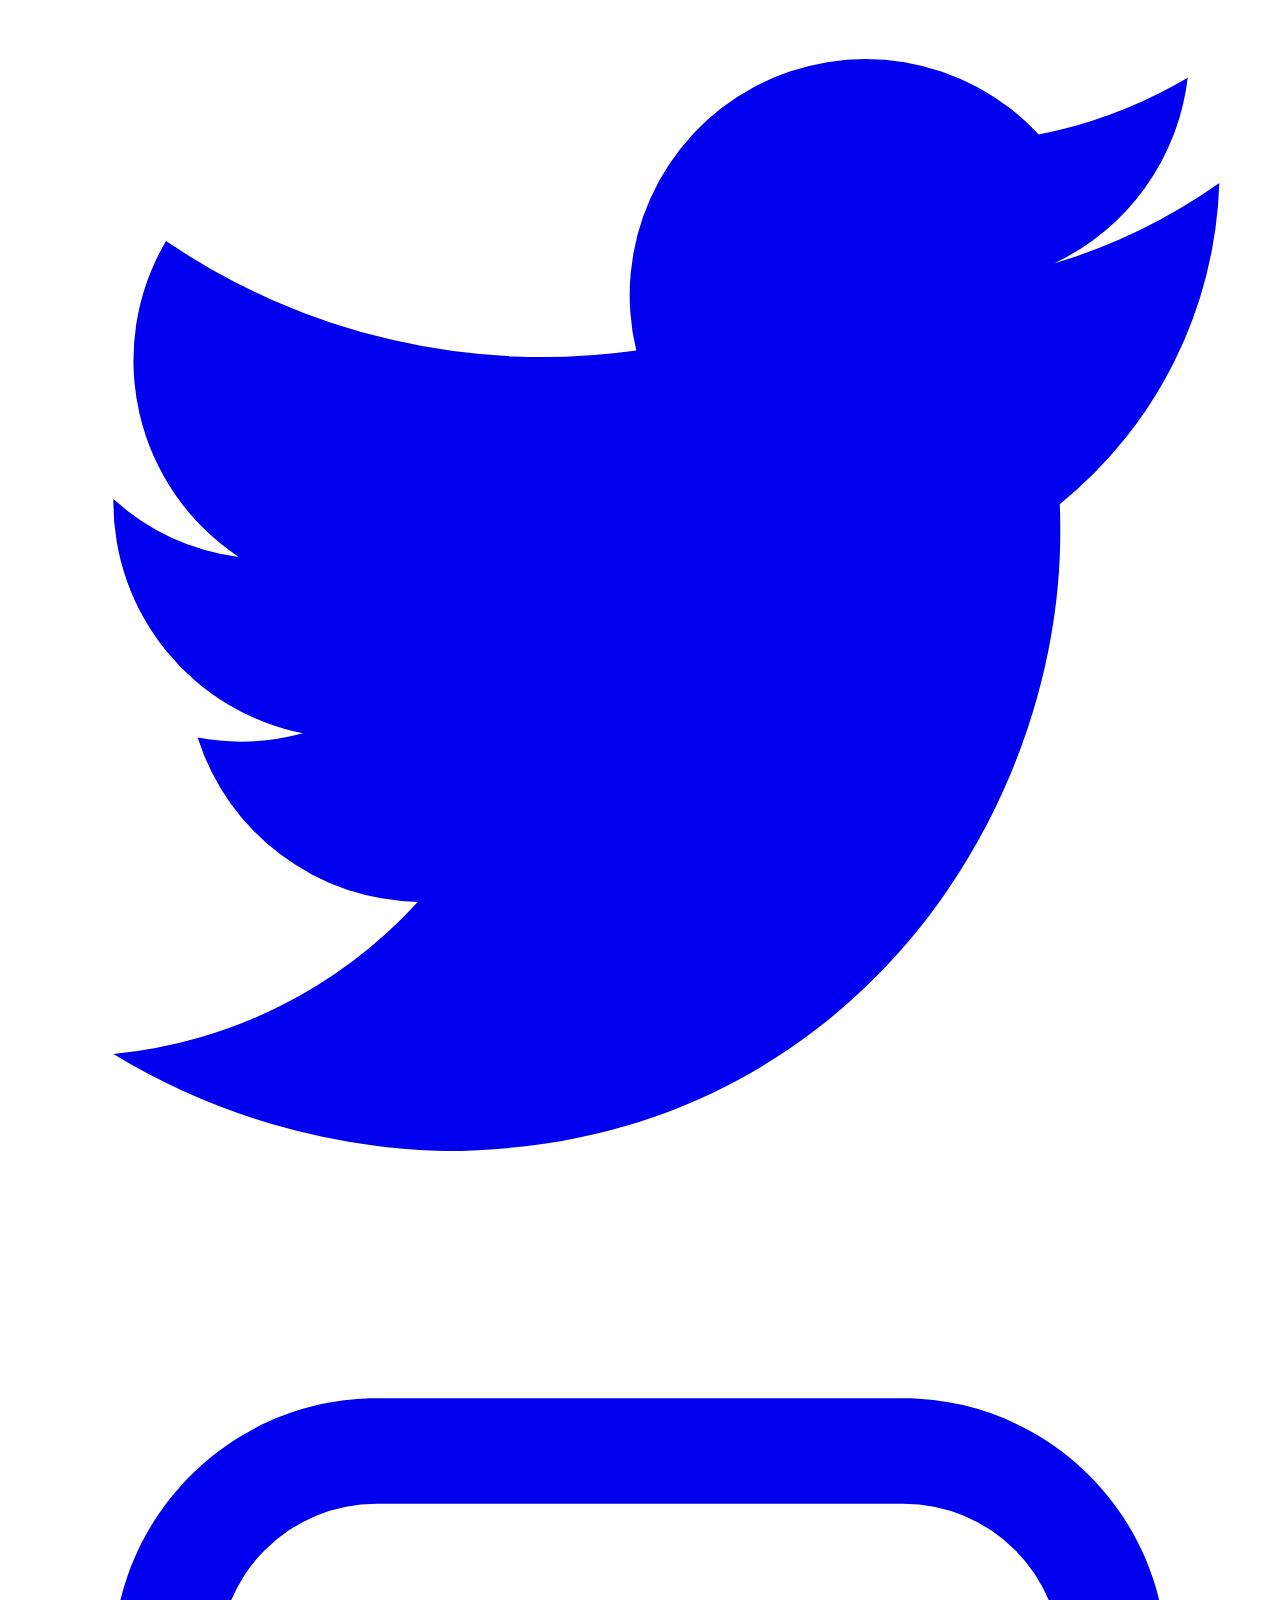
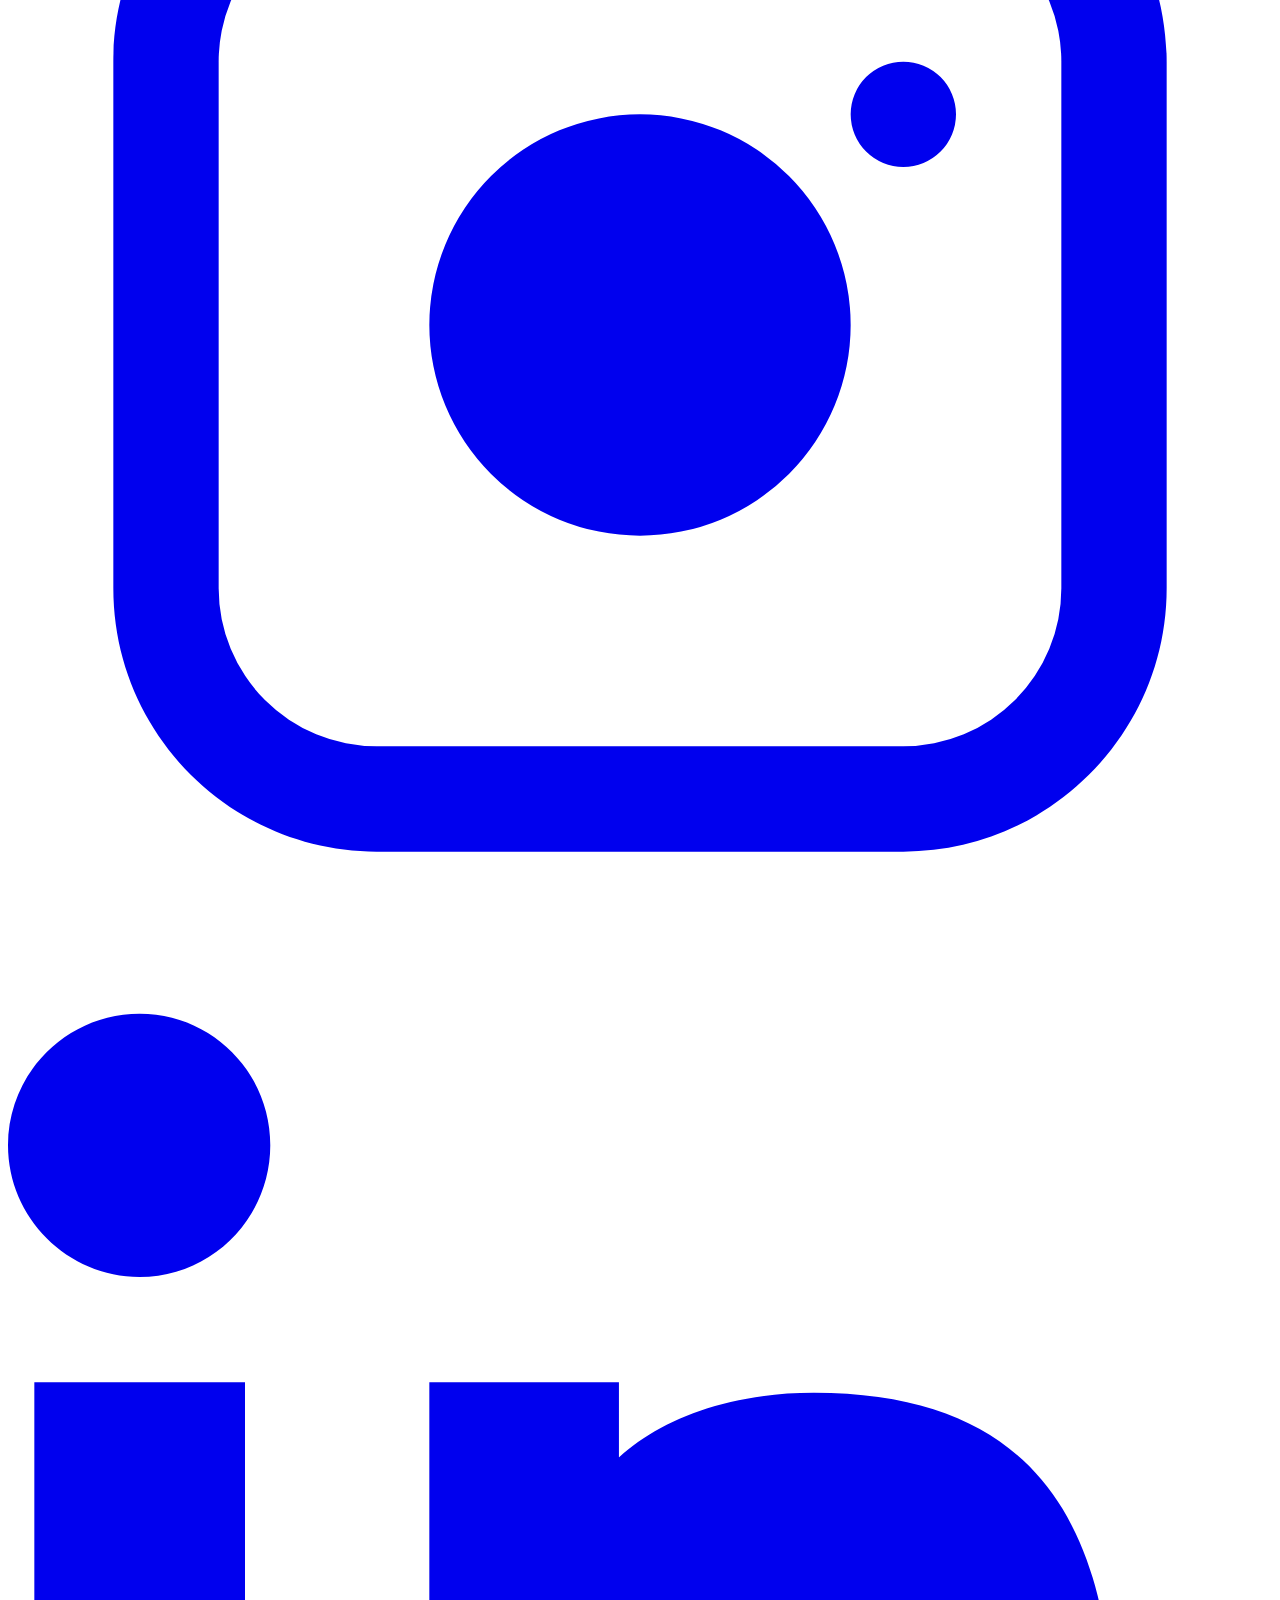
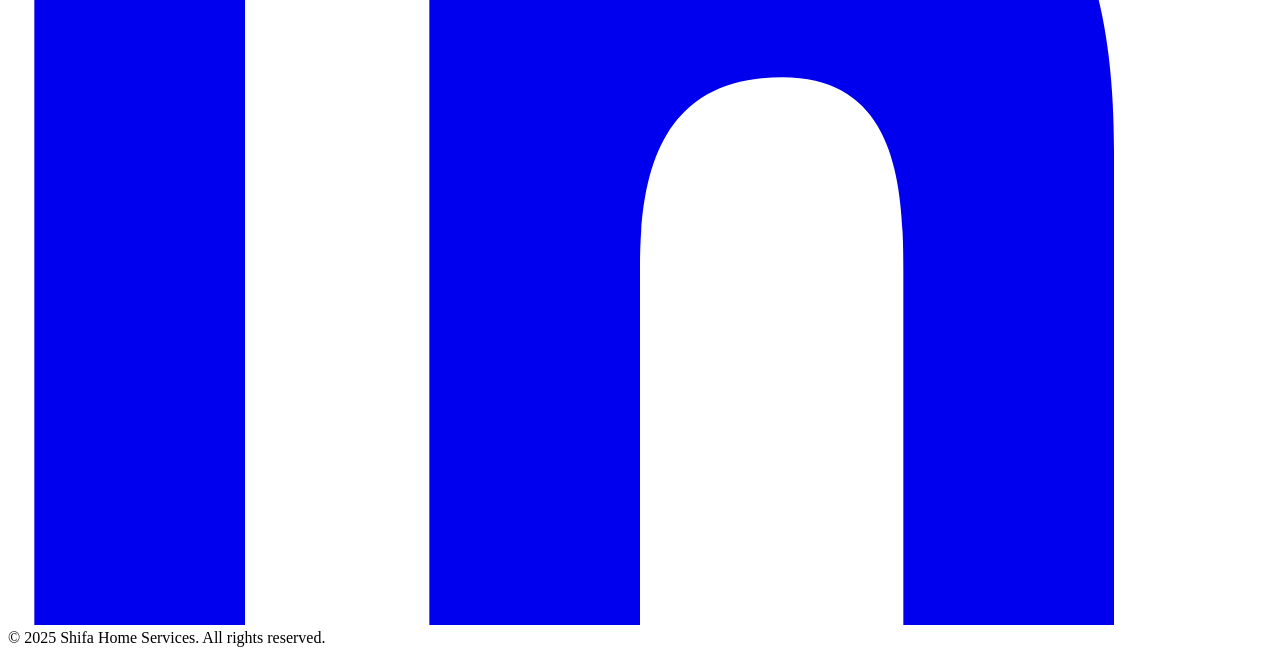
==== commit 90a77f1d: "updated" ====
--- a/index.html
+++ b/index.html
@@ -424,79 +424,7 @@
         
         
     
-<footer class="bg-gray-900 text-white py-16 px-6">
-    <div class="max-w-7xl mx-auto grid grid-cols-1 md:grid-cols-4 gap-10 text-[15px]">
-  
-   
-      <div>
-        <img src="/logo.png" alt="Shifa Home Services" class="w-36 mb-4">
-        <p class="text-gray-400">
-          Shifa is your trusted partner for professional, reliable home cleaning and maintenance services.
-        </p>
-      </div>
-  
-    
-      <div>
-        <h3 class="text-lg font-semibold mb-4">Quick Links</h3>
-        <ul class="space-y-2 text-gray-400">
-          <li><a href="#" class="hover:text-white transition">Home</a></li>
-          <li><a href="#" class="hover:text-white transition">About Us</a></li>
-          <li><a href="#" class="hover:text-white transition">Services</a></li>
-          <li><a href="#" class="hover:text-white transition">Packages</a></li>
-          <li><a href="#" class="hover:text-white transition">Contact</a></li>
-        </ul>
-      </div>
-  
-
-      <div>
-        <h3 class="text-lg font-semibold mb-4">Contact</h3>
-        <p class="text-white flex items-start gap-3 mb-2">
-          <svg class="w-5 h-5 mt-1" xmlns="http://www.w3.org/2000/svg" viewBox="0 0 256 256"><path d="M164.39,145.34a8,8,0,0,1,7.59-.69l47.16,21.13a8,8,0,0,1,4.8,8.3A48.33,48.33,0,0,1,176,216,136,136,0,0,1,40,80,48.33,48.33,0,0,1,81.92,32.06a8,8,0,0,1,8.3,4.8l21.13,47.2a8,8,0,0,1-.66,7.53L89.32,117a7.93,7.93,0,0,0-.54,7.81c8.27,16.93,25.77,34.22,42.75,42.41a7.92,7.92,0,0,0,7.83-.59Z" fill="none" stroke="currentColor" stroke-linecap="round" stroke-linejoin="round" stroke-width="16"/></svg>
-          +91 98765 43210
-        </p>
-        <p class="text-white flex items-start gap-3 mb-2">
-          <svg class="w-5 h-5 mt-1" xmlns="http://www.w3.org/2000/svg" viewBox="0 0 256 256"><path d="M32,56H224a0,0,0,0,1,0,0V192a8,8,0,0,1-8,8H40a8,8,0,0,1-8-8V56A0,0,0,0,1,32,56Z" fill="none" stroke="currentColor" stroke-linecap="round" stroke-linejoin="round" stroke-width="16"/><polyline points="224 56 128 144 32 56" fill="none" stroke="currentColor" stroke-linecap="round" stroke-linejoin="round" stroke-width="16"/></svg>
-          support@shifaservices.com
-        </p>
-        <p class="text-white flex items-start gap-3">
-          <svg class="w-5 h-5 mt-1" xmlns="http://www.w3.org/2000/svg" viewBox="0 0 256 256"><circle cx="128" cy="104" r="32" fill="none" stroke="currentColor" stroke-linecap="round" stroke-linejoin="round" stroke-width="16"/><path d="M208,104c0,72-80,128-80,128S48,176,48,104a80,80,0,0,1,160,0Z" fill="none" stroke="currentColor" stroke-linecap="round" stroke-linejoin="round" stroke-width="16"/></svg>
-          123 Shifa Lane, New Delhi
-        </p>
-      </div>
-  
-
-      <div>
-        <h3 class="text-lg font-semibold mb-4">Follow Us</h3>
-        <div class="flex space-x-3">
-          <a href="#" class="text-gray-400 hover:text-white transition" aria-label="Facebook">
-            <svg class="w-5 h-5" fill="currentColor" viewBox="0 0 24 24">
-              <path d="M22 12a10 10 0 10-11.63 9.87v-6.99h-2.1v-2.88h2.1v-2.2c0-2.08 1.24-3.23 3.13-3.23.91 0 1.86.16 1.86.16v2.04h-1.05c-1.04 0-1.36.64-1.36 1.3v1.56h2.32l-.37 2.88h-1.95V21.87A10 10 0 0022 12z"/>
-            </svg>
-          </a>
-          <a href="#" class="text-gray-400 hover:text-white transition" aria-label="Twitter">
-            <svg class="w-5 h-5" fill="currentColor" viewBox="0 0 24 24">
-              <path d="M23 3a10.9 10.9 0 01-3.14 1.53A4.48 4.48 0 0022.4 1a9.1 9.1 0 01-2.83 1.08 4.48 4.48 0 00-7.64 4.1A12.71 12.71 0 013 4.1a4.48 4.48 0 001.38 6A4.41 4.41 0 012 9v.05a4.48 4.48 0 003.6 4.4 4.48 4.48 0 01-2 .08 4.48 4.48 0 004.18 3.12A9 9 0 012 19.54a12.67 12.67 0 006.29 1.84c7.55 0 11.69-6.29 11.69-11.75 0-.18 0-.35-.01-.53A8.18 8.18 0 0023 3z"/>
-            </svg>
-          </a>
-          <a href="#" class="text-gray-400 hover:text-white transition" aria-label="Instagram">
-            <svg class="w-5 h-5" fill="currentColor" viewBox="0 0 24 24">
-              <path d="M7 2C4.243 2 2 4.243 2 7v10c0 2.757 2.243 5 5 5h10c2.757 0 5-2.243 5-5V7c0-2.757-2.243-5-5-5H7zm10 2a3 3 0 013 3v10a3 3 0 01-3 3H7a3 3 0 01-3-3V7a3 3 0 013-3h10zM12 8a4 4 0 100 8 4 4 0 000-8zm5-1a1 1 0 110 2 1 1 0 010-2z"/>
-            </svg>
-          </a>
-          <a href="#" class="text-gray-400 hover:text-white transition" aria-label="LinkedIn">
-            <svg class="w-5 h-5" fill="currentColor" viewBox="0 0 24 24">
-              <path d="M4.98 3.5C4.98 4.88 3.87 6 2.5 6S0 4.88 0 3.5 1.12 1 2.5 1s2.48 1.12 2.48 2.5zM.5 8h4V24h-4zM8 8h3.6v2.2H11c.5-1 2-2 4.3-2 4.6 0 5.7 3 5.7 6.8V24h-4v-6.7c0-1.6-.1-3.7-2.3-3.7-2.3 0-2.7 1.8-2.7 3.6V24H8z"/>
-            </svg>
-          </a>
-        </div>
-      </div>
-    </div>
-  
-
-    <div class="border-t border-gray-700 mt-12 pt-6 text-center text-[14px] text-gray-500">
-      &copy; 2025 Shifa Home Services. All rights reserved.
-    </div>
-  </footer>   
+  
   
   
   <script>
